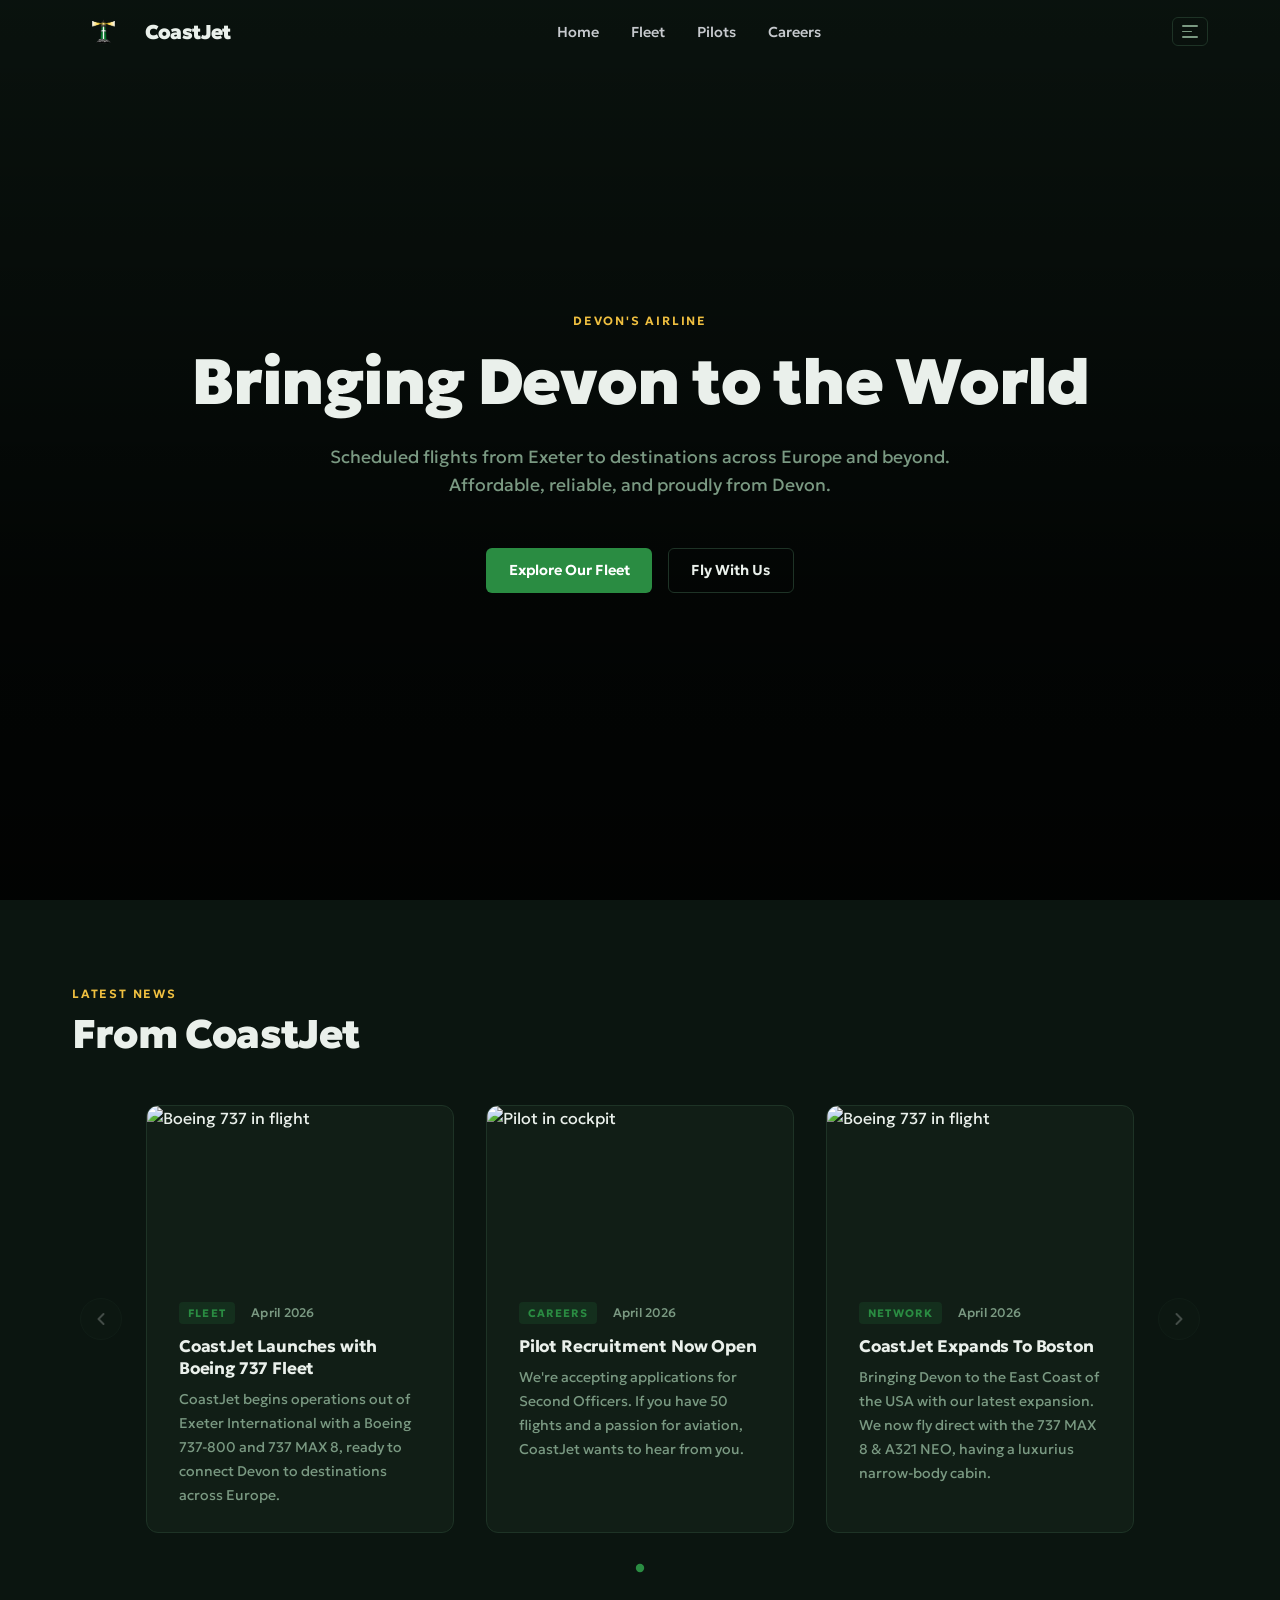
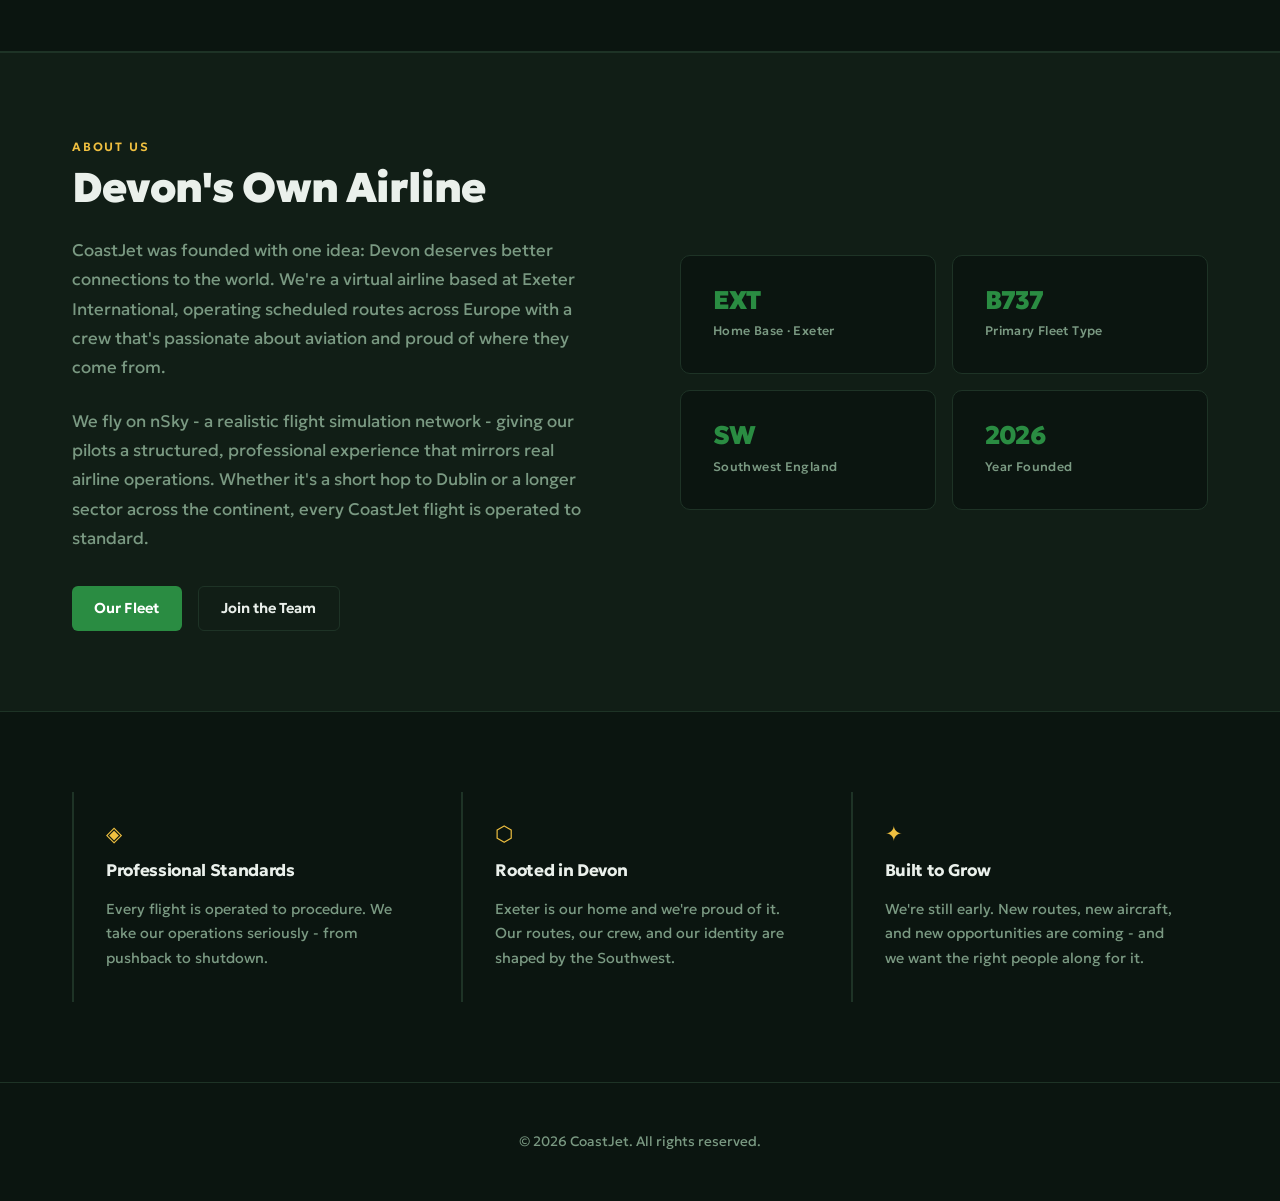
==== index.html @ 6f750b44 "Update index.html" ====
<!DOCTYPE html>
<html lang="en">
<head>
  <meta charset="UTF-8" />
  <meta name="viewport" content="width=device-width, initial-scale=1.0" />
  <title>CoastJet - Devon's Airline</title>

  <!-- Preconnect for faster font load -->
  <link rel="preconnect" href="https://fonts.googleapis.com" />
  <link rel="preconnect" href="https://fonts.gstatic.com" crossorigin />

  <link rel="stylesheet" href="css/style.css" />
  <link rel="icon" href="assets/favicon.jpg" type="image/png" />
</head>
<body>

  <!-- NAV -->
  <header>
    <nav class="nav">
        <div class="container">
            <a href="index.html" class="nav__logo">
            <img src="assets/favicon.jpg" alt="CoastJet Logo" class="nav__logo-img" />
            <span class="nav__logo-text">CoastJet</span>
            </a>

            <!-- HAMBURGER -->
            <button class="nav__toggle" id="navToggle" aria-label="Toggle menu">
            <span></span>
            <span></span>
            <span></span>
            </button>

            <!-- LINKS -->
            <ul class="nav__links" id="navLinks">
            <li><a href="index.html">Home</a></li>
            <li><a href="fleet.html">Fleet</a></li>
            <li><a href="pilots.html">Pilots</a></li>
            <li><a href="careers.html">Careers</a></li>
            </ul>

            <!-- CREW PANEL TRIGGER (subtle — visible on desktop & mobile) -->
            <button class="nav__crew-btn" id="crewToggle" aria-label="Open crew menu" aria-expanded="false">
              <span></span>
              <span></span>
              <span></span>
            </button>
        </div>
    </nav>
  </header>

  <!-- CREW PANEL OVERLAY -->
  <div class="crew-panel" id="crewPanel" aria-hidden="true">
    <div class="crew-panel__inner">
      <div class="crew-panel__header">
        <span class="crew-panel__label">Crew Area</span>
        <button class="crew-panel__close" id="crewClose" aria-label="Close crew menu">
          <svg width="22" height="22" viewBox="0 0 22 22" fill="none" xmlns="http://www.w3.org/2000/svg">
            <path d="M2 2L20 20M20 2L2 20" stroke="currentColor" stroke-width="2" stroke-linecap="round"/>
          </svg>
        </button>
      </div>
      <nav class="crew-panel__nav">
        <a href="sops.html" class="crew-panel__link">
          <span class="crew-panel__link-icon">◈</span>
          <span class="crew-panel__link-text">Standard Operating Procedures</span>
          <span class="crew-panel__link-arrow">→</span>
        </a>
        <!-- Add more crew links here as needed -->
      </nav>
      <p class="crew-panel__note">This area is for CoastJet crew members only.</p>
    </div>
  </div>

  <!-- HERO -->
  <main>
    <section class="hero" style="background-image: url('assets/index_hero.jpg');">
      <div class="hero__overlay"></div>
      <div class="container hero__content">
        <span class="hero__eyebrow">Devon's Airline</span>
        <h1 class="hero__title">Bringing Devon to the World</h1>
        <p class="hero__subtitle">
          Scheduled flights from Exeter to destinations across Europe and beyond.
          Affordable, reliable, and proudly from Devon.
        </p>
        <div class="hero__cta">
          <a href="fleet.html" class="btn btn--primary">Explore Our Fleet</a>
          <a href="careers.html" class="btn btn--outline">Fly With Us</a>
        </div>
      </div>
    </section>
  </main>

    <!-- =============================================
         LATEST NEWS
         To add a new article: copy one <article class="news-card"> block
         and paste it inside <div class="news__track" id="newsTrack">.
         Change the image src, date, category, title, and description.
         Everything else (styling, arrows, behaviour) is automatic.
         ============================================= -->
    <section class="news">
      <div class="news__outer">
        <div class="container news__header-wrap">
          <span class="section__eyebrow">Latest News</span>
          <h2 class="section__title news__title">From CoastJet</h2>
        </div>

        <div class="news__carousel-wrap">
          <!-- PREV ARROW -->
          <button class="news__arrow news__arrow--prev" id="newsPrev" aria-label="Previous article">
            <svg width="20" height="20" viewBox="0 0 20 20" fill="none" xmlns="http://www.w3.org/2000/svg">
              <path d="M12.5 15L7.5 10L12.5 5" stroke="currentColor" stroke-width="2" stroke-linecap="round" stroke-linejoin="round"/>
            </svg>
          </button>

          <!-- TRACK OUTER (masks overflow) -->
          <div class="news__track-outer">
            <div class="news__track" id="newsTrack">

              <!-- ── NEWS CARD ────────────────────────────────────── -->
              <article class="news-card">
                <div class="news-card__img-wrap">
                  <img src="https://www.boeing.com/content/dam/boeing/v2/products/737max/Hero_Mobile_737MAX.jpg" alt="Boeing 737 in flight" class="news-card__img" />
                </div>
                <div class="news-card__body">
                  <div class="news-card__meta">
                    <span class="news-card__category">Fleet</span>
                    <span class="news-card__date">April 2026</span>
                  </div>
                  <h3 class="news-card__title">CoastJet Launches with Boeing 737 Fleet</h3>
                  <p class="news-card__desc">CoastJet begins operations out of Exeter International with a Boeing 737-800 and 737 MAX 8, ready to connect Devon to destinations across Europe.</p>
                </div>
              </article>

              <!-- ── NEWS CARD ────────────────────────────────────── -->
              <article class="news-card">
                <div class="news-card__img-wrap">
                  <img src="https://i0.wp.com/aerocadet.com/blog/wp-content/uploads/2025/02/Screenshot-2025-01-31-at-10.56.49%E2%80%AFAM.png?fit=2228%2C1316&ssl=1" alt="Pilot in cockpit" class="news-card__img" />
                </div>
                <div class="news-card__body">
                  <div class="news-card__meta">
                    <span class="news-card__category">Careers</span>
                    <span class="news-card__date">April 2026</span>
                  </div>
                  <h3 class="news-card__title">Pilot Recruitment Now Open</h3>
                  <p class="news-card__desc">We're accepting applications for Second Officers. If you have 50 flights and a passion for aviation, CoastJet wants to hear from you.</p>
                </div>
              </article>

              <!-- ── NEWS CARD ────────────────────────────────────── -->
              <article class="news-card">
                <div class="news-card__img-wrap">
                  <img src="https://media.cntraveler.com/photos/68f1516faaf26e84aa9f2ed7/4:3/w_1600%2Ch_1200%2Cc_limit/Boston%2520Night%2520Life-GettyImages-2206859926.jpg" alt="Boeing 737 in flight" class="news-card__img" />
                </div>
                <div class="news-card__body">
                  <div class="news-card__meta">
                    <span class="news-card__category">Network</span>
                    <span class="news-card__date">April 2026</span>
                  </div>
                  <h3 class="news-card__title">CoastJet Expands To Boston</h3>
                  <p class="news-card__desc">Bringing Devon to the East Coast of the USA with our latest expansion. We now fly direct with the 737 MAX 8 & A321 NEO, having a luxurius narrow-body cabin.</p>
                </div>
              </article>

              <!-- ── ADD MORE CARDS BELOW — just copy/paste a block above ── -->

            </div>
          </div>

          <!-- NEXT ARROW -->
          <button class="news__arrow news__arrow--next" id="newsNext" aria-label="Next article">
            <svg width="20" height="20" viewBox="0 0 20 20" fill="none" xmlns="http://www.w3.org/2000/svg">
              <path d="M7.5 5L12.5 10L7.5 15" stroke="currentColor" stroke-width="2" stroke-linecap="round" stroke-linejoin="round"/>
            </svg>
          </button>
        </div>

        <!-- DOTS -->
        <div class="news__dots" id="newsDots"></div>
      </div>
    </section>

    <!-- ABOUT COASTJET -->
    <section class="about">
      <div class="container">
        <div class="about__inner">
          <div class="about__text">
            <span class="section__eyebrow">About Us</span>
            <h2 class="about__title">Devon's Own Airline</h2>
            <p class="about__lead">CoastJet was founded with one idea: Devon deserves better connections to the world. We're a virtual airline based at Exeter International, operating scheduled routes across Europe with a crew that's passionate about aviation and proud of where they come from.</p>
            <p class="about__body">We fly on nSky - a realistic flight simulation network - giving our pilots a structured, professional experience that mirrors real airline operations. Whether it's a short hop to Dublin or a longer sector across the continent, every CoastJet flight is operated to standard.</p>
            <div class="about__links">
              <a href="fleet.html" class="btn btn--primary">Our Fleet</a>
              <a href="careers.html" class="btn btn--outline">Join the Team</a>
            </div>
          </div>
          <div class="about__stats">
            <div class="about__stat">
              <span class="about__stat-value">EXT</span>
              <span class="about__stat-label">Home Base · Exeter</span>
            </div>
            <div class="about__stat">
              <span class="about__stat-value">B737</span>
              <span class="about__stat-label">Primary Fleet Type</span>
            </div>
            <div class="about__stat">
              <span class="about__stat-value">SW</span>
              <span class="about__stat-label">Southwest England</span>
            </div>
            <div class="about__stat">
              <span class="about__stat-value">2026</span>
              <span class="about__stat-label">Year Founded</span>
            </div>
          </div>
        </div>
      </div>
    </section>

    <!-- VALUES STRIP -->
    <section class="values">
      <div class="container">
        <div class="values__grid">
          <div class="value-item">
            <span class="value-item__icon">◈</span>
            <h3 class="value-item__title">Professional Standards</h3>
            <p class="value-item__desc">Every flight is operated to procedure. We take our operations seriously - from pushback to shutdown.</p>
          </div>
          <div class="value-item">
            <span class="value-item__icon">⬡</span>
            <h3 class="value-item__title">Rooted in Devon</h3>
            <p class="value-item__desc">Exeter is our home and we're proud of it. Our routes, our crew, and our identity are shaped by the Southwest.</p>
          </div>
          <div class="value-item">
            <span class="value-item__icon">✦</span>
            <h3 class="value-item__title">Built to Grow</h3>
            <p class="value-item__desc">We're still early. New routes, new aircraft, and new opportunities are coming - and we want the right people along for it.</p>
          </div>
        </div>
      </div>
    </section>

  </main>

  <!-- FOOTER -->
  <footer class="footer">
    <div class="container">
      <p>&copy; 2026 CoastJet. All rights reserved.</p>
    </div>
  </footer>

  <script src="js/main.js"></script>
</body>
</html>
---- css/style.css ----
/* =============================================
   GEOLOGICA FONT IMPORT
   ============================================= */
@import url('https://fonts.googleapis.com/css2?family=Geologica:slnt,wght@-10..0,100..900&display=swap');

/* =============================================
   CSS RESET & ROOT VARIABLES
   ============================================= */
*, *::before, *::after {
  box-sizing: border-box;
  margin: 0;
  padding: 0;
}

:root {
  /* Typography */
  --font-primary: 'Geologica', sans-serif;

  /* Font weights */
  --fw-light: 300;
  --fw-regular: 400;
  --fw-medium: 500;
  --fw-semibold: 600;
  --fw-bold: 700;
  --fw-black: 900;

  /* Colours - CoastJet brand palette */
  --color-bg: #0b1510;
  --color-surface: #111e16;
  --color-border: #1e3326;
  --color-accent: #2a8c42;
  --color-accent-alt: #f0c040;
  --color-text: #eaf0eb;
  --color-text-muted: #7a9982;

  /* Spacing scale */
  --space-xs: 0.25rem;
  --space-sm: 0.5rem;
  --space-md: 1rem;
  --space-lg: 1.5rem;
  --space-xl: 2rem;
  --space-2xl: 3rem;
  --space-3xl: 5rem;

  /* Layout & transitions */
  --max-width: 1200px;
  --nav-height: 64px;
  --transition: 200ms ease;
}

/* =============================================
   BASE STYLES
   ============================================= */
html {
  font-size: 16px;
  scroll-behavior: smooth;
  -webkit-font-smoothing: antialiased;
}

body {
  font-family: var(--font-primary);
  font-weight: var(--fw-regular);
  background-color: var(--color-bg);
  color: var(--color-text);
  line-height: 1.6;
  min-height: 100vh;
}

/* Typography scale */
h1, h2, h3, h4, h5, h6 {
  font-family: var(--font-primary);
  font-weight: var(--fw-bold);
  line-height: 1.15;
  letter-spacing: -0.02em;
}
h1 { font-size: clamp(2rem, 5vw, 3.5rem); }
h2 { font-size: clamp(1.5rem, 3.5vw, 2.5rem); }
h3 { font-size: clamp(1.2rem, 2.5vw, 1.75rem); }
h4 { font-size: 1.25rem; }
h5 { font-size: 1.1rem; }
h6 { font-size: 1rem; }

p {
  max-width: 65ch;
  color: var(--color-text-muted);
}

a {
  color: var(--color-accent);
  text-decoration: none;
  transition: opacity var(--transition);
}
a:hover { opacity: 0.75; }

/* Layout helpers */
.container {
  width: 100%;
  max-width: var(--max-width);
  margin-inline: auto;
  padding-inline: var(--space-xl);
}

/* Navigation styles */
.nav {
  position: fixed;
  top: 0; left: 0; right: 0; z-index: 100;
  height: var(--nav-height, 64px);
  background: transparent;
  backdrop-filter: blur(0);
  border-bottom: 1px solid transparent;
  display: flex; align-items: center;
  transition: height 400ms cubic-bezier(0.4, 0, 0.2, 1),
              background 400ms cubic-bezier(0.4, 0, 0.2, 1),
              backdrop-filter 400ms cubic-bezier(0.4, 0, 0.2, 1),
              border-color 400ms cubic-bezier(0.4, 0, 0.2, 1),
              box-shadow 400ms cubic-bezier(0.4, 0, 0.2, 1);
}
.nav.is-scrolled {
  height: var(--nav-height, 52px);
  background: color-mix(in srgb, var(--color-bg) 85%, transparent);
  backdrop-filter: blur(16px);
  border-bottom-color: var(--color-border);
  box-shadow: 0 2px 24px rgba(0,0,0,0.4);
}
.nav .container {
  display: flex; align-items: center; justify-content: space-between;
}
.nav__logo {
  display: flex; align-items: center; gap: 0.6rem; text-decoration: none;
}
.nav__logo-text {
  font-family: var(--font-primary);
  font-weight: var(--fw-black);
  font-size: 1.25rem;
  letter-spacing: -0.03em;
  color: var(--color-text);
  transition: font-size 400ms cubic-bezier(0.4, 0, 0.2, 1);
}
.nav.is-scrolled .nav__logo-text { font-size: 1rem; }
.nav__logo-img {
  height: 42px; width: auto; display: block; object-fit: contain;
  transition: height 400ms cubic-bezier(0.4, 0, 0.2, 1);
}
.nav.is-scrolled .nav__logo-img { height: 28px; }
.nav__links {
  display: flex; gap: var(--space-xl); list-style: none;
}
.nav__links a {
  font-weight: var(--fw-medium); font-size: 0.9rem; color: var(--color-text-muted);
  position: relative; transition: color var(--transition);
}
.nav__links a::after {
  content: ''; position: absolute; bottom: -2px; left: 0;
  width: 100%; height: 1px; background: var(--color-text);
  transform: scaleX(0); transform-origin: left;
  transition: transform 300ms cubic-bezier(0.4, 0, 0.2, 1);
}
.nav__links a:hover::after,
.nav__links a.active::after {
  transform: scaleX(1);
}
.nav:not(.is-scrolled) .nav__links a {
  color: rgba(232, 234, 240, 0.85);
}
.nav__links a:hover,
.nav__links a.active {
  color: var(--color-text);
  opacity: 1;
}

/* Hero section */
.hero {
  position: relative; display: grid; place-items: center; text-align: center;
  min-height: 100vh;
  background-size: cover; background-position: center; background-repeat: no-repeat;
}
.hero__overlay {
  position: absolute; inset: 0;
  background: linear-gradient(to bottom, rgba(0,0,0,0.15) 0%, rgba(0,0,0,0.45) 35%, rgba(0,0,0,0.75) 65%, rgba(0,0,0,0.88) 100%);
  z-index: 0;
}
.hero__content {
  position: relative; z-index: 1; padding-block: var(--space-3xl);
}
.hero__eyebrow {
  display: inline-block; font-size: 0.75rem; font-weight: var(--fw-semibold);
  letter-spacing: 0.15em; text-transform: uppercase; color: var(--color-accent-alt);
  margin-bottom: var(--space-md);
}
.hero__title {
  font-weight: var(--fw-black);
  font-size: clamp(1.8rem, 5vw, 4rem);
  white-space: nowrap; overflow: visible; margin-bottom: var(--space-lg);
}
@media(max-width: 480px){
  .hero__title {
    white-space: normal; font-size: clamp(1.6rem, 7vw, 2.2rem);
  }
}
.hero__subtitle {
  font-size: clamp(0.95rem, 2vw, 1.1rem);
  max-width: 52ch; margin-inline: auto; margin-bottom: var(--space-2xl);
}
.hero__cta {
  display: flex; gap: 1rem; justify-content: center; flex-wrap: wrap;
}

/* Buttons */
.btn {
  display: inline-flex; align-items: center; gap: var(--space-sm);
  padding: 0.65rem 1.4rem; border-radius: 6px; font-family: var(--font-primary);
  font-weight: var(--fw-semibold); font-size: 0.9rem; cursor: pointer; border: none;
  transition: all var(--transition);
}
.btn--primary {
  background: var(--color-accent); color: #fff; position: relative; overflow: hidden;
  transition: transform 250ms ease, box-shadow 250ms ease;
}
.btn--primary::before {
  content: ''; position: absolute; top: 0; left: -75%; width: 50%; height: 100%;
  background: linear-gradient(120deg, transparent 0%, rgba(255,255,255,0.28) 50%, transparent 100%);
  transform: skewX(-15deg); transition: left 500ms ease;
}
.btn--primary:hover::before { left: 140%; }
.btn--primary:hover {
  transform: translateY(-2px); box-shadow: 0 8px 24px rgba(42, 140, 66, 0.45); color: #fff; opacity: 1;
}
.btn--primary:active { transform: translateY(0); box-shadow: none; }
.nav .btn--primary::before { display: none; }
.nav .btn--primary:hover {
  transform: none; box-shadow: none; opacity: 0.85;
}
.btn--outline {
  background: transparent; color: var(--color-text);
  border: 1px solid var(--color-border); position: relative; overflow: hidden;
  transition: color 300ms ease, border-color 300ms ease, transform 250ms ease;
}
.btn--outline::before {
  content: ''; position: absolute; inset: 0; background: var(--color-accent);
  transform: scaleX(0); transform-origin: left; transition: transform 300ms cubic-bezier(0.4, 0, 0.2, 1); z-index: -1;
}
.btn--outline:hover::before { transform: scaleX(1); }
.btn--outline:hover {
  color: #fff; border-color: var(--color-accent); opacity: 1; transform: translateY(-2px);
}
.btn--outline:active { transform: translateY(0); }

/* Nav inner pages */
.nav--solid {
  height: var(--nav-height, 52px);
  background: color-mix(in srgb, var(--color-bg) 85%, transparent);
  backdrop-filter: blur(16px);
  border-bottom-color: var(--color-border);
  box-shadow: 0 2px 24px rgba(0,0,0,0.4);
}
.nav--solid .nav__logo-img { height: 28px; }
.nav--solid .nav__logo-text { font-size: 1rem; }

.roles__search-wrap {
  margin-bottom: var(--space-2xl);
}
.roles__search {
  width: 100%; max-width: 480px; padding: 0.75rem 1.2rem; background: var(--color-surface);
  border: 1px solid var(--color-border); border-radius: 8px; font-family: var(--font-primary);
  font-size: 0.95rem; color: var(--color-text); outline: none; transition: border-color 300ms ease, box-shadow 300ms ease;
}
.roles__search::placeholder { color: var(--color-text-muted); }
.roles__search:focus {
  border-color: var(--color-accent);
  box-shadow: 0 0 0 3px color-mix(in srgb, var(--color-accent) 20%, transparent);
}
.roles__empty {
  color: var(--color-text-muted); font-size: 0.95rem; padding-block: var(--space-xl);
}
.roles__empty a { color: var(--color-accent); }

/* Careers Page - section labels & titles */
.section__eyebrow {
  display: inline-block; font-size: 0.75rem; font-weight: var(--fw-semibold);
  letter-spacing: 0.15em; text-transform: uppercase; color: var(--color-accent-alt); margin-bottom: var(--space-sm);
}
.section__title {
  font-size: clamp(1.6rem, 3.5vw, 2.5rem); font-weight: var(--fw-black); margin-bottom: var(--space-2xl); color: var(--color-text);
}

/* Careers intro banner */
.careers-intro {
  padding-block: var(--space-3xl); background: var(--color-surface); border-bottom: 1px solid var(--color-border);
}
.careers-intro__box {
  max-width: 720px; margin-inline: auto; text-align: center;
}
.careers-intro__list {
  list-style: none; display: flex; flex-direction: column; gap: var(--space-sm); margin-bottom: var(--space-xl);
}
.careers-intro__list li {
  color: var(--color-text-muted); font-size: 1rem; padding: var(--space-sm) 0; border-bottom: 1px solid var(--color-border);
}
.careers-intro__list li::before {
  content: '✓'; color: var(--color-accent); font-weight: var(--fw-bold); margin-right: var(--space-sm);
}

/* Role cards & grid */
.roles {
  padding-block: var(--space-3xl);
}
.roles__grid {
  display: grid; grid-template-columns: repeat(auto-fill, minmax(300px, 1fr)); gap: var(--space-xl);
}
.role-card {
  background: var(--color-surface); border: 1px solid var(--color-border); border-radius: 10px; padding: var(--space-xl);
  display: flex; flex-direction: column; gap: var(--space-md); transition: border-color 300ms ease, transform 300ms ease;
}
.role-card:hover { border-color: var(--color-accent); transform: translateY(-3px); }
.role-card--closed { opacity: 0.6; }
.role-card--closed:hover { border-color: var(--color-border); transform: none; }
.role-card__header { display: flex; flex-direction: column; gap: var(--space-sm); }
.role-card__badge {
  display: inline-block; font-size: 0.7rem; font-weight: var(--fw-bold); letter-spacing: 0.1em;
  text-transform: uppercase; padding: 0.2rem 0.6rem; border-radius: 4px; width: fit-content;
}
.role-card__badge--open {
  background: color-mix(in srgb, var(--color-accent) 20%, transparent);
  color: var(--color-accent);
  border: 1px solid, color-mix(in srgb, var(--color-accent) 40%, transparent);
}
.role-card__badge--closed {
  background: color-mix(in srgb, var(--color-text-muted) 15%, transparent);
  color: var(--color-text-muted);
  border: 1px solid, color-mix(in srgb, var(--color-text-muted) 30%, transparent);
}
.role-card__title {
  font-size: 1.4rem; font-weight: var(--fw-bold); color: var(--color-text);
}
.role-card__meta {
  display: flex; flex-direction: column; gap: 0.3rem; padding: var(--space-md);
  background: color-mix(in srgb, var(--color-border) 50%, transparent);
  border-radius: 6px; font-size: 0.85rem; color: var(--color-text-muted);
}
.role-card__meta strong { color: var(--color-text); }
.role-card__desc {
  font-size: 0.95rem; line-height: 1.7; color: var(--color-text-muted);
  flex: 1; max-width: none;
}
.role-card .btn { margin-top: auto; align-self: flex-start; }
.role-card .btn[disabled] {
  opacity: 0.4; cursor: not-allowed; pointer-events: none;
}

/* Why Fly With CoastJet */
.why-fly {
  padding-block: var(--space-3xl); background: var(--color-bg);
}
.why-fly__grid {
  display: grid; grid-template-columns: repeat(auto-fill, minmax(260px, 1fr)); gap: var(--space-xl);
}
.why-card {
  background: var(--color-surface); border: 1px solid var(--color-border); border-radius: 10px; padding: var(--space-xl);
  display: flex; flex-direction: column; gap: var(--space-md); transition: border-color 300ms ease, transform 300ms ease;
}
.why-card:hover { border-color: var(--color-accent); transform: translateY(-3px); }
.why-card__icon {
  font-size: 1.5rem; color: var(--color-accent-alt); line-height: 1;
}
.why-card__title {
  font-size: 1.1rem; font-weight: var(--fw-bold); color: var(--color-text);
}
.why-card__desc {
  font-size: 0.9rem; line-height: 1.7; color: var(--color-text-muted);
}

/* Career Path Section */
.career-path {
  padding-block: var(--space-3xl);
  background: var(--color-surface);
  border-top: 1px solid var(--color-border);
  border-bottom: 1px solid var(--color-border);
}
.career-path__intro {
  font-size: 1rem; color: var(--color-text-muted); max-width: 60ch; margin-bottom: var(--space-3xl);
}
.path__track {
  display: flex; flex-direction: column; gap: 0; max-width: 680px;
}
.path__step {
  display: flex; gap: var(--space-xl); align-items: flex-start;
}
.path__step-marker {
  flex-shrink: 0; width: 52px; height: 52px; border-radius: 50%;
  background: color-mix(in srgb, var(--color-accent) 15%, transparent);
  border: 1px solid var(--color-accent);
  display: flex; align-items: center; justify-content: center;
  font-size: 0.75rem; font-weight: var(--fw-black); letter-spacing: 0.05em; color: var(--color-accent);
  margin-top: 0.25rem;
}
.path__step-content {
  padding-bottom: var(--space-2xl);
}
.path__step-title {
  font-size: 1.3rem; font-weight: var(--fw-bold); color: var(--color-text); margin-bottom: var(--space-sm);
}
.path__step-desc {
  font-size: 0.95rem; line-height: 1.7; color: var(--color-text-muted); max-width: 52ch; margin-bottom: var(--space-md);
}
.path__step-tag {
  display: inline-block; font-size: 0.7rem; font-weight: var(--fw-bold); letter-spacing: 0.1em;
  text-transform: uppercase; padding: 0.2rem 0.65rem;
  border-radius: 4px;
  background: color-mix(in srgb, var(--color-accent-alt) 15%, transparent);
  color: var(--color-accent-alt);
  border: 1px solid color-mix(in srgb, var(--color-accent-alt) 35%, transparent);
}
.path__connector {
  width: 1px; height: 2rem; background: var(--color-border);
  margin-left: 25px; margin-block: -0.5rem;
}
/* Grow With Us CTA */
.grow-cta {
  padding-block: var(--space-3xl);
  background: var(--color-bg);
}
.grow-cta__inner {
  display: flex; flex-direction: column; gap: var(--space-2xl); align-items: flex-start;
  max-width: 720px; margin-inline: auto; padding: var(--space-3xl);
  background: var(--color-surface);
  border: 1px solid var(--color-border);
  border-radius: 14px; position: relative; overflow: hidden;
}
.grow-cta__inner::before {
  content: ''; position: absolute; top: -60px; right: -60px; width: 200px; height: 200px;
  background: radial-gradient(circle, color-mix(in srgb, var(--color-accent) 20%, transparent), transparent 70%);
  pointer-events: none;
}
.grow-cta__title {
  font-size: clamp(1.8rem, 4vw, 2.6rem);
  font-weight: var(--fw-black); color: var(--color-text); margin-bottom: var(--space-md);
}
.grow-cta__desc {
  font-size: 1rem; line-height: 1.75; color: var(--color-text-muted); max-width: 56ch;
}
.grow-cta__actions {
  display: flex; gap: var(--space-md); flex-wrap: wrap;
}
@media(max-width: 600px){
  .grow-cta__inner {
    padding: var(--space-xl);
  }
  .path__step { gap: var(--space-md); }
}

/* Fleet Page */
.fleet-family {
  padding-block: var(--space-3xl);
  background: var(--color-bg);
  border-bottom: 1px solid var(--color-border);
}
.fleet-family--alt { background: var(--color-surface); }
.fleet-family--future { background: var(--color-bg); }

.fleet-family__header {
  display: flex; align-items: flex-start; justify-content: space-between; gap: var(--space-xl); margin-bottom: var(--space-3xl);
}
.fleet-family__title {
  font-size: clamp(1.6rem, 3.5vw, 2.4rem);
  font-weight: var(--fw-black);
  color: var(--color-text);
  margin-bottom: var(--space-sm);
  letter-spacing: -0.02em;
}
.fleet-family__intro {
  font-size: 0.95rem; color: var(--color-text-muted); max-width: 52ch;
}
.fleet-family__status {
  flex-shrink: 0; font-size: 0.7rem; font-weight: var(--fw-bold); letter-spacing: 0.1em; text-transform: uppercase;
  padding: 0.3rem 0.8rem; border-radius: 4px; margin-top: 0.25rem;
}
.fleet-family__status--active {
  background: color-mix(in srgb, var(--color-accent) 20%, transparent);
  color: var(--color-accent);
  border: 1px solid color-mix(in srgb, var(--color-accent) 40%, transparent);
}
.fleet-family__status--planned {
  background: color-mix(in srgb, var(--color-accent-alt) 15%, transparent);
  color: var(--color-accent-alt);
  border: 1px solid color-mix(in srgb, var(--color-accent-alt) 35%, transparent);
}

.fleet-aircraft {
  display: grid; grid-template-columns: 200px 1fr auto; gap: var(--space-xl) var(--space-2xl); align-items: start; padding-block: var(--space-2xl);
}
@media(max-width: 800px){
  .fleet-aircraft { grid-template-columns: 1fr; gap: var(--space-md); }
}
.fleet-aircraft__divider { height: 1px; background: var(--color-border); }
.fleet-aircraft__identity {
  display: flex; flex-direction: column; gap: var(--space-sm); padding-top: 0.15rem;
}
.fleet-aircraft__name {
  font-size: 1.5rem; font-weight: var(--fw-black); color: var(--color-text);
  letter-spacing: -0.02em; line-height: 1.1;
}
.fleet-aircraft__role {
  font-size: 0.72rem; font-weight: var(--fw-semibold); letter-spacing: 0.1em; text-transform: uppercase; color: var(--color-text-muted);
}
.fleet-aircraft__desc {
  font-size: 0.95rem; line-height: 1.75; color: var(--color-text-muted); max-width: 56ch;
}
.fleet-aircraft__specs {
  display: flex; flex-direction: column; gap: var(--space-md); min-width: 140px;
}
.fleet-aircraft__spec {
  display: flex; flex-direction: column; gap: 2px; padding-left: var(--space-md); border-left: 2px solid var(--color-border);
}
.fleet-aircraft__spec span {
  font-size: 1rem; font-weight: var(--fw-bold); color: var(--color-text); line-height: 1.2;
}
.fleet-aircraft__spec small {
  font-size: 0.68rem; font-weight: var(--fw-medium); letter-spacing: 0.08em; text-transform: uppercase; color: var(--color-text-muted);
}

/* About Section */
.about {
  padding-block: var(--space-3xl);
  background: var(--color-surface);
  border-top: 1px solid var(--color-border);
  border-bottom: 1px solid var(--color-border);
}
.about__inner {
  display: grid; grid-template-columns: 1fr 1fr; gap: var(--space-3xl); align-items: center;
}
@media(max-width: 768px){
  .about__inner { grid-template-columns: 1fr; }
}
.about__title {
  font-size: clamp(1.8rem, 4vw, 2.6rem);
  font-weight: var(--fw-black);
  color: var(--color-text);
  margin-bottom: var(--space-lg);
}
.about__lead, .about__body {
  font-size: 1.05rem; line-height: 1.75; color: var(--color-text-muted); max-width: 56ch; margin-bottom: var(--space-lg);
}
.about__body { margin-bottom: var(--space-xl); }
.about__links {
  display: flex; gap: var(--space-md); flex-wrap: wrap;
}

/* Stats Panel */
.about__stats {
  display: grid; grid-template-columns: 1fr 1fr; gap: var(--space-md);
}
.about__stat {
  background: var(--color-bg); border: 1px solid var(--color-border); border-radius: 10px; padding: var(--space-xl);
  display: flex; flex-direction: column; gap: var(--space-sm); transition: border-color 300ms ease;
}
.about__stat:hover { border-color: var(--color-accent); }
.about__stat-value {
  font-size: 1.6rem; font-weight: var(--fw-black); letter-spacing: -0.03em; color: var(--color-accent); line-height: 1;
}
.about__stat-label {
  font-size: 0.78rem; font-weight: var(--fw-medium); color: var(--color-text-muted); letter-spacing: 0.03em;
}

/* Values Strip */
.values {
  padding-block: var(--space-3xl); background: var(--color-bg);
}
.values__grid {
  display: grid; grid-template-columns: repeat(3, 1fr); gap: var(--space-xl);
}
@media(max-width: 680px){
  .values__grid { grid-template-columns: 1fr; }
}
.value-item {
  display: flex; flex-direction: column; gap: var(--space-md);
  padding: var(--space-xl); border-left: 2px solid var(--color-border);
  transition: border-color 300ms ease;
}
.value-item:hover { border-left-color: var(--color-accent); }
.value-item__icon {
  font-size: 1.3rem; color: var(--color-accent-alt); line-height: 1;
}
.value-item__title {
  font-size: 1.05rem; font-weight: var(--fw-bold); color: var(--color-text);
}
.value-item__desc {
  font-size: 0.9rem; line-height: 1.7; color: var(--color-text-muted);
}

/* Pilots Page map & form */
.live-map-section { padding-block: var(--space-3xl); background: var(--color-bg); border-bottom: 1px solid var(--color-border); }
.live-map__desc { font-size: 1rem; color: var(--color-text-muted); max-width: 56ch; margin-bottom: var(--space-2xl); }
.api-key-form {
  max-width: 600px; margin-bottom: var(--space-2xl);
}
.api-key-form__label {
  display: block; font-size: 0.8rem; font-weight: var(--fw-semibold); letter-spacing: 0.08em; text-transform: uppercase; color: var(--color-text-muted); margin-bottom: var(--space-sm);
}
.api-key-form__row {
  display: flex; gap: var(--space-sm);
}
.api-key-form__input {
  flex: 1; padding: 0.75rem 1.1rem; background: var(--color-surface); border: 1px solid var(--color-border); border-radius: 8px; font-family: var(--font-primary); font-size: 0.9rem; color: var(--color-text); outline: none; transition: border-color 300ms ease, box-shadow 300ms ease;
}
.api-key-form__input::placeholder { color: var(--color-text-muted); }
.api-key-form__input:focus {
  border-color: var(--color-accent);
  box-shadow: 0 0 0 3px color-mix(in srgb, var(--color-accent) 20%, transparent);
}
.live-map__wrap {
  border: 1px solid var(--color-border); border-radius: 10px; overflow: hidden;
}
.live-map__toolbar {
  display: flex; align-items: center; justify-content: space-between; padding: var(--space-md) var(--space-lg); background: var(--color-surface); border-bottom: 1px solid var(--color-border);
}
.live-map__toolbar-label {
  font-size: 0.8rem; font-weight: var(--fw-semibold); letter-spacing: 0.06em; text-transform: uppercase; color: var(--color-text-muted); display: flex; align-items: center; gap: var(--space-sm);
}
.live-map__toolbar-label::before {
  content: ''; display: inline-block; width: 7px; height: 7px; border-radius: 50%; background: var(--color-accent); box-shadow: 0 0 6px var(--color-accent); animation: pulse-dot 2s ease-in-out infinite;
}
@keyframes pulse-dot {
  0%, 100% { opacity: 1; }
  50% { opacity: 0.4; }
}
.live-map__toolbar-controls {
  display: flex; gap: 2px; background: var(--color-bg); border: 1px solid var(--color-border); border-radius: 6px; padding: 2px;
}
.map-toggle-btn {
  padding: 0.3rem 0.75rem; border-radius: 4px; font-family: var(--font-primary); font-size: 0.78rem; font-weight: var(--fw-semibold); cursor: pointer; border: none; background: transparent; color: var(--color-text-muted); transition: all 200ms ease;
}
.map-toggle-btn.active {
  background: var(--color-accent); color: #fff;
}
.live-map__iframe {
  display: block; width: 100%; height: 560px; border: none; background: var(--color-bg);
}
.roster-section { padding-block: var(--space-3xl); background: var(--color-surface); }
.roster-intro { font-size: 1rem; color: var(--color-text-muted); max-width: 58ch; margin-bottom: var(--space-2xl); }
.roster-coming-soon {
  display: flex; align-items: flex-start; gap: var(--space-md); padding: var(--space-xl);
  background: var(--color-bg); border: 1px solid var(--color-border); border-radius: 10px; max-width: 480px;
}
.roster-coming-soon__icon {
  color: var(--color-accent-alt); font-size: 1.1rem; flex-shrink: 0; margin-top: 0.1rem;
}
.roster-coming-soon p {
  font-size: 0.95rem; color: var(--color-text-muted);
}
.roster-coming-soon a { color: var(--color-accent); }

/* =============================================
   CREW BUTTON (nav)
   ============================================= */

/* The three-line crew trigger — sits right of nav links on desktop,
   right of the main hamburger on mobile */
.nav__crew-btn {
  display: flex;
  flex-direction: column;
  gap: 4px;
  background: none;
  border: 1px solid var(--color-border);
  border-radius: 6px;
  padding: 7px 9px;
  cursor: pointer;
  z-index: 200;
  margin-left: var(--space-lg);
  transition: border-color 250ms ease, background 250ms ease;
}
.nav__crew-btn span {
  display: block;
  width: 16px;
  height: 1.5px;
  background: var(--color-text-muted);
  border-radius: 2px;
  transition: background 250ms ease, transform 250ms ease, width 250ms ease;
}
/* Middle line shorter — gives it a distinct look vs main hamburger */
.nav__crew-btn span:nth-child(2) { width: 10px; }
.nav__crew-btn:hover {
  border-color: var(--color-accent);
  background: color-mix(in srgb, var(--color-accent) 10%, transparent);
}
.nav__crew-btn:hover span { background: var(--color-accent); }
.nav__crew-btn.active span:nth-child(1) { transform: translateY(5.5px) rotate(45deg); width: 16px; }
.nav__crew-btn.active span:nth-child(2) { opacity: 0; }
.nav__crew-btn.active span:nth-child(3) { transform: translateY(-5.5px) rotate(-45deg); width: 16px; }

/* =============================================
   CREW PANEL OVERLAY
   ============================================= */
.crew-panel {
  position: fixed;
  inset: 0;
  z-index: 300;
  display: none; /* JS switches to flex before adding .open */
  align-items: flex-start;
  justify-content: flex-end;
  pointer-events: none;
  opacity: 0;
  transition: opacity 350ms cubic-bezier(0.4, 0, 0.2, 1);
}
.crew-panel.is-visible {
  display: flex;
}
/* Semi-transparent backdrop */
.crew-panel::before {
  content: '';
  position: absolute;
  inset: 0;
  background: rgba(0, 0, 0, 0.55);
  backdrop-filter: blur(3px);
  opacity: 0;
  transition: opacity 350ms ease;
}
.crew-panel.open {
  pointer-events: all;
  opacity: 1;
}
.crew-panel.open::before { opacity: 1; }

/* Slide-in panel from right */
.crew-panel__inner {
  position: relative;
  z-index: 1;
  width: min(380px, 90vw);
  height: 100%;
  background: var(--color-surface);
  border-left: 1px solid var(--color-border);
  display: flex;
  flex-direction: column;
  padding: var(--space-2xl) var(--space-xl);
  transform: translateX(100%);
  transition: transform 380ms cubic-bezier(0.4, 0, 0.2, 1);
  overflow-y: auto;
}
.crew-panel.open .crew-panel__inner {
  transform: translateX(0);
}

/* Panel header */
.crew-panel__header {
  display: flex;
  align-items: center;
  justify-content: space-between;
  margin-bottom: var(--space-3xl);
  padding-top: var(--space-xl); /* clear nav */
}
.crew-panel__label {
  font-size: 0.7rem;
  font-weight: var(--fw-bold);
  letter-spacing: 0.18em;
  text-transform: uppercase;
  color: var(--color-accent-alt);
}
.crew-panel__close {
  background: none;
  border: 1px solid var(--color-border);
  border-radius: 6px;
  color: var(--color-text-muted);
  width: 36px;
  height: 36px;
  display: flex;
  align-items: center;
  justify-content: center;
  cursor: pointer;
  transition: border-color 200ms ease, color 200ms ease, background 200ms ease;
}
.crew-panel__close:hover {
  border-color: var(--color-text);
  color: var(--color-text);
  background: color-mix(in srgb, var(--color-border) 40%, transparent);
}

/* Panel nav links */
.crew-panel__nav {
  display: flex;
  flex-direction: column;
  gap: var(--space-sm);
  flex: 1;
}
.crew-panel__link {
  display: flex;
  align-items: center;
  gap: var(--space-md);
  padding: var(--space-lg) var(--space-md);
  border: 1px solid var(--color-border);
  border-radius: 10px;
  text-decoration: none;
  color: var(--color-text);
  background: var(--color-bg);
  transition: border-color 250ms ease, background 250ms ease, transform 250ms ease;
}
.crew-panel__link:hover {
  border-color: var(--color-accent);
  background: color-mix(in srgb, var(--color-accent) 8%, transparent);
  transform: translateX(4px);
  opacity: 1;
}
.crew-panel__link--active {
  border-color: var(--color-accent);
  background: color-mix(in srgb, var(--color-accent) 12%, transparent);
}
.crew-panel__link-icon {
  font-size: 1rem;
  color: var(--color-accent-alt);
  flex-shrink: 0;
}
.crew-panel__link-text {
  flex: 1;
  font-size: 0.95rem;
  font-weight: var(--fw-semibold);
  line-height: 1.3;
}
.crew-panel__link-arrow {
  color: var(--color-text-muted);
  font-size: 1rem;
  flex-shrink: 0;
  transition: transform 250ms ease, color 250ms ease;
}
.crew-panel__link:hover .crew-panel__link-arrow {
  transform: translateX(3px);
  color: var(--color-accent);
}

/* Panel footer note */
.crew-panel__note {
  font-size: 0.78rem;
  color: var(--color-text-muted);
  border-top: 1px solid var(--color-border);
  padding-top: var(--space-lg);
  margin-top: var(--space-xl);
  max-width: none;
}

/* =============================================
   SOP PAGE STYLES
   ============================================= */
.sops-hero {
  position: relative;
  display: grid;
  place-items: center;
  text-align: center;
  min-height: 42vh;
  background: var(--color-bg);
  border-bottom: 1px solid var(--color-border);
  padding-top: var(--nav-height);
}
.sops-hero::after {
  content: '';
  position: absolute;
  inset: 0;
  background: radial-gradient(ellipse at 60% 40%,
    color-mix(in srgb, var(--color-accent) 12%, transparent) 0%,
    transparent 65%);
  pointer-events: none;
}
.sops-hero__overlay {
  position: absolute;
  inset: 0;
  background: linear-gradient(to bottom, transparent 0%, rgba(0,0,0,0.25) 100%);
}
.sops-hero__content {
  position: relative;
  z-index: 1;
  padding-block: var(--space-3xl);
}

.sops-doc-section {
  padding-block: var(--space-3xl);
  background: var(--color-surface);
}
.sops-doc-header {
  margin-bottom: var(--space-2xl);
}
.sops-doc-intro {
  font-size: 1rem;
  color: var(--color-text-muted);
  max-width: 62ch;
  line-height: 1.75;
}

/* Document frame wrapper */
.sops-doc-wrap {
  border: 1px solid var(--color-border);
  border-radius: 12px;
  overflow: hidden;
}
.sops-doc-toolbar {
  display: flex;
  align-items: center;
  justify-content: space-between;
  padding: var(--space-md) var(--space-lg);
  background: var(--color-bg);
  border-bottom: 1px solid var(--color-border);
}
.sops-doc-toolbar__label {
  font-size: 0.8rem;
  font-weight: var(--fw-semibold);
  letter-spacing: 0.06em;
  text-transform: uppercase;
  color: var(--color-text-muted);
  display: flex;
  align-items: center;
  gap: var(--space-sm);
}
.sops-doc-toolbar__dot {
  display: inline-block;
  width: 7px;
  height: 7px;
  border-radius: 50%;
  background: var(--color-accent-alt);
}
.sops-doc-toolbar__open {
  font-size: 0.82rem;
  padding: 0.4rem 0.9rem;
}

/* Embed area */
.sops-doc-embed-wrap {
  position: relative;
  width: 100%;
  min-height: 700px;
  background: var(--color-bg);
}
.sops-doc-iframe {
  display: block;
  width: 100%;
  height: 700px;
  border: none;
  background: transparent;
}

/* Placeholder shown until src is set */
.sops-doc-placeholder {
  position: absolute;
  inset: 0;
  display: flex;
  flex-direction: column;
  align-items: center;
  justify-content: center;
  gap: var(--space-lg);
  background: var(--color-bg);
}
.sops-doc-placeholder.hidden { display: none; }
.sops-doc-placeholder__icon {
  font-size: 2.5rem;
  color: var(--color-border);
}
.sops-doc-placeholder__text {
  text-align: center;
  font-size: 0.95rem;
  color: var(--color-text-muted);
  max-width: 28ch;
  line-height: 1.7;
}

/* =============================================
   NEWS CAROUSEL
   ============================================= */
.news {
  padding-block: var(--space-3xl);
  background: var(--color-bg);
  border-bottom: 1px solid var(--color-border);
  overflow: hidden; /* prevent horizontal bleed */
}

.news__outer {
  width: 100%;
}

.news__header-wrap {
  margin-bottom: var(--space-2xl);
}

.news__title {
  margin-bottom: 0; /* section already has spacing */
}

/* Carousel wrapper: arrows sit flush on the edges */
.news__carousel-wrap {
  display: flex;
  align-items: center;
  gap: 0;
  position: relative;
  padding-inline: var(--space-3xl); /* space for arrows */
  max-width: calc(var(--max-width) + 6rem);
  margin-inline: auto;
}

/* Track outer — clips the sliding track */
.news__track-outer {
  flex: 1;
  overflow: hidden;
}

/* The sliding track */
.news__track {
  display: flex;
  gap: var(--space-xl);
  transition: transform 420ms cubic-bezier(0.4, 0, 0.2, 1);
  will-change: transform;
}

/* ── News Card ── */
.news-card {
  /* Width: show exactly 3 cards, accounting for gaps */
  flex: 0 0 calc((100% - 2 * var(--space-xl)) / 3);
  min-width: 0;
  background: var(--color-surface);
  border: 1px solid var(--color-border);
  border-radius: 12px;
  overflow: hidden;
  display: flex;
  flex-direction: column;
  transition: border-color 300ms ease, transform 300ms ease;
}
.news-card:hover {
  border-color: var(--color-accent);
  transform: translateY(-4px);
}

/* Image */
.news-card__img-wrap {
  width: 100%;
  aspect-ratio: 16 / 9;
  overflow: hidden;
  flex-shrink: 0;
}
.news-card__img {
  width: 100%;
  height: 100%;
  object-fit: cover;
  display: block;
  transition: transform 500ms ease;
}
.news-card:hover .news-card__img {
  transform: scale(1.04);
}

/* Body */
.news-card__body {
  padding: var(--space-lg) var(--space-xl);
  display: flex;
  flex-direction: column;
  gap: var(--space-sm);
  flex: 1;
}

.news-card__meta {
  display: flex;
  align-items: center;
  gap: var(--space-md);
}

.news-card__category {
  font-size: 0.68rem;
  font-weight: var(--fw-bold);
  letter-spacing: 0.12em;
  text-transform: uppercase;
  color: var(--color-accent);
  background: color-mix(in srgb, var(--color-accent) 15%, transparent);
  padding: 0.15rem 0.55rem;
  border-radius: 4px;
}

.news-card__date {
  font-size: 0.78rem;
  font-weight: var(--fw-medium);
  color: var(--color-text-muted);
  letter-spacing: 0.02em;
}

.news-card__title {
  font-size: 1.05rem;
  font-weight: var(--fw-bold);
  color: var(--color-text);
  line-height: 1.3;
  letter-spacing: -0.01em;
  margin-top: var(--space-xs);
}

.news-card__desc {
  font-size: 0.88rem;
  line-height: 1.7;
  color: var(--color-text-muted);
  max-width: none;
  margin: 0;
}

/* ── Arrow Buttons ── */
.news__arrow {
  flex-shrink: 0;
  width: 42px;
  height: 42px;
  border-radius: 50%;
  border: 1px solid var(--color-border);
  background: var(--color-surface);
  color: var(--color-text);
  display: flex;
  align-items: center;
  justify-content: center;
  cursor: pointer;
  transition: background 250ms ease, border-color 250ms ease, color 250ms ease, transform 200ms ease;
  z-index: 2;
}
.news__arrow:hover:not(:disabled) {
  background: var(--color-accent);
  border-color: var(--color-accent);
  color: #fff;
  transform: scale(1.08);
}
.news__arrow:disabled {
  opacity: 0.25;
  cursor: not-allowed;
}

.news__arrow--prev { margin-right: var(--space-lg); }
.news__arrow--next { margin-left: var(--space-lg); }

/* ── Dots ── */
.news__dots {
  display: flex;
  justify-content: center;
  gap: var(--space-sm);
  margin-top: var(--space-xl);
}
.news__dot {
  width: 6px;
  height: 6px;
  border-radius: 50%;
  background: var(--color-border);
  border: none;
  padding: 0;
  cursor: pointer;
  transition: background 250ms ease, transform 250ms ease;
}
.news__dot.active {
  background: var(--color-accent);
  transform: scale(1.4);
}

/* ── Responsive ── */
@media (max-width: 900px) {
  .news-card {
    /* Show 2 cards */
    flex: 0 0 calc((100% - var(--space-xl)) / 2);
  }
}

@media (max-width: 560px) {
  .news__carousel-wrap {
    padding-inline: var(--space-xl);
  }
  .news-card {
    /* Show 1 card */
    flex: 0 0 100%;
  }
  .news__arrow--prev { margin-right: var(--space-sm); }
  .news__arrow--next { margin-left: var(--space-sm); }
}

/* Footer */
.footer {
  padding-block: var(--space-2xl); border-top: 1px solid var(--color-border); text-align: center;
}
.footer p {
  font-size: 0.85rem; color: var(--color-text-muted); margin-inline: auto;
}

/* =============================================
   MOBILE NAV
   ============================================= */

.nav__toggle {
  display: none;
  flex-direction: column;
  gap: 5px;
  background: none;
  border: none;
  cursor: pointer;
  z-index: 200;
}

.nav__toggle span {
  width: 22px;
  height: 2px;
  background: var(--color-text);
  transition: all 300ms ease;
}

/* Animate into X */
.nav__toggle.active span:nth-child(1) {
  transform: translateY(7px) rotate(45deg);
}
.nav__toggle.active span:nth-child(2) {
  opacity: 0;
}
.nav__toggle.active span:nth-child(3) {
  transform: translateY(-7px) rotate(-45deg);
}

/* Mobile Site */
@media (max-width: 768px) {

  .nav__toggle {
    display: flex;
  }

  .nav__links {
    position: fixed; /* 🔥 key change */
    top: var(--nav-height);
    left: 0;
    right: 0;

    height: calc(100vh - var(--nav-height)); /* full screen */
    overflow-y: auto; /* 🔥 enables scrolling */

    flex-direction: column;
    background: var(--color-bg);

    border-top: 1px solid var(--color-border);

    transform: translateY(-100%);
    transition: transform 300ms ease;

    -webkit-overflow-scrolling: touch; /* 🔥 smooth iOS scrolling */
  }

  .nav__links.open {
    transform: translateY(0);
  }

  .nav__links li {
    padding: var(--space-lg) var(--space-xl);
  }

  .nav__links a {
    display: block;
    font-size: 1.1rem;
  }
}

/* =============================================
   MOBILE NAV FIX (OVERRIDES)
   ============================================= */

@media (max-width: 768px) {

  /* Force menu to sit under nav, not over it */
  .nav__links {
    top: 0 !important;
    height: 100vh !important;
    padding-top: var(--nav-height) !important;

    overflow-y: auto !important;
    -webkit-overflow-scrolling: touch;

    z-index: 90 !important; /* below nav */
  }

}

/* =============================================
   NAV LINK SMOOTH UNDERLINE (FIXED)
   ============================================= */

.nav__links a {
  position: relative;
  text-decoration: none;
}

.nav__links a::after {
  content: '';
  position: absolute;
  left: 0;
  bottom: -4px;

  width: 100%;
  height: 2px;
  background: var(--color-text);

  transform: scaleX(0);
  transform-origin: left;

  transition: transform 300ms cubic-bezier(0.4, 0, 0.2, 1);
}

/* Hover in */
.nav__links a:hover::after,
.nav__links a.active::after {
  transform: scaleX(1);
}

/* Smooth reverse (key part) */
.nav__links a::after {
  transform-origin: right;
}
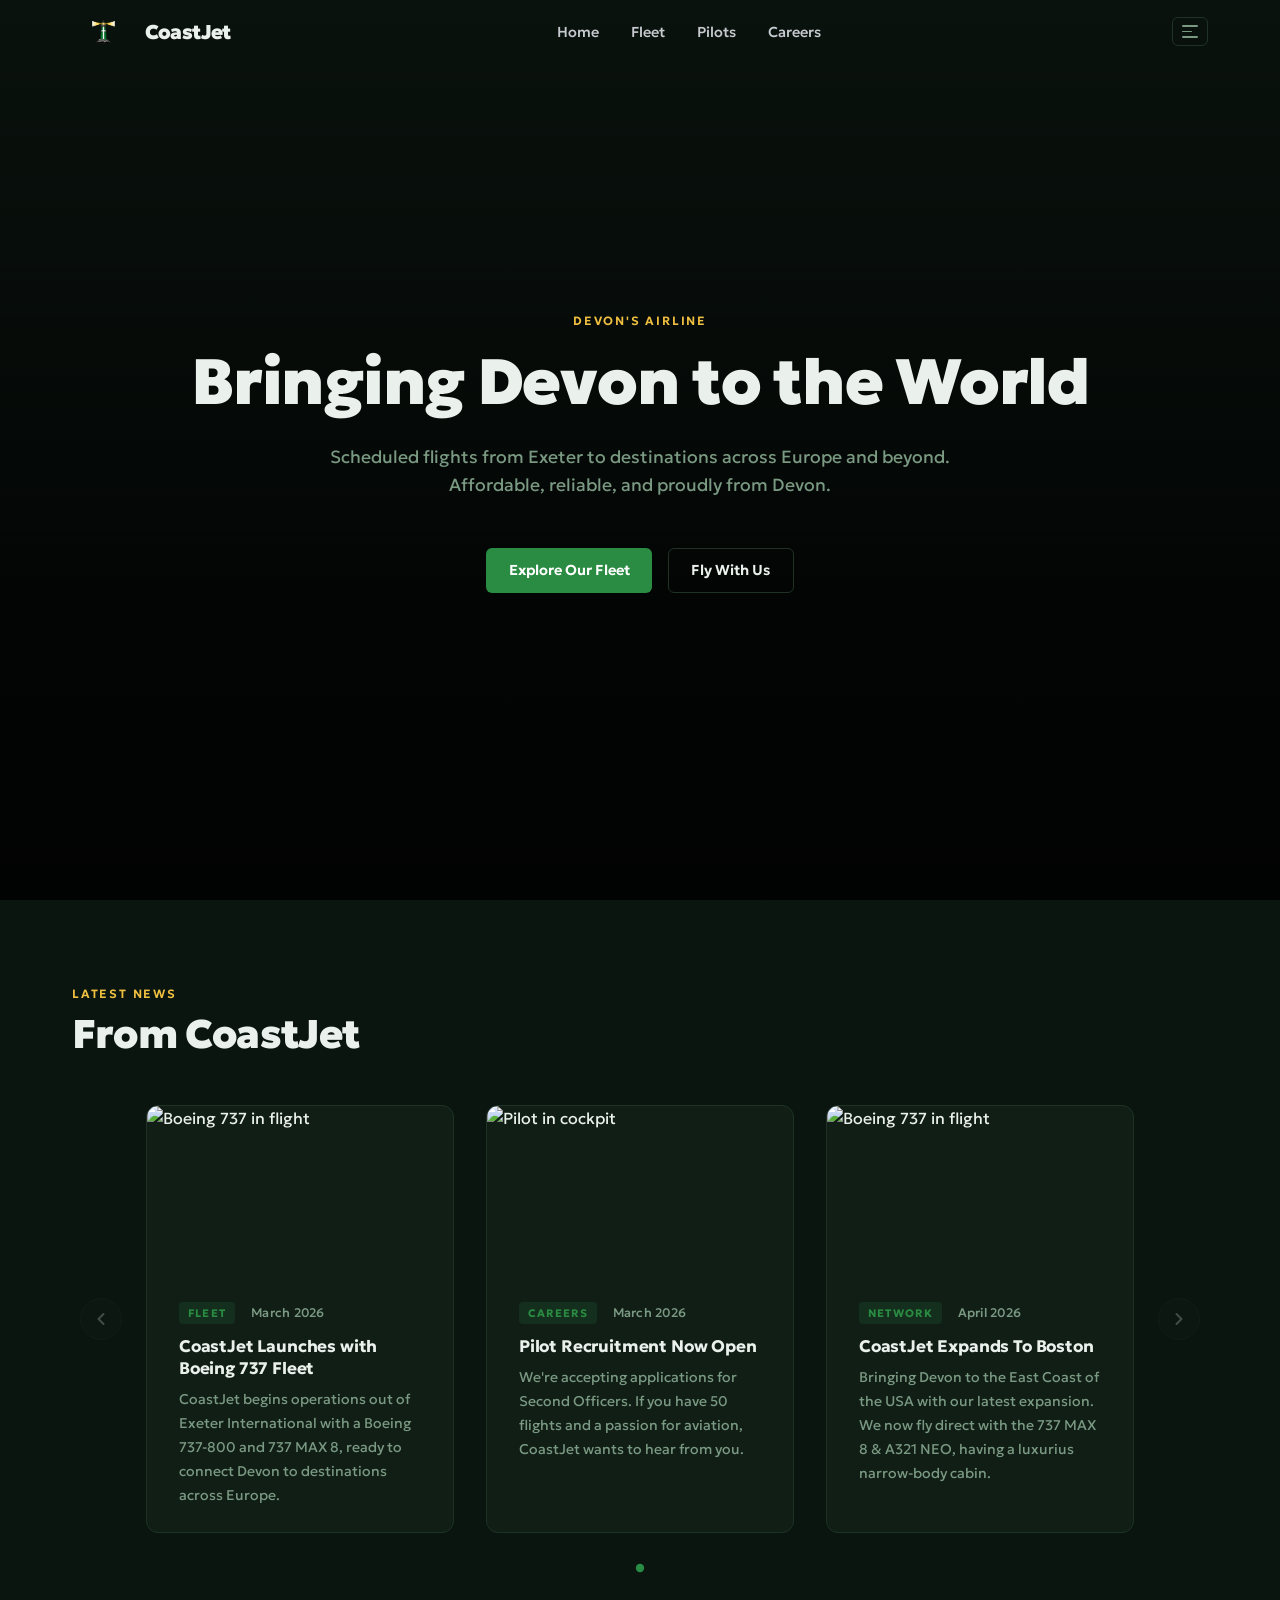
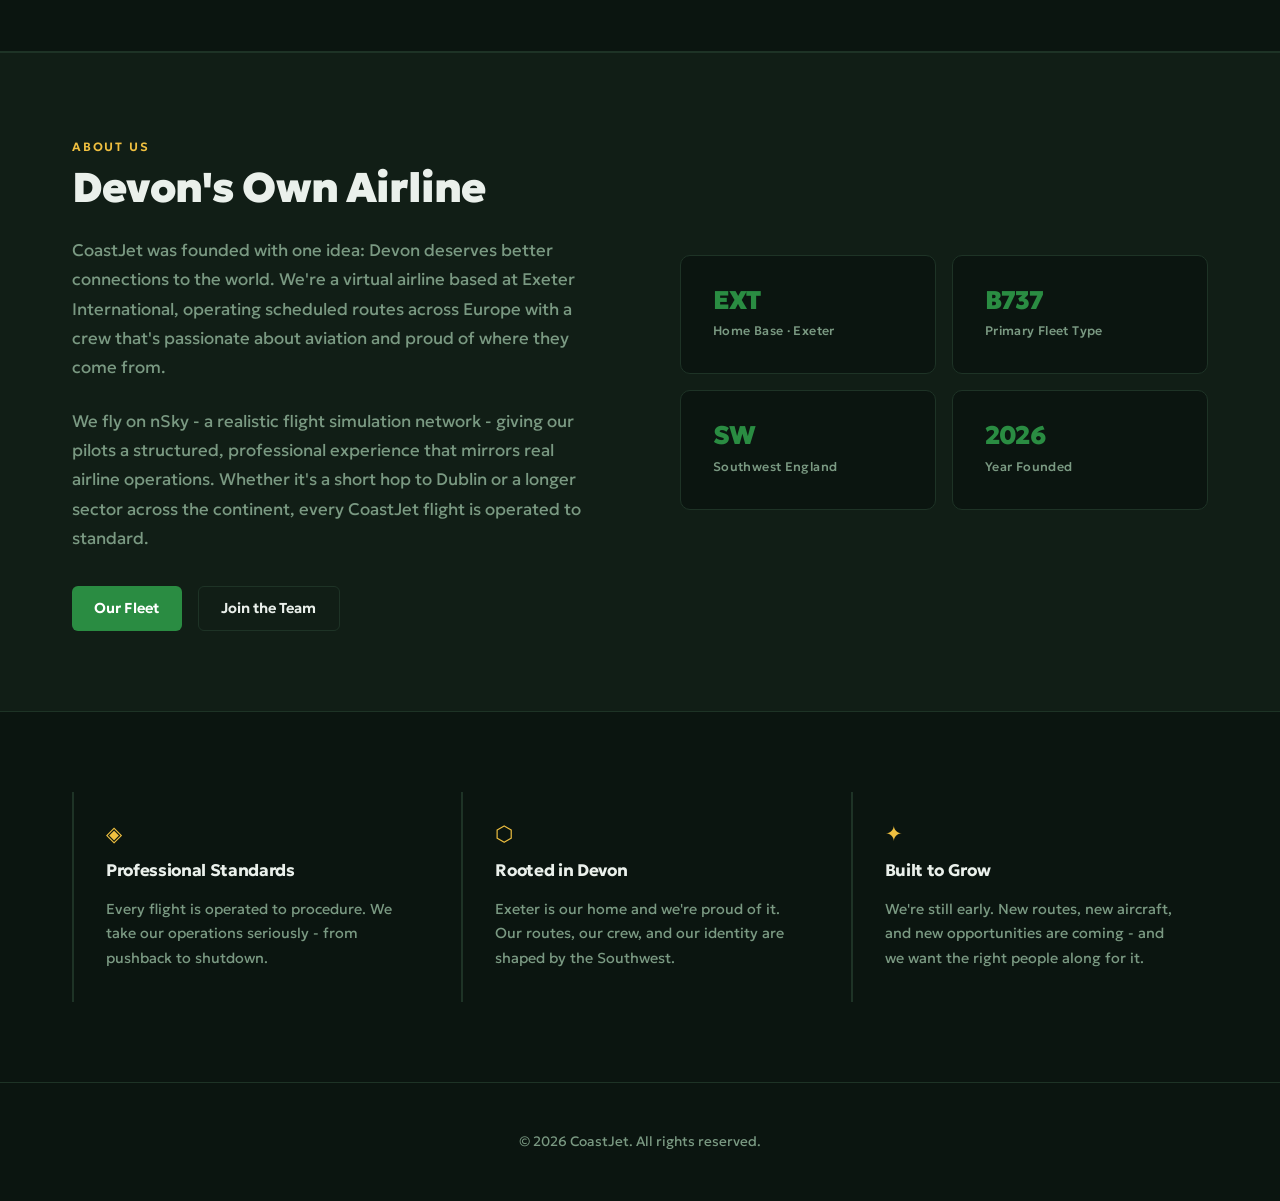
==== commit b37d3f01: "Update index.html" ====
--- a/index.html
+++ b/index.html
@@ -124,7 +124,7 @@
                 <div class="news-card__body">
                   <div class="news-card__meta">
                     <span class="news-card__category">Fleet</span>
-                    <span class="news-card__date">April 2026</span>
+                    <span class="news-card__date">March 2026</span>
                   </div>
                   <h3 class="news-card__title">CoastJet Launches with Boeing 737 Fleet</h3>
                   <p class="news-card__desc">CoastJet begins operations out of Exeter International with a Boeing 737-800 and 737 MAX 8, ready to connect Devon to destinations across Europe.</p>
@@ -139,7 +139,7 @@
                 <div class="news-card__body">
                   <div class="news-card__meta">
                     <span class="news-card__category">Careers</span>
-                    <span class="news-card__date">April 2026</span>
+                    <span class="news-card__date">March 2026</span>
                   </div>
                   <h3 class="news-card__title">Pilot Recruitment Now Open</h3>
                   <p class="news-card__desc">We're accepting applications for Second Officers. If you have 50 flights and a passion for aviation, CoastJet wants to hear from you.</p>
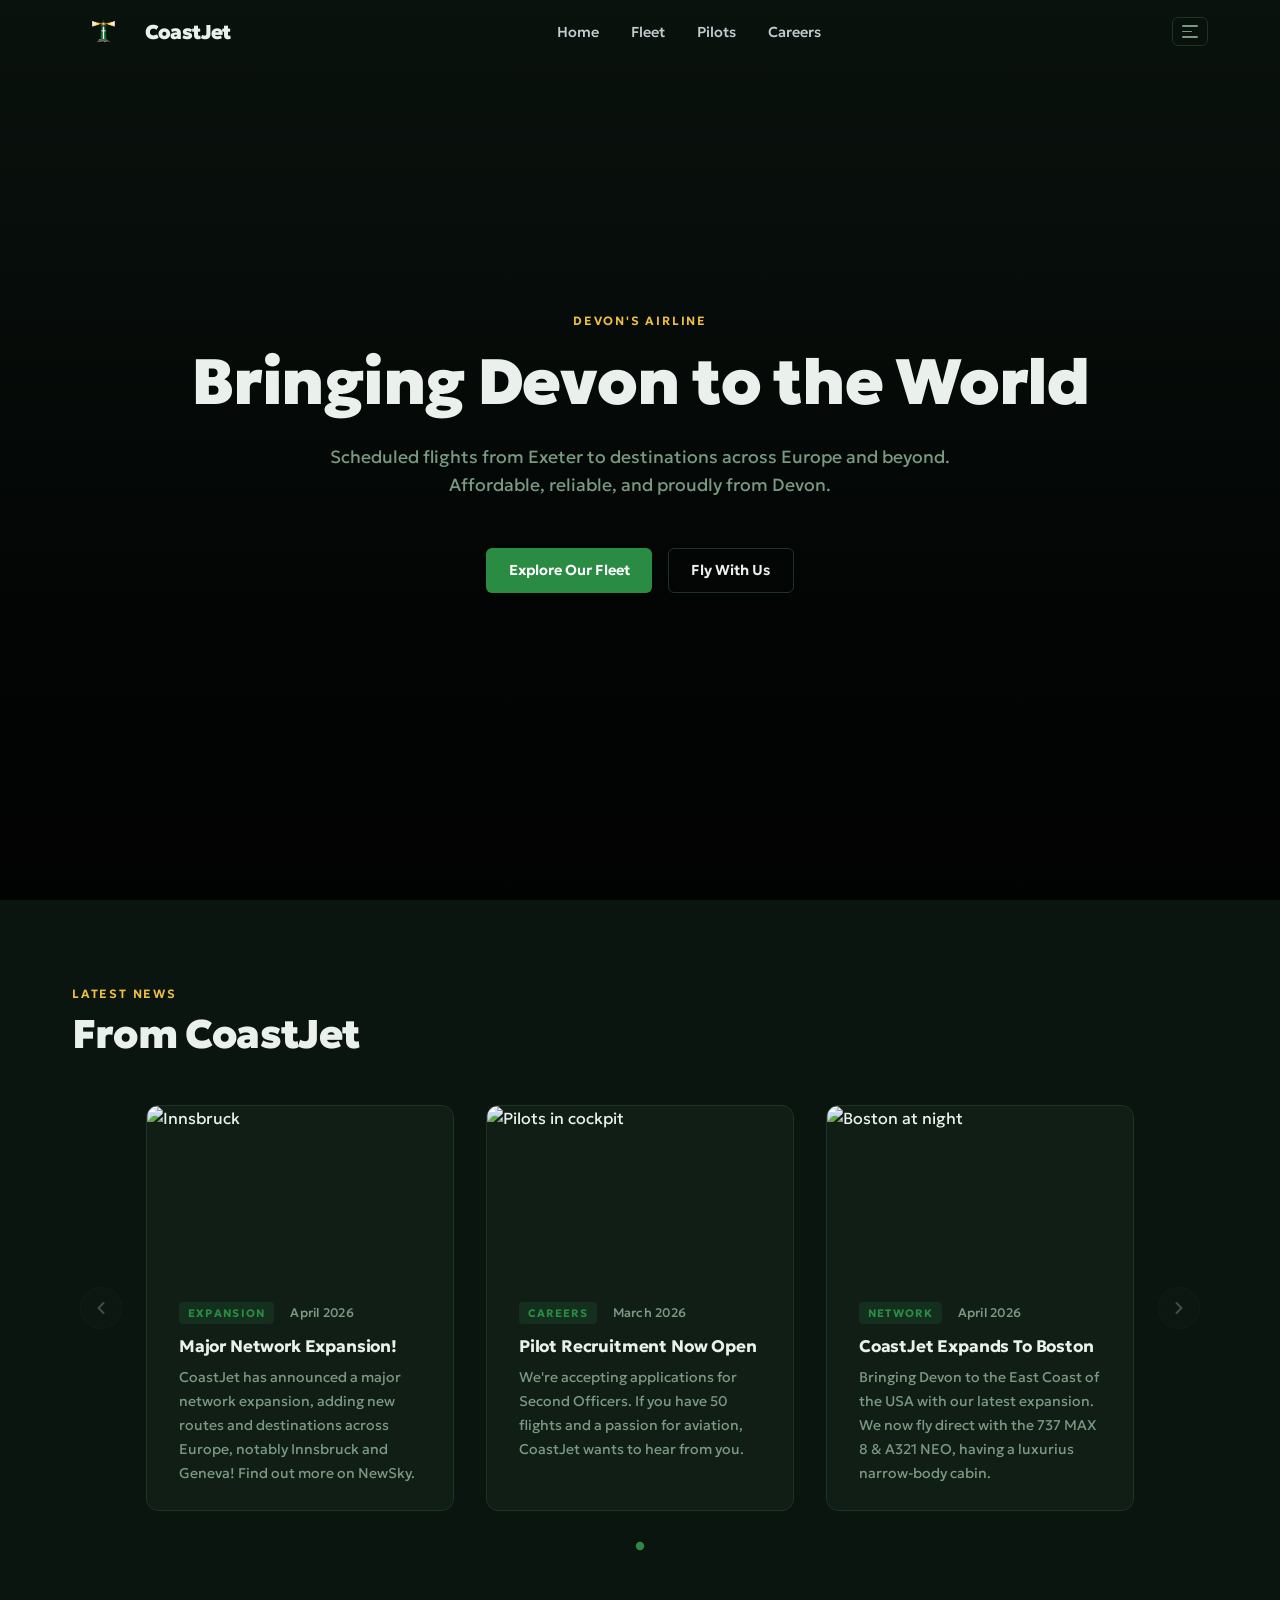
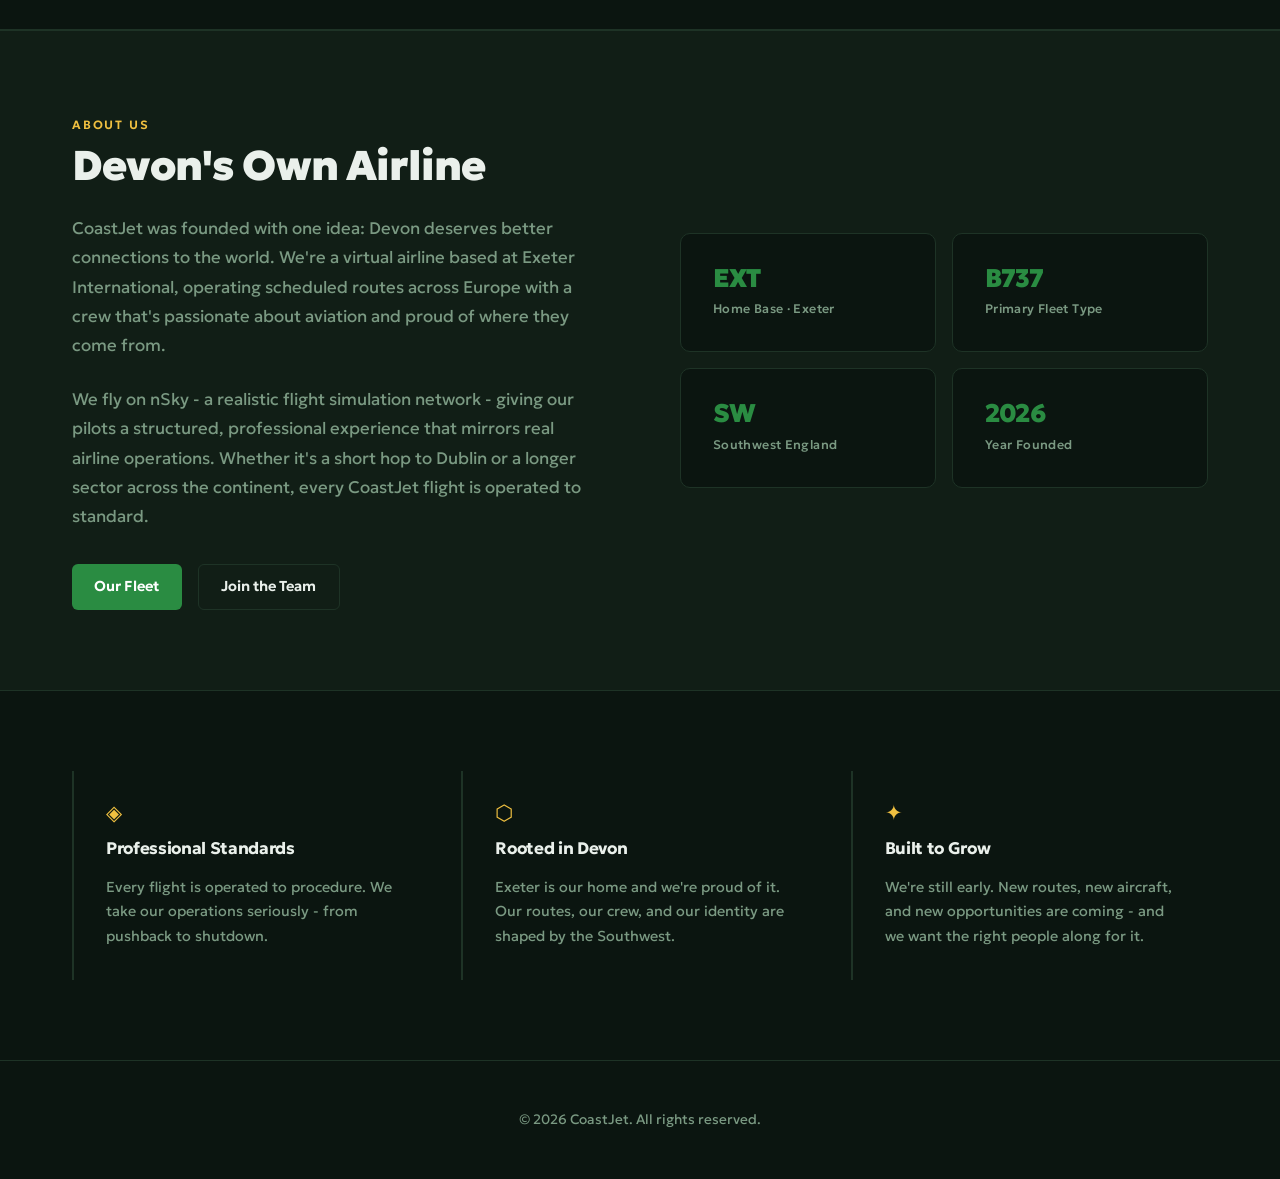
==== commit ea59ccfd: "New news updates" ====
--- a/index.html
+++ b/index.html
@@ -119,22 +119,22 @@
               <!-- ── NEWS CARD ────────────────────────────────────── -->
               <article class="news-card">
                 <div class="news-card__img-wrap">
-                  <img src="https://www.boeing.com/content/dam/boeing/v2/products/737max/Hero_Mobile_737MAX.jpg" alt="Boeing 737 in flight" class="news-card__img" />
+                  <img src="https://cdn.audleytravel.com/1080/771/79/15988512-innsbruck-at-the-base-of-the-alps.webp" alt="Innsbruck" class="news-card__img" />
                 </div>
                 <div class="news-card__body">
                   <div class="news-card__meta">
-                    <span class="news-card__category">Fleet</span>
-                    <span class="news-card__date">March 2026</span>
+                    <span class="news-card__category">Expansion</span>
+                    <span class="news-card__date">April 2026</span>
                   </div>
-                  <h3 class="news-card__title">CoastJet Launches with Boeing 737 Fleet</h3>
-                  <p class="news-card__desc">CoastJet begins operations out of Exeter International with a Boeing 737-800 and 737 MAX 8, ready to connect Devon to destinations across Europe.</p>
+                  <h3 class="news-card__title">Major Network Expansion!</h3>
+                  <p class="news-card__desc">CoastJet has announced a major network expansion, adding new routes and destinations across Europe, notably Innsbruck and Geneva! Find out more on NewSky.</p>
                 </div>
               </article>
 
               <!-- ── NEWS CARD ────────────────────────────────────── -->
               <article class="news-card">
                 <div class="news-card__img-wrap">
-                  <img src="https://i0.wp.com/aerocadet.com/blog/wp-content/uploads/2025/02/Screenshot-2025-01-31-at-10.56.49%E2%80%AFAM.png?fit=2228%2C1316&ssl=1" alt="Pilot in cockpit" class="news-card__img" />
+                  <img src="https://i0.wp.com/aerocadet.com/blog/wp-content/uploads/2025/02/Screenshot-2025-01-31-at-10.56.49%E2%80%AFAM.png?fit=2228%2C1316&ssl=1" alt="Pilots in cockpit" class="news-card__img" />
                 </div>
                 <div class="news-card__body">
                   <div class="news-card__meta">
@@ -149,7 +149,7 @@
               <!-- ── NEWS CARD ────────────────────────────────────── -->
               <article class="news-card">
                 <div class="news-card__img-wrap">
-                  <img src="https://media.cntraveler.com/photos/68f1516faaf26e84aa9f2ed7/4:3/w_1600%2Ch_1200%2Cc_limit/Boston%2520Night%2520Life-GettyImages-2206859926.jpg" alt="Boeing 737 in flight" class="news-card__img" />
+                  <img src="https://media.cntraveler.com/photos/68f1516faaf26e84aa9f2ed7/4:3/w_1600%2Ch_1200%2Cc_limit/Boston%2520Night%2520Life-GettyImages-2206859926.jpg" alt="Boston at night" class="news-card__img" />
                 </div>
                 <div class="news-card__body">
                   <div class="news-card__meta">
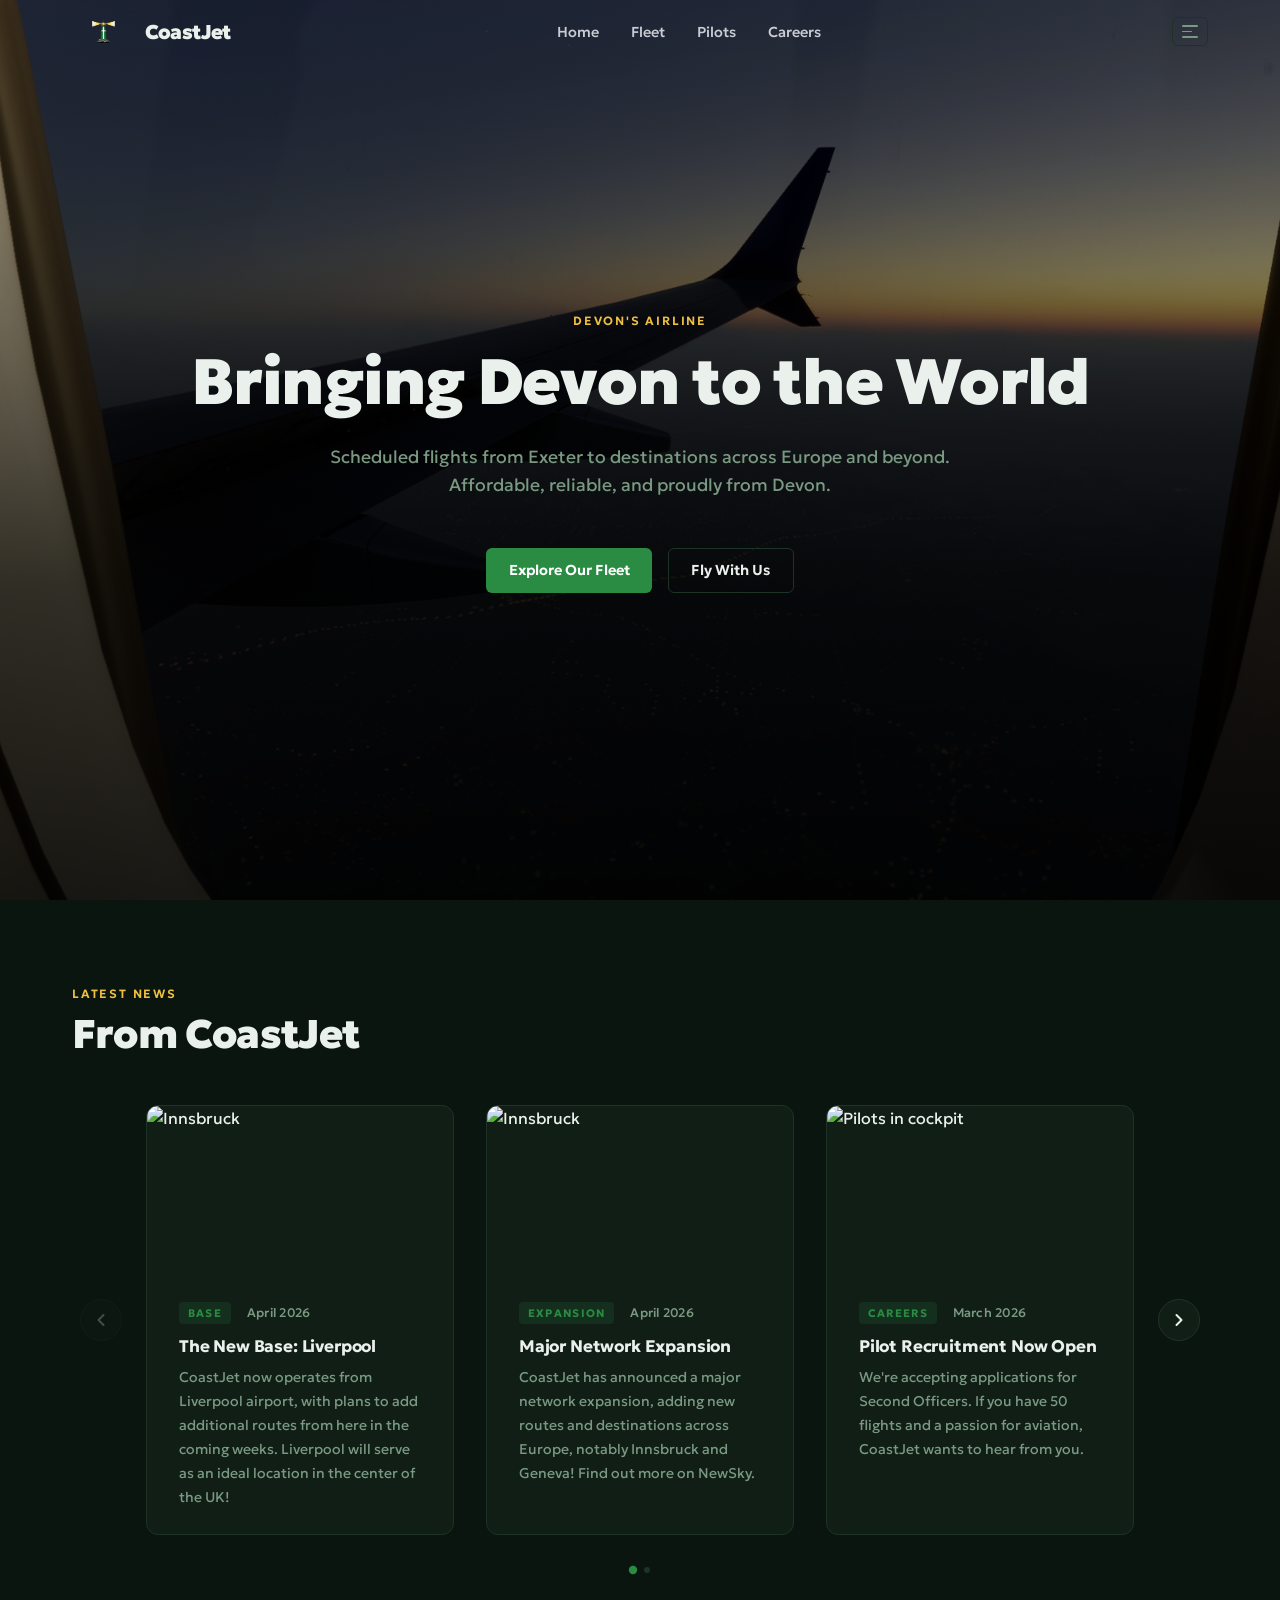
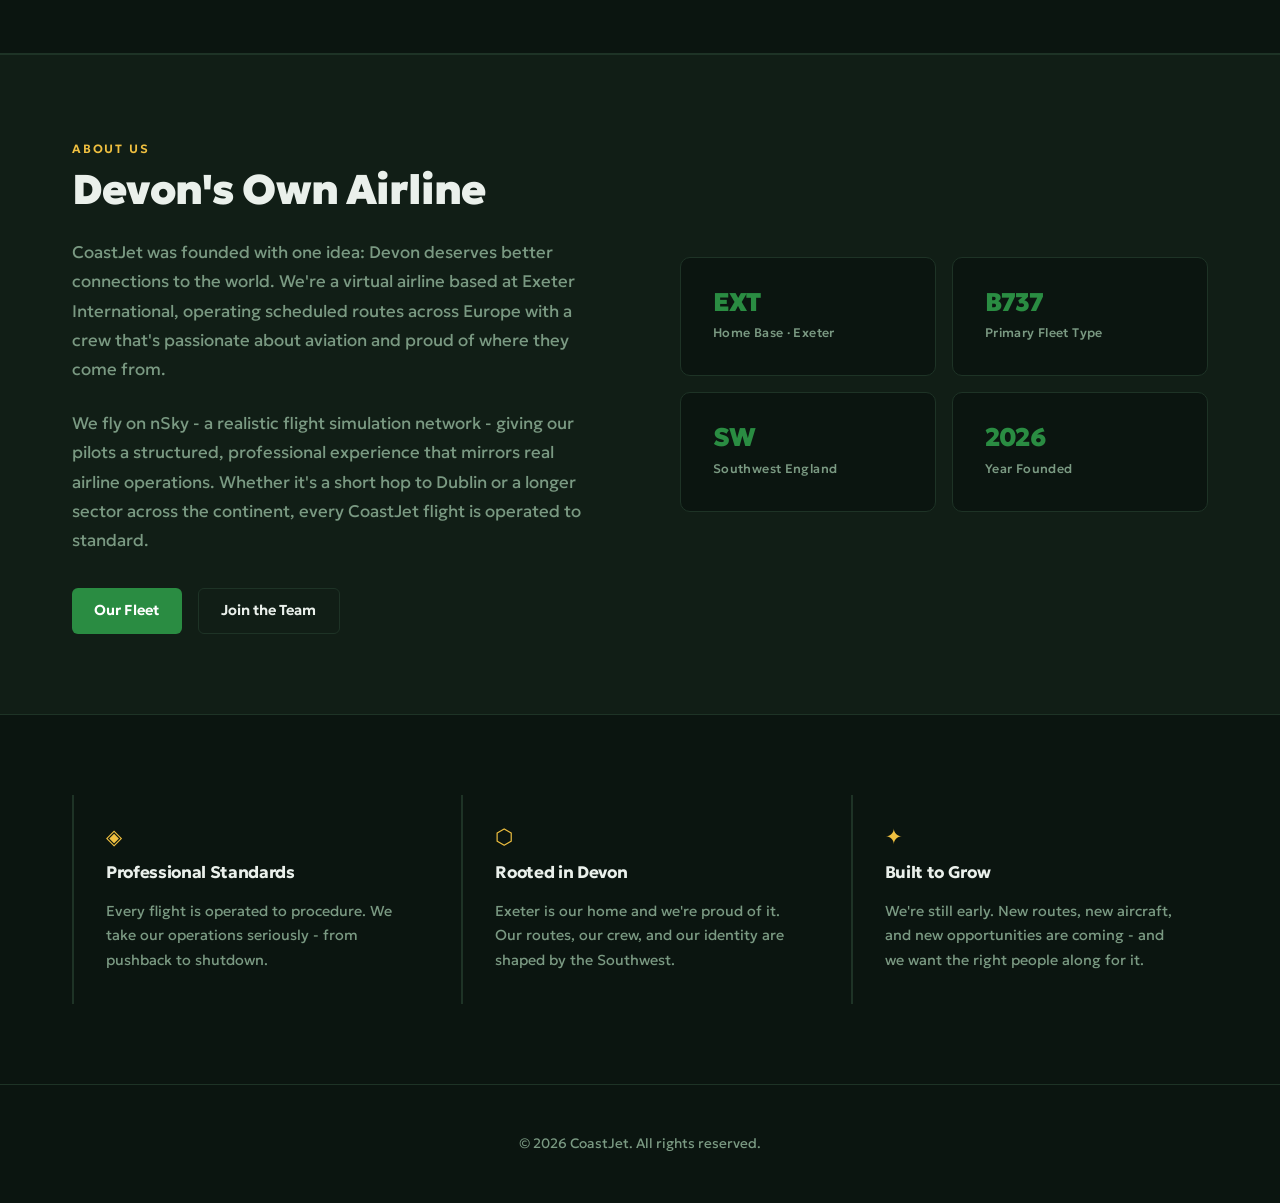
==== commit d853b7d5: "Add news article for EGGP base" ====
--- a/index.html
+++ b/index.html
@@ -123,10 +123,25 @@
                 </div>
                 <div class="news-card__body">
                   <div class="news-card__meta">
+                    <span class="news-card__category">Base</span>
+                    <span class="news-card__date">April 2026</span>
+                  </div>
+                  <h3 class="news-card__title">The New Base: Liverpool</h3>
+                  <p class="news-card__desc">CoastJet now operates from Liverpool airport, with plans to add additional routes from here in the coming weeks. Liverpool will serve as an ideal location in the center of the UK!</p>
+                </div>
+              </article>
+              
+              <!-- ── NEWS CARD ────────────────────────────────────── -->
+              <article class="news-card">
+                <div class="news-card__img-wrap">
+                  <img src="https://cdn.audleytravel.com/1080/771/79/15988512-innsbruck-at-the-base-of-the-alps.webp" alt="Innsbruck" class="news-card__img" />
+                </div>
+                <div class="news-card__body">
+                  <div class="news-card__meta">
                     <span class="news-card__category">Expansion</span>
                     <span class="news-card__date">April 2026</span>
                   </div>
-                  <h3 class="news-card__title">Major Network Expansion!</h3>
+                  <h3 class="news-card__title">Major Network Expansion</h3>
                   <p class="news-card__desc">CoastJet has announced a major network expansion, adding new routes and destinations across Europe, notably Innsbruck and Geneva! Find out more on NewSky.</p>
                 </div>
               </article>
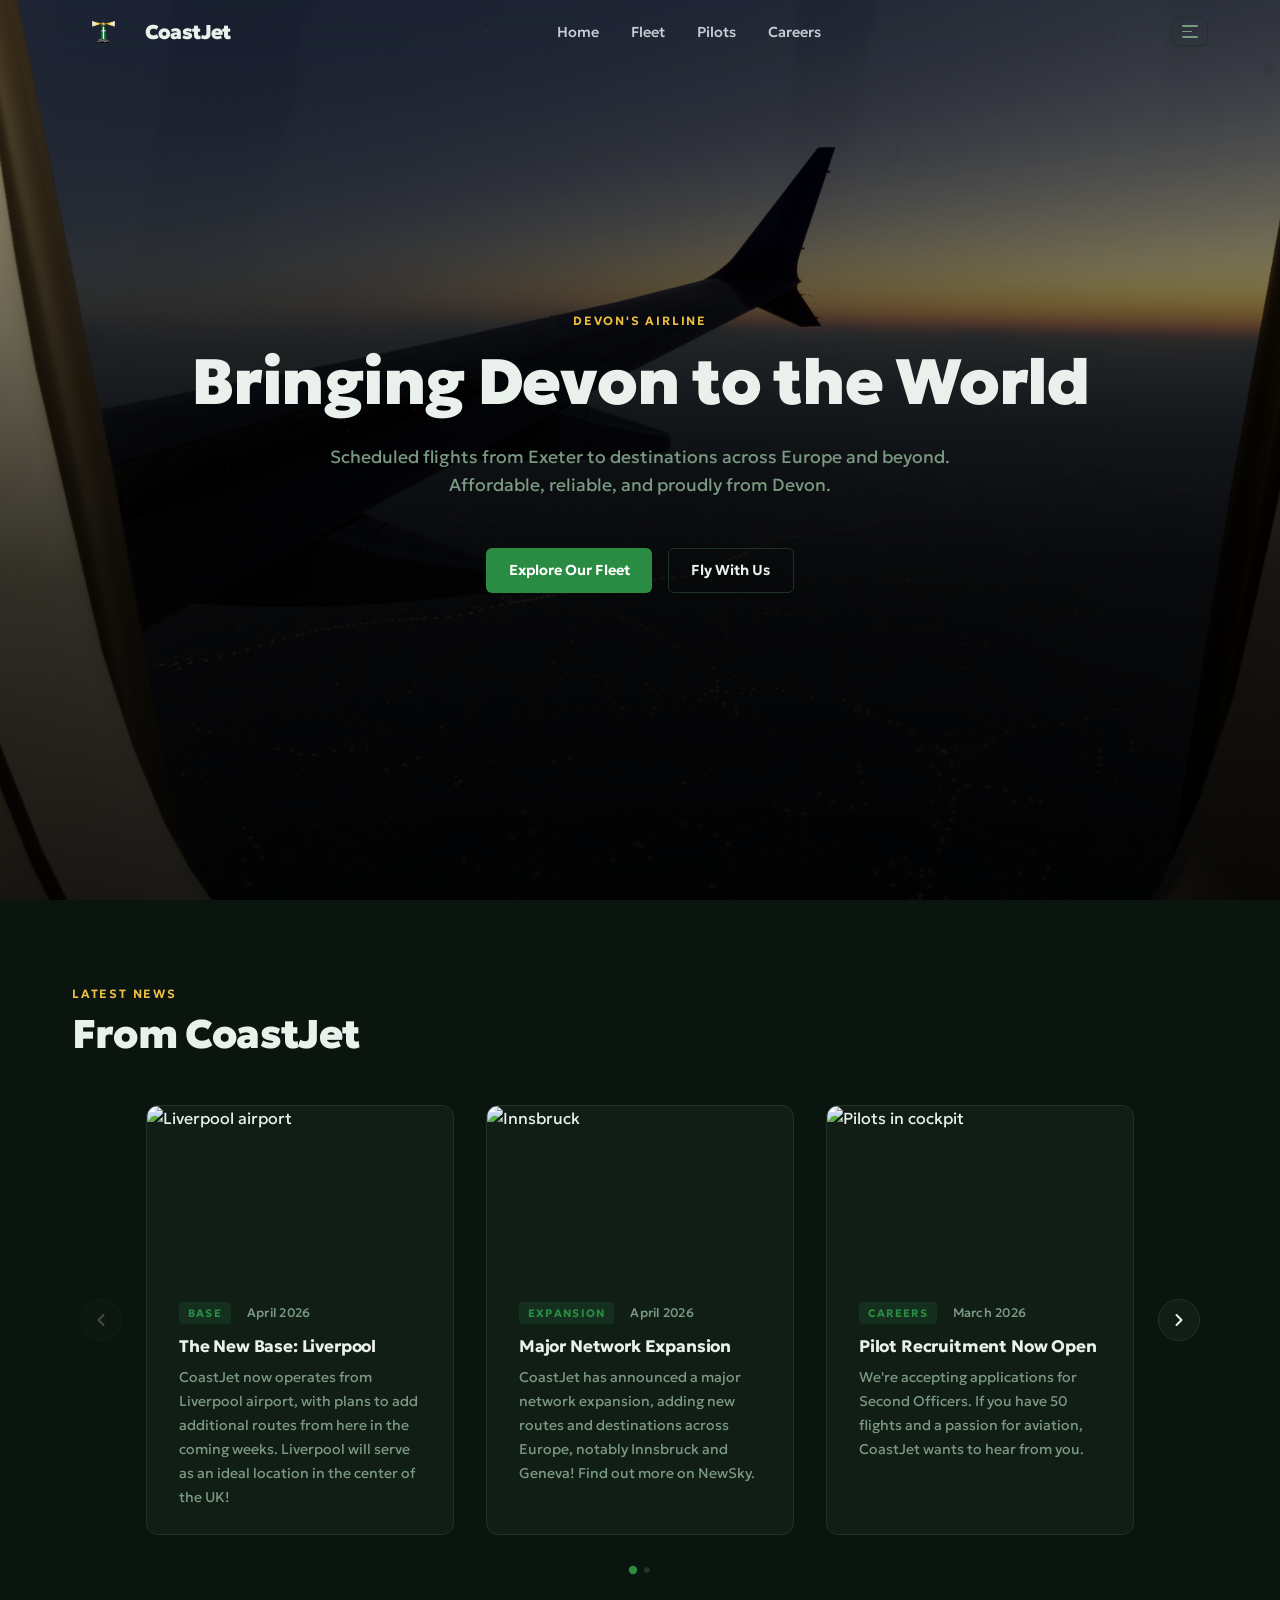
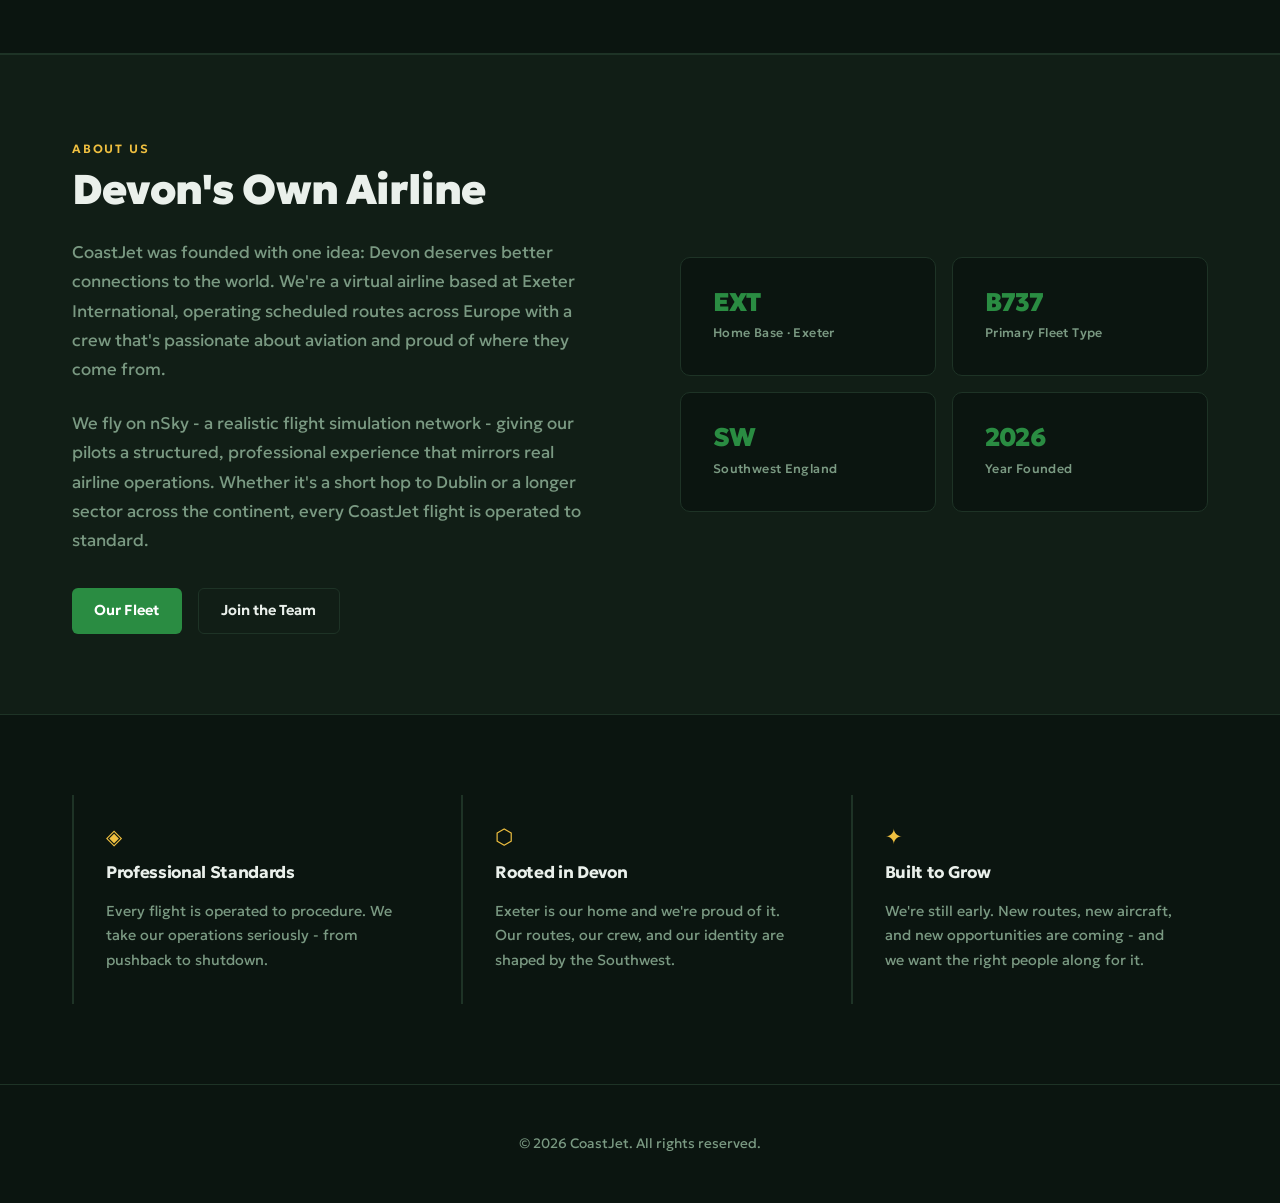
==== commit f915e81f: "Update index.html" ====
--- a/index.html
+++ b/index.html
@@ -119,7 +119,7 @@
               <!-- ── NEWS CARD ────────────────────────────────────── -->
               <article class="news-card">
                 <div class="news-card__img-wrap">
-                  <img src="https://cdn.audleytravel.com/1080/771/79/15988512-innsbruck-at-the-base-of-the-alps.webp" alt="Innsbruck" class="news-card__img" />
+                  <img src="https://upload.wikimedia.org/wikipedia/commons/7/71/Liverpool_John_Lennon_Airport_%28Terminal_Exterior%29.jpg" alt="Liverpool airport" class="news-card__img" />
                 </div>
                 <div class="news-card__body">
                   <div class="news-card__meta">
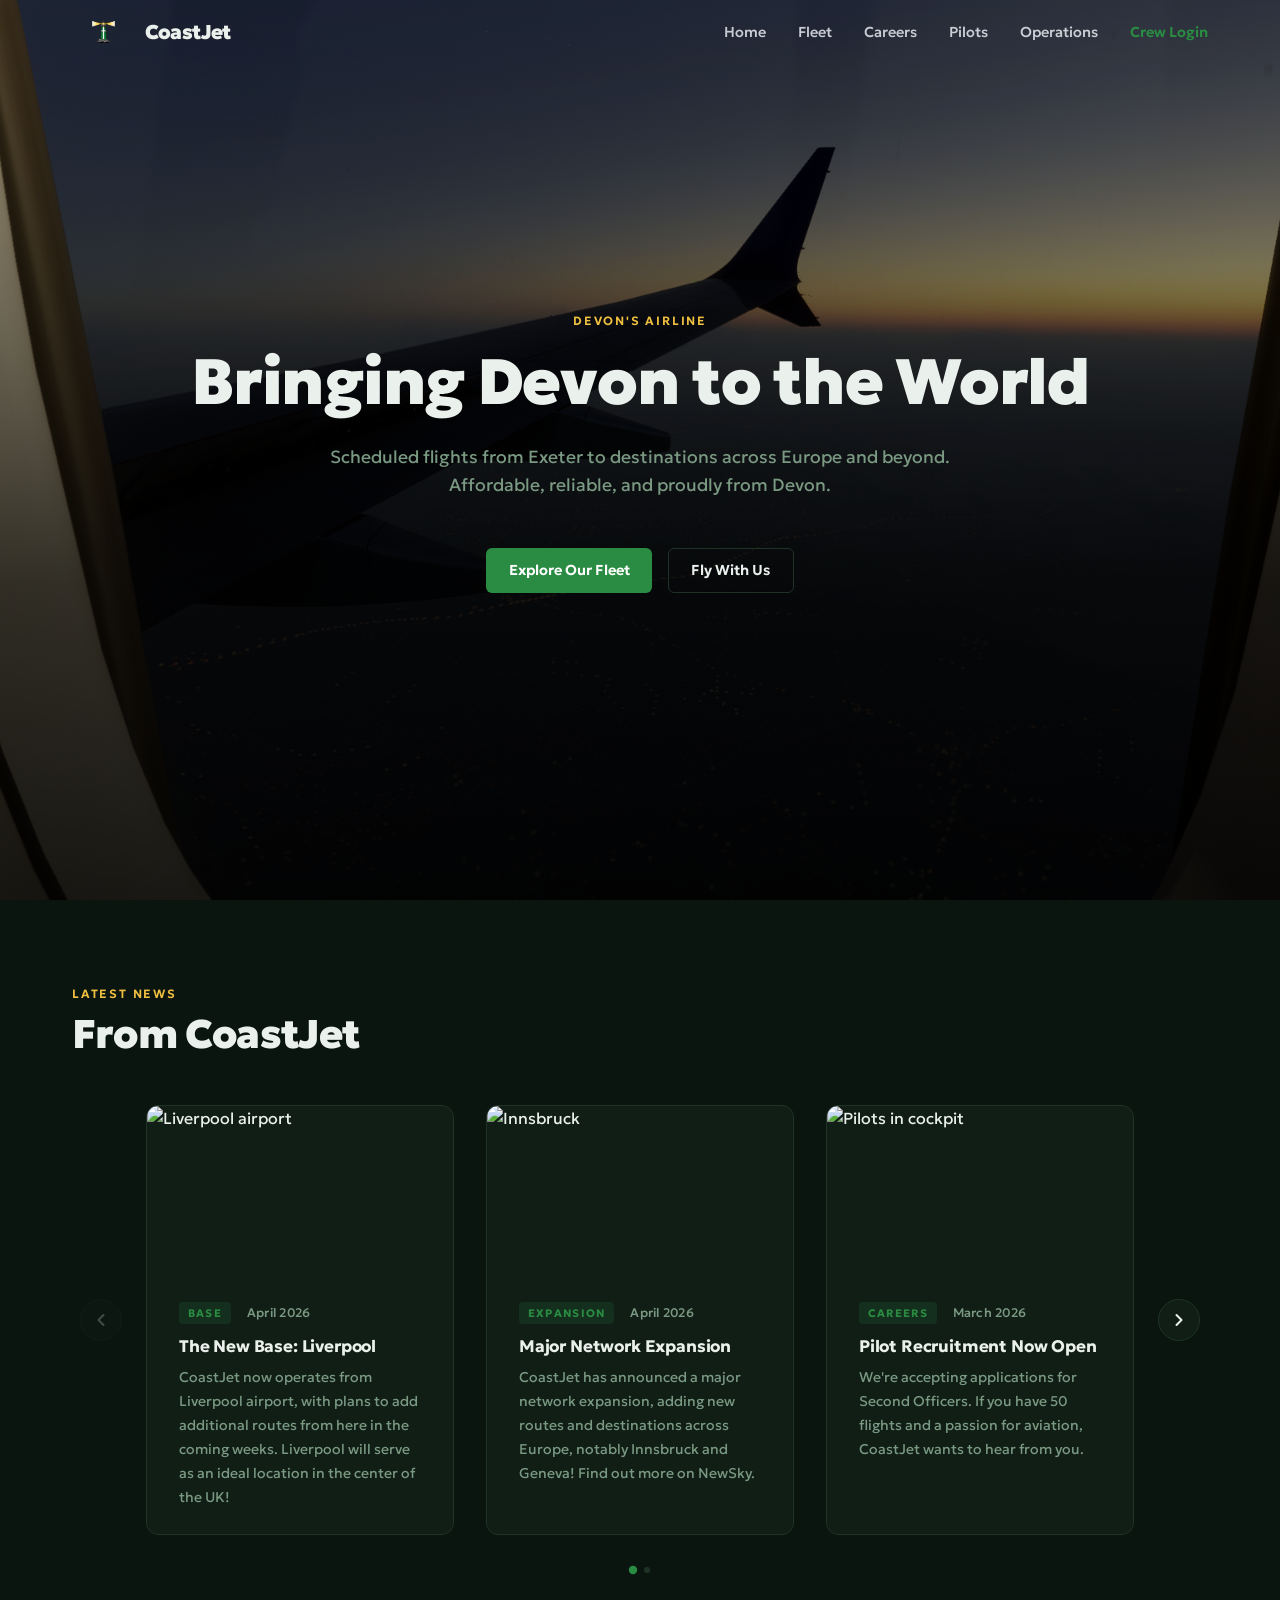
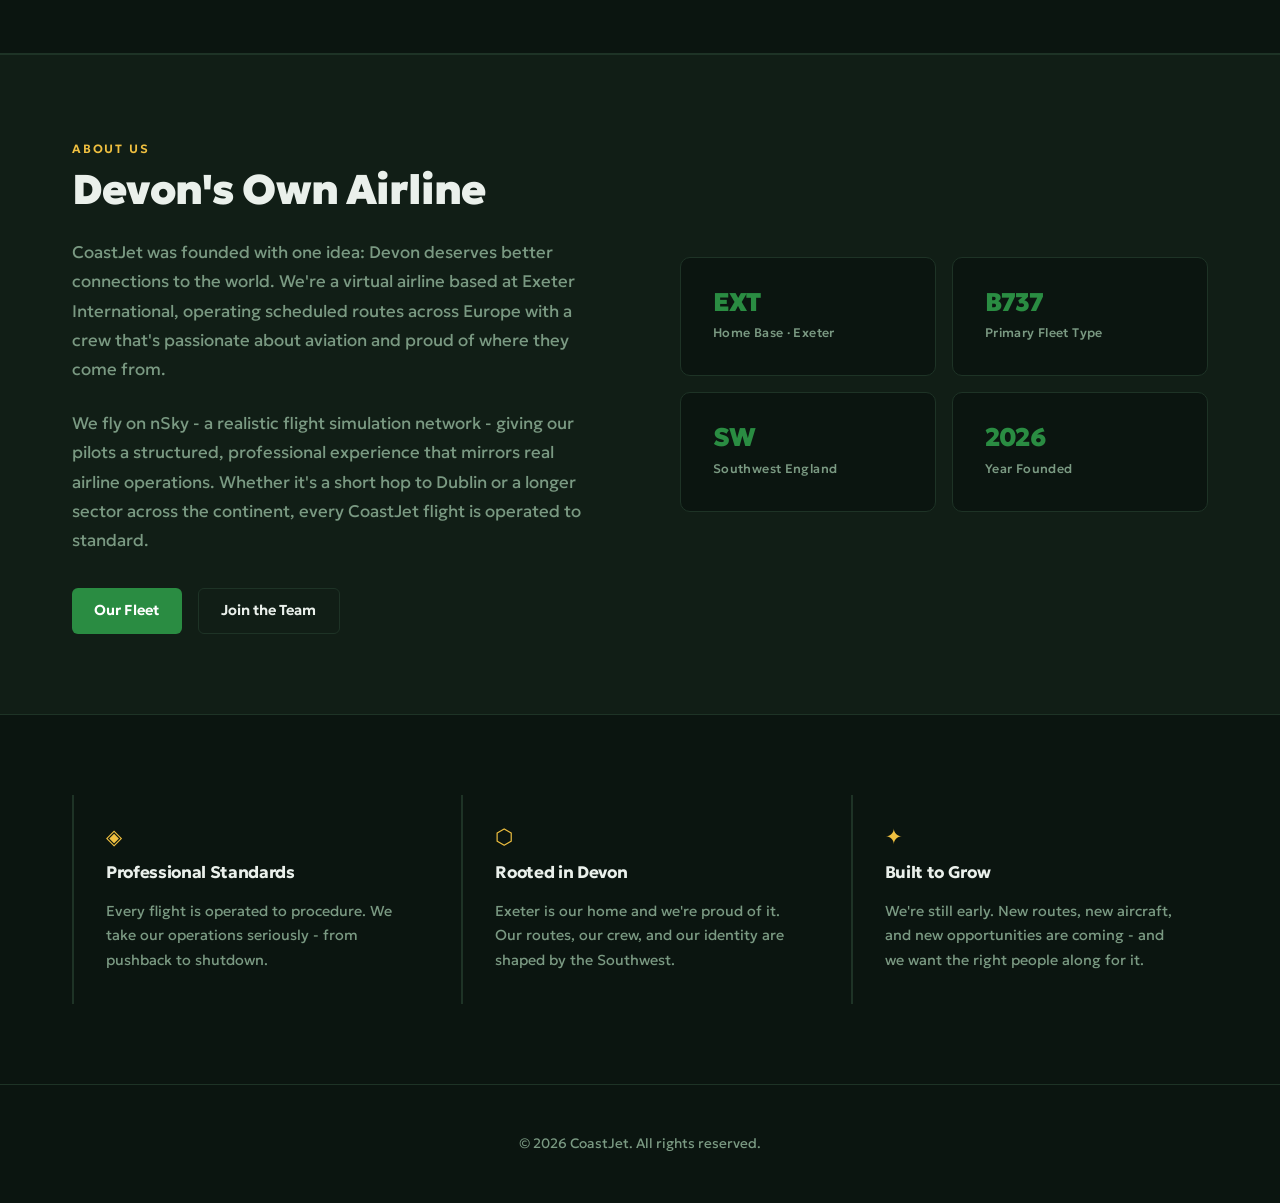
==== commit f8bda4f8: "Rebuild nav v1 with operations dropdown and crew login pages" ====
--- a/index.html
+++ b/index.html
@@ -1,267 +1,245 @@
-<!DOCTYPE html>
-<html lang="en">
-<head>
-  <meta charset="UTF-8" />
-  <meta name="viewport" content="width=device-width, initial-scale=1.0" />
-  <title>CoastJet - Devon's Airline</title>
-
-  <!-- Preconnect for faster font load -->
-  <link rel="preconnect" href="https://fonts.googleapis.com" />
-  <link rel="preconnect" href="https://fonts.gstatic.com" crossorigin />
-
-  <link rel="stylesheet" href="css/style.css" />
-  <link rel="icon" href="assets/favicon.jpg" type="image/png" />
-</head>
-<body>
-
-  <!-- NAV -->
-  <header>
-    <nav class="nav">
-        <div class="container">
-            <a href="index.html" class="nav__logo">
-            <img src="assets/favicon.jpg" alt="CoastJet Logo" class="nav__logo-img" />
-            <span class="nav__logo-text">CoastJet</span>
-            </a>
-
-            <!-- HAMBURGER -->
-            <button class="nav__toggle" id="navToggle" aria-label="Toggle menu">
-            <span></span>
-            <span></span>
-            <span></span>
-            </button>
-
-            <!-- LINKS -->
-            <ul class="nav__links" id="navLinks">
-            <li><a href="index.html">Home</a></li>
-            <li><a href="fleet.html">Fleet</a></li>
-            <li><a href="pilots.html">Pilots</a></li>
-            <li><a href="careers.html">Careers</a></li>
-            </ul>
-
-            <!-- CREW PANEL TRIGGER (subtle — visible on desktop & mobile) -->
-            <button class="nav__crew-btn" id="crewToggle" aria-label="Open crew menu" aria-expanded="false">
-              <span></span>
-              <span></span>
-              <span></span>
-            </button>
-        </div>
-    </nav>
-  </header>
-
-  <!-- CREW PANEL OVERLAY -->
-  <div class="crew-panel" id="crewPanel" aria-hidden="true">
-    <div class="crew-panel__inner">
-      <div class="crew-panel__header">
-        <span class="crew-panel__label">Crew Area</span>
-        <button class="crew-panel__close" id="crewClose" aria-label="Close crew menu">
-          <svg width="22" height="22" viewBox="0 0 22 22" fill="none" xmlns="http://www.w3.org/2000/svg">
-            <path d="M2 2L20 20M20 2L2 20" stroke="currentColor" stroke-width="2" stroke-linecap="round"/>
-          </svg>
-        </button>
-      </div>
-      <nav class="crew-panel__nav">
-        <a href="sops.html" class="crew-panel__link">
-          <span class="crew-panel__link-icon">◈</span>
-          <span class="crew-panel__link-text">Standard Operating Procedures</span>
-          <span class="crew-panel__link-arrow">→</span>
-        </a>
-        <!-- Add more crew links here as needed -->
-      </nav>
-      <p class="crew-panel__note">This area is for CoastJet crew members only.</p>
-    </div>
-  </div>
-
-  <!-- HERO -->
-  <main>
-    <section class="hero" style="background-image: url('assets/index_hero.jpg');">
-      <div class="hero__overlay"></div>
-      <div class="container hero__content">
-        <span class="hero__eyebrow">Devon's Airline</span>
-        <h1 class="hero__title">Bringing Devon to the World</h1>
-        <p class="hero__subtitle">
-          Scheduled flights from Exeter to destinations across Europe and beyond.
-          Affordable, reliable, and proudly from Devon.
-        </p>
-        <div class="hero__cta">
-          <a href="fleet.html" class="btn btn--primary">Explore Our Fleet</a>
-          <a href="careers.html" class="btn btn--outline">Fly With Us</a>
-        </div>
-      </div>
-    </section>
-  </main>
-
-    <!-- =============================================
-         LATEST NEWS
-         To add a new article: copy one <article class="news-card"> block
-         and paste it inside <div class="news__track" id="newsTrack">.
-         Change the image src, date, category, title, and description.
-         Everything else (styling, arrows, behaviour) is automatic.
-         ============================================= -->
-    <section class="news">
-      <div class="news__outer">
-        <div class="container news__header-wrap">
-          <span class="section__eyebrow">Latest News</span>
-          <h2 class="section__title news__title">From CoastJet</h2>
-        </div>
-
-        <div class="news__carousel-wrap">
-          <!-- PREV ARROW -->
-          <button class="news__arrow news__arrow--prev" id="newsPrev" aria-label="Previous article">
-            <svg width="20" height="20" viewBox="0 0 20 20" fill="none" xmlns="http://www.w3.org/2000/svg">
-              <path d="M12.5 15L7.5 10L12.5 5" stroke="currentColor" stroke-width="2" stroke-linecap="round" stroke-linejoin="round"/>
-            </svg>
-          </button>
-
-          <!-- TRACK OUTER (masks overflow) -->
-          <div class="news__track-outer">
-            <div class="news__track" id="newsTrack">
-
-              <!-- ── NEWS CARD ────────────────────────────────────── -->
-              <article class="news-card">
-                <div class="news-card__img-wrap">
-                  <img src="https://upload.wikimedia.org/wikipedia/commons/7/71/Liverpool_John_Lennon_Airport_%28Terminal_Exterior%29.jpg" alt="Liverpool airport" class="news-card__img" />
-                </div>
-                <div class="news-card__body">
-                  <div class="news-card__meta">
-                    <span class="news-card__category">Base</span>
-                    <span class="news-card__date">April 2026</span>
-                  </div>
-                  <h3 class="news-card__title">The New Base: Liverpool</h3>
-                  <p class="news-card__desc">CoastJet now operates from Liverpool airport, with plans to add additional routes from here in the coming weeks. Liverpool will serve as an ideal location in the center of the UK!</p>
-                </div>
-              </article>
-              
-              <!-- ── NEWS CARD ────────────────────────────────────── -->
-              <article class="news-card">
-                <div class="news-card__img-wrap">
-                  <img src="https://cdn.audleytravel.com/1080/771/79/15988512-innsbruck-at-the-base-of-the-alps.webp" alt="Innsbruck" class="news-card__img" />
-                </div>
-                <div class="news-card__body">
-                  <div class="news-card__meta">
-                    <span class="news-card__category">Expansion</span>
-                    <span class="news-card__date">April 2026</span>
-                  </div>
-                  <h3 class="news-card__title">Major Network Expansion</h3>
-                  <p class="news-card__desc">CoastJet has announced a major network expansion, adding new routes and destinations across Europe, notably Innsbruck and Geneva! Find out more on NewSky.</p>
-                </div>
-              </article>
-
-              <!-- ── NEWS CARD ────────────────────────────────────── -->
-              <article class="news-card">
-                <div class="news-card__img-wrap">
-                  <img src="https://i0.wp.com/aerocadet.com/blog/wp-content/uploads/2025/02/Screenshot-2025-01-31-at-10.56.49%E2%80%AFAM.png?fit=2228%2C1316&ssl=1" alt="Pilots in cockpit" class="news-card__img" />
-                </div>
-                <div class="news-card__body">
-                  <div class="news-card__meta">
-                    <span class="news-card__category">Careers</span>
-                    <span class="news-card__date">March 2026</span>
-                  </div>
-                  <h3 class="news-card__title">Pilot Recruitment Now Open</h3>
-                  <p class="news-card__desc">We're accepting applications for Second Officers. If you have 50 flights and a passion for aviation, CoastJet wants to hear from you.</p>
-                </div>
-              </article>
-
-              <!-- ── NEWS CARD ────────────────────────────────────── -->
-              <article class="news-card">
-                <div class="news-card__img-wrap">
-                  <img src="https://media.cntraveler.com/photos/68f1516faaf26e84aa9f2ed7/4:3/w_1600%2Ch_1200%2Cc_limit/Boston%2520Night%2520Life-GettyImages-2206859926.jpg" alt="Boston at night" class="news-card__img" />
-                </div>
-                <div class="news-card__body">
-                  <div class="news-card__meta">
-                    <span class="news-card__category">Network</span>
-                    <span class="news-card__date">April 2026</span>
-                  </div>
-                  <h3 class="news-card__title">CoastJet Expands To Boston</h3>
-                  <p class="news-card__desc">Bringing Devon to the East Coast of the USA with our latest expansion. We now fly direct with the 737 MAX 8 & A321 NEO, having a luxurius narrow-body cabin.</p>
-                </div>
-              </article>
-
-              <!-- ── ADD MORE CARDS BELOW — just copy/paste a block above ── -->
-
-            </div>
-          </div>
-
-          <!-- NEXT ARROW -->
-          <button class="news__arrow news__arrow--next" id="newsNext" aria-label="Next article">
-            <svg width="20" height="20" viewBox="0 0 20 20" fill="none" xmlns="http://www.w3.org/2000/svg">
-              <path d="M7.5 5L12.5 10L7.5 15" stroke="currentColor" stroke-width="2" stroke-linecap="round" stroke-linejoin="round"/>
-            </svg>
-          </button>
-        </div>
-
-        <!-- DOTS -->
-        <div class="news__dots" id="newsDots"></div>
-      </div>
-    </section>
-
-    <!-- ABOUT COASTJET -->
-    <section class="about">
-      <div class="container">
-        <div class="about__inner">
-          <div class="about__text">
-            <span class="section__eyebrow">About Us</span>
-            <h2 class="about__title">Devon's Own Airline</h2>
-            <p class="about__lead">CoastJet was founded with one idea: Devon deserves better connections to the world. We're a virtual airline based at Exeter International, operating scheduled routes across Europe with a crew that's passionate about aviation and proud of where they come from.</p>
-            <p class="about__body">We fly on nSky - a realistic flight simulation network - giving our pilots a structured, professional experience that mirrors real airline operations. Whether it's a short hop to Dublin or a longer sector across the continent, every CoastJet flight is operated to standard.</p>
-            <div class="about__links">
-              <a href="fleet.html" class="btn btn--primary">Our Fleet</a>
-              <a href="careers.html" class="btn btn--outline">Join the Team</a>
-            </div>
-          </div>
-          <div class="about__stats">
-            <div class="about__stat">
-              <span class="about__stat-value">EXT</span>
-              <span class="about__stat-label">Home Base · Exeter</span>
-            </div>
-            <div class="about__stat">
-              <span class="about__stat-value">B737</span>
-              <span class="about__stat-label">Primary Fleet Type</span>
-            </div>
-            <div class="about__stat">
-              <span class="about__stat-value">SW</span>
-              <span class="about__stat-label">Southwest England</span>
-            </div>
-            <div class="about__stat">
-              <span class="about__stat-value">2026</span>
-              <span class="about__stat-label">Year Founded</span>
-            </div>
-          </div>
-        </div>
-      </div>
-    </section>
-
-    <!-- VALUES STRIP -->
-    <section class="values">
-      <div class="container">
-        <div class="values__grid">
-          <div class="value-item">
-            <span class="value-item__icon">◈</span>
-            <h3 class="value-item__title">Professional Standards</h3>
-            <p class="value-item__desc">Every flight is operated to procedure. We take our operations seriously - from pushback to shutdown.</p>
-          </div>
-          <div class="value-item">
-            <span class="value-item__icon">⬡</span>
-            <h3 class="value-item__title">Rooted in Devon</h3>
-            <p class="value-item__desc">Exeter is our home and we're proud of it. Our routes, our crew, and our identity are shaped by the Southwest.</p>
-          </div>
-          <div class="value-item">
-            <span class="value-item__icon">✦</span>
-            <h3 class="value-item__title">Built to Grow</h3>
-            <p class="value-item__desc">We're still early. New routes, new aircraft, and new opportunities are coming - and we want the right people along for it.</p>
-          </div>
-        </div>
-      </div>
-    </section>
-
-  </main>
-
-  <!-- FOOTER -->
-  <footer class="footer">
-    <div class="container">
-      <p>&copy; 2026 CoastJet. All rights reserved.</p>
-    </div>
-  </footer>
-
-  <script src="js/main.js"></script>
-</body>
-</html>
+<!DOCTYPE html>
+<html lang="en">
+<head>
+  <meta charset="UTF-8" />
+  <meta name="viewport" content="width=device-width, initial-scale=1.0" />
+  <title>CoastJet - Devon's Airline</title>
+
+  <!-- Preconnect for faster font load -->
+  <link rel="preconnect" href="https://fonts.googleapis.com" />
+  <link rel="preconnect" href="https://fonts.gstatic.com" crossorigin />
+
+  <link rel="stylesheet" href="css/style.css" />
+  <link rel="icon" href="assets/favicon.jpg" type="image/png" />
+</head>
+<body>
+
+  <!-- NAV -->
+  <header>
+    <nav class="nav">
+        <div class="container">
+            <a href="index.html" class="nav__logo">
+            <img src="assets/favicon.jpg" alt="CoastJet Logo" class="nav__logo-img" />
+            <span class="nav__logo-text">CoastJet</span>
+            </a>
+
+            <!-- HAMBURGER -->
+            <button class="nav__toggle" id="navToggle" aria-label="Toggle menu" aria-expanded="false" aria-controls="navLinks">
+            <span></span>
+            <span></span>
+            <span></span>
+            </button>
+
+            <!-- LINKS -->
+            <ul class="nav__links" id="navLinks">
+              <li><a href="index.html">Home</a></li>
+              <li><a href="fleet.html">Fleet</a></li>
+              <li><a href="careers.html">Careers</a></li>
+              <li><a href="pilots.html">Pilots</a></li>
+              <li class="nav__item nav__item--has-dropdown">
+                <button class="nav__dropdown-toggle" type="button" aria-expanded="false">Operations</button>
+                <ul class="nav__dropdown" aria-label="Operations pages">
+                  <li><a href="ops-eu.html">EU Operations</a></li>
+                  <li><a href="ops-nz.html">NZ Operations</a></li>
+                </ul>
+              </li>
+              <li><a href="crew-login.html" class="nav__crew-link">Crew Login</a></li>
+            </ul>
+        </div>
+    </nav>
+  </header>
+
+  <!-- HERO -->
+  <main>
+    <section class="hero" style="background-image: url('assets/index_hero.jpg');">
+      <div class="hero__overlay"></div>
+      <div class="container hero__content">
+        <span class="hero__eyebrow">Devon's Airline</span>
+        <h1 class="hero__title">Bringing Devon to the World</h1>
+        <p class="hero__subtitle">
+          Scheduled flights from Exeter to destinations across Europe and beyond.
+          Affordable, reliable, and proudly from Devon.
+        </p>
+        <div class="hero__cta">
+          <a href="fleet.html" class="btn btn--primary">Explore Our Fleet</a>
+          <a href="careers.html" class="btn btn--outline">Fly With Us</a>
+        </div>
+      </div>
+    </section>
+  </main>
+
+    <!-- =============================================
+         LATEST NEWS
+         To add a new article: copy one <article class="news-card"> block
+         and paste it inside <div class="news__track" id="newsTrack">.
+         Change the image src, date, category, title, and description.
+         Everything else (styling, arrows, behaviour) is automatic.
+         ============================================= -->
+    <section class="news">
+      <div class="news__outer">
+        <div class="container news__header-wrap">
+          <span class="section__eyebrow">Latest News</span>
+          <h2 class="section__title news__title">From CoastJet</h2>
+        </div>
+
+        <div class="news__carousel-wrap">
+          <!-- PREV ARROW -->
+          <button class="news__arrow news__arrow--prev" id="newsPrev" aria-label="Previous article">
+            <svg width="20" height="20" viewBox="0 0 20 20" fill="none" xmlns="http://www.w3.org/2000/svg">
+              <path d="M12.5 15L7.5 10L12.5 5" stroke="currentColor" stroke-width="2" stroke-linecap="round" stroke-linejoin="round"/>
+            </svg>
+          </button>
+
+          <!-- TRACK OUTER (masks overflow) -->
+          <div class="news__track-outer">
+            <div class="news__track" id="newsTrack">
+
+              <!-- ── NEWS CARD ────────────────────────────────────── -->
+              <article class="news-card">
+                <div class="news-card__img-wrap">
+                  <img src="https://upload.wikimedia.org/wikipedia/commons/7/71/Liverpool_John_Lennon_Airport_%28Terminal_Exterior%29.jpg" alt="Liverpool airport" class="news-card__img" />
+                </div>
+                <div class="news-card__body">
+                  <div class="news-card__meta">
+                    <span class="news-card__category">Base</span>
+                    <span class="news-card__date">April 2026</span>
+                  </div>
+                  <h3 class="news-card__title">The New Base: Liverpool</h3>
+                  <p class="news-card__desc">CoastJet now operates from Liverpool airport, with plans to add additional routes from here in the coming weeks. Liverpool will serve as an ideal location in the center of the UK!</p>
+                </div>
+              </article>
+              
+              <!-- ── NEWS CARD ────────────────────────────────────── -->
+              <article class="news-card">
+                <div class="news-card__img-wrap">
+                  <img src="https://cdn.audleytravel.com/1080/771/79/15988512-innsbruck-at-the-base-of-the-alps.webp" alt="Innsbruck" class="news-card__img" />
+                </div>
+                <div class="news-card__body">
+                  <div class="news-card__meta">
+                    <span class="news-card__category">Expansion</span>
+                    <span class="news-card__date">April 2026</span>
+                  </div>
+                  <h3 class="news-card__title">Major Network Expansion</h3>
+                  <p class="news-card__desc">CoastJet has announced a major network expansion, adding new routes and destinations across Europe, notably Innsbruck and Geneva! Find out more on NewSky.</p>
+                </div>
+              </article>
+
+              <!-- ── NEWS CARD ────────────────────────────────────── -->
+              <article class="news-card">
+                <div class="news-card__img-wrap">
+                  <img src="https://i0.wp.com/aerocadet.com/blog/wp-content/uploads/2025/02/Screenshot-2025-01-31-at-10.56.49%E2%80%AFAM.png?fit=2228%2C1316&ssl=1" alt="Pilots in cockpit" class="news-card__img" />
+                </div>
+                <div class="news-card__body">
+                  <div class="news-card__meta">
+                    <span class="news-card__category">Careers</span>
+                    <span class="news-card__date">March 2026</span>
+                  </div>
+                  <h3 class="news-card__title">Pilot Recruitment Now Open</h3>
+                  <p class="news-card__desc">We're accepting applications for Second Officers. If you have 50 flights and a passion for aviation, CoastJet wants to hear from you.</p>
+                </div>
+              </article>
+
+              <!-- ── NEWS CARD ────────────────────────────────────── -->
+              <article class="news-card">
+                <div class="news-card__img-wrap">
+                  <img src="https://media.cntraveler.com/photos/68f1516faaf26e84aa9f2ed7/4:3/w_1600%2Ch_1200%2Cc_limit/Boston%2520Night%2520Life-GettyImages-2206859926.jpg" alt="Boston at night" class="news-card__img" />
+                </div>
+                <div class="news-card__body">
+                  <div class="news-card__meta">
+                    <span class="news-card__category">Network</span>
+                    <span class="news-card__date">April 2026</span>
+                  </div>
+                  <h3 class="news-card__title">CoastJet Expands To Boston</h3>
+                  <p class="news-card__desc">Bringing Devon to the East Coast of the USA with our latest expansion. We now fly direct with the 737 MAX 8 & A321 NEO, having a luxurius narrow-body cabin.</p>
+                </div>
+              </article>
+
+              <!-- ── ADD MORE CARDS BELOW — just copy/paste a block above ── -->
+
+            </div>
+          </div>
+
+          <!-- NEXT ARROW -->
+          <button class="news__arrow news__arrow--next" id="newsNext" aria-label="Next article">
+            <svg width="20" height="20" viewBox="0 0 20 20" fill="none" xmlns="http://www.w3.org/2000/svg">
+              <path d="M7.5 5L12.5 10L7.5 15" stroke="currentColor" stroke-width="2" stroke-linecap="round" stroke-linejoin="round"/>
+            </svg>
+          </button>
+        </div>
+
+        <!-- DOTS -->
+        <div class="news__dots" id="newsDots"></div>
+      </div>
+    </section>
+
+    <!-- ABOUT COASTJET -->
+    <section class="about">
+      <div class="container">
+        <div class="about__inner">
+          <div class="about__text">
+            <span class="section__eyebrow">About Us</span>
+            <h2 class="about__title">Devon's Own Airline</h2>
+            <p class="about__lead">CoastJet was founded with one idea: Devon deserves better connections to the world. We're a virtual airline based at Exeter International, operating scheduled routes across Europe with a crew that's passionate about aviation and proud of where they come from.</p>
+            <p class="about__body">We fly on nSky - a realistic flight simulation network - giving our pilots a structured, professional experience that mirrors real airline operations. Whether it's a short hop to Dublin or a longer sector across the continent, every CoastJet flight is operated to standard.</p>
+            <div class="about__links">
+              <a href="fleet.html" class="btn btn--primary">Our Fleet</a>
+              <a href="careers.html" class="btn btn--outline">Join the Team</a>
+            </div>
+          </div>
+          <div class="about__stats">
+            <div class="about__stat">
+              <span class="about__stat-value">EXT</span>
+              <span class="about__stat-label">Home Base · Exeter</span>
+            </div>
+            <div class="about__stat">
+              <span class="about__stat-value">B737</span>
+              <span class="about__stat-label">Primary Fleet Type</span>
+            </div>
+            <div class="about__stat">
+              <span class="about__stat-value">SW</span>
+              <span class="about__stat-label">Southwest England</span>
+            </div>
+            <div class="about__stat">
+              <span class="about__stat-value">2026</span>
+              <span class="about__stat-label">Year Founded</span>
+            </div>
+          </div>
+        </div>
+      </div>
+    </section>
+
+    <!-- VALUES STRIP -->
+    <section class="values">
+      <div class="container">
+        <div class="values__grid">
+          <div class="value-item">
+            <span class="value-item__icon">◈</span>
+            <h3 class="value-item__title">Professional Standards</h3>
+            <p class="value-item__desc">Every flight is operated to procedure. We take our operations seriously - from pushback to shutdown.</p>
+          </div>
+          <div class="value-item">
+            <span class="value-item__icon">⬡</span>
+            <h3 class="value-item__title">Rooted in Devon</h3>
+            <p class="value-item__desc">Exeter is our home and we're proud of it. Our routes, our crew, and our identity are shaped by the Southwest.</p>
+          </div>
+          <div class="value-item">
+            <span class="value-item__icon">✦</span>
+            <h3 class="value-item__title">Built to Grow</h3>
+            <p class="value-item__desc">We're still early. New routes, new aircraft, and new opportunities are coming - and we want the right people along for it.</p>
+          </div>
+        </div>
+      </div>
+    </section>
+
+  </main>
+
+  <!-- FOOTER -->
+  <footer class="footer">
+    <div class="container">
+      <p>&copy; 2026 CoastJet. All rights reserved.</p>
+    </div>
+  </footer>
+
+  <script src="js/main.js"></script>
+</body>
+</html>
--- a/css/style.css
+++ b/css/style.css
@@ -1297,3 +1297,177 @@
 .nav__links a::after {
   transform-origin: right;
 }
+
+/* =============================================
+   NAV V1: OPERATIONS DROPDOWN + CREW LOGIN
+   ============================================= */
+.nav__item { position: relative; }
+
+.nav__dropdown-toggle {
+  background: transparent;
+  border: none;
+  color: var(--color-text-muted);
+  font: inherit;
+  font-weight: var(--fw-medium);
+  font-size: 0.9rem;
+  cursor: pointer;
+  position: relative;
+  padding: 0;
+}
+
+.nav:not(.is-scrolled) .nav__dropdown-toggle {
+  color: rgba(232, 234, 240, 0.85);
+}
+
+.nav__dropdown-toggle:hover,
+.nav__dropdown-toggle.active,
+.nav__item--has-dropdown:hover .nav__dropdown-toggle {
+  color: var(--color-text);
+}
+
+.nav__dropdown {
+  position: absolute;
+  top: calc(100% + 0.8rem);
+  left: 0;
+  min-width: 210px;
+  background: var(--color-surface);
+  border: 1px solid var(--color-border);
+  border-radius: 10px;
+  list-style: none;
+  padding: 0.5rem;
+  display: none;
+  box-shadow: 0 12px 30px rgba(0, 0, 0, 0.35);
+}
+
+.nav__dropdown li { padding: 0; }
+
+.nav__dropdown a {
+  display: block;
+  padding: 0.6rem 0.75rem;
+  border-radius: 7px;
+  color: var(--color-text-muted);
+}
+
+.nav__dropdown a:hover,
+.nav__dropdown a.active {
+  color: var(--color-text);
+  background: color-mix(in srgb, var(--color-accent) 18%, transparent);
+}
+
+.nav__item--has-dropdown:hover .nav__dropdown,
+.nav__item--has-dropdown.open .nav__dropdown {
+  display: block;
+}
+
+.nav__crew-link {
+  color: var(--color-accent) !important;
+  font-weight: var(--fw-semibold) !important;
+}
+
+/* =============================================
+   OPERATIONS + CREW LOGIN PAGE STYLES
+   ============================================= */
+.ops-region {
+  padding-block: var(--space-3xl);
+  background: var(--color-bg);
+}
+
+.ops-region__intro {
+  margin-bottom: var(--space-2xl);
+  max-width: 70ch;
+}
+
+.ops-bases-grid {
+  display: grid;
+  grid-template-columns: repeat(auto-fit, minmax(280px, 1fr));
+  gap: var(--space-xl);
+}
+
+.ops-bases-grid--single {
+  max-width: 520px;
+}
+
+.ops-base-card {
+  background: var(--color-surface);
+  border: 1px solid var(--color-border);
+  border-radius: 12px;
+  padding: var(--space-xl);
+}
+
+.ops-base-card__tag {
+  display: inline-block;
+  padding: 0.2rem 0.55rem;
+  border-radius: 5px;
+  font-size: 0.7rem;
+  letter-spacing: 0.08em;
+  text-transform: uppercase;
+  color: var(--color-accent-alt);
+  border: 1px solid color-mix(in srgb, var(--color-accent-alt) 30%, transparent);
+  margin-bottom: var(--space-md);
+}
+
+.ops-base-card__code {
+  font-size: 2rem;
+  margin-bottom: 0.2rem;
+}
+
+.ops-base-card__name {
+  color: var(--color-text);
+  font-weight: var(--fw-semibold);
+  margin-bottom: var(--space-sm);
+}
+
+.crew-login {
+  padding-block: var(--space-3xl);
+  background: var(--color-bg);
+}
+
+.crew-login__card {
+  max-width: 560px;
+  margin-inline: auto;
+  background: var(--color-surface);
+  border: 1px solid var(--color-border);
+  border-radius: 14px;
+  padding: var(--space-2xl);
+}
+
+.crew-login__intro { margin-bottom: var(--space-xl); }
+
+.crew-login__form {
+  display: grid;
+  gap: var(--space-md);
+}
+
+.crew-login__label {
+  font-size: 0.85rem;
+  font-weight: var(--fw-semibold);
+  color: var(--color-text);
+}
+
+.crew-login__input {
+  width: 100%;
+  padding: 0.75rem 0.9rem;
+  border-radius: 8px;
+  border: 1px solid var(--color-border);
+  background: var(--color-bg);
+  color: var(--color-text);
+  font-family: var(--font-primary);
+}
+
+@media (max-width: 768px) {
+  .nav__item--has-dropdown:hover .nav__dropdown { display: none; }
+
+  .nav__dropdown-toggle {
+    width: 100%;
+    text-align: left;
+    font-size: 1.1rem;
+  }
+
+  .nav__dropdown {
+    position: static;
+    margin-top: var(--space-sm);
+    box-shadow: none;
+  }
+
+  .nav__item--has-dropdown.open .nav__dropdown { display: block; }
+}
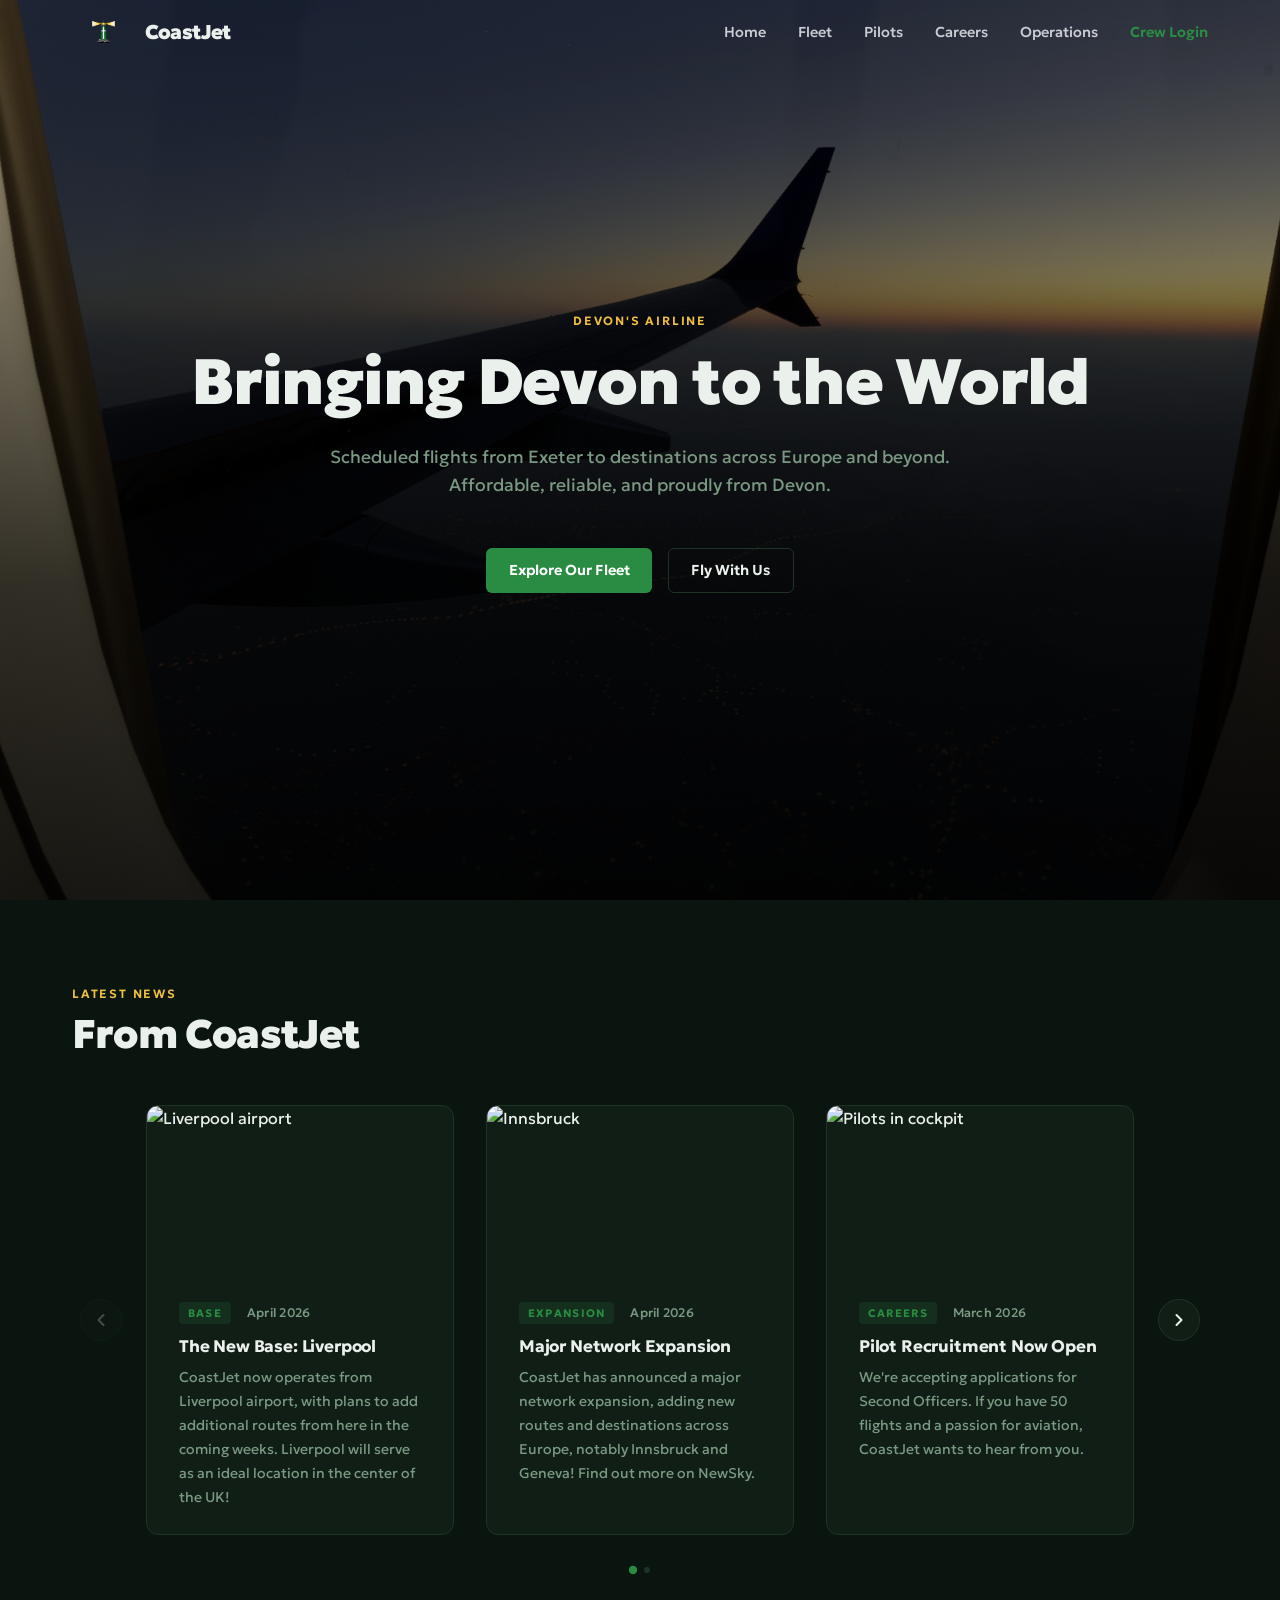
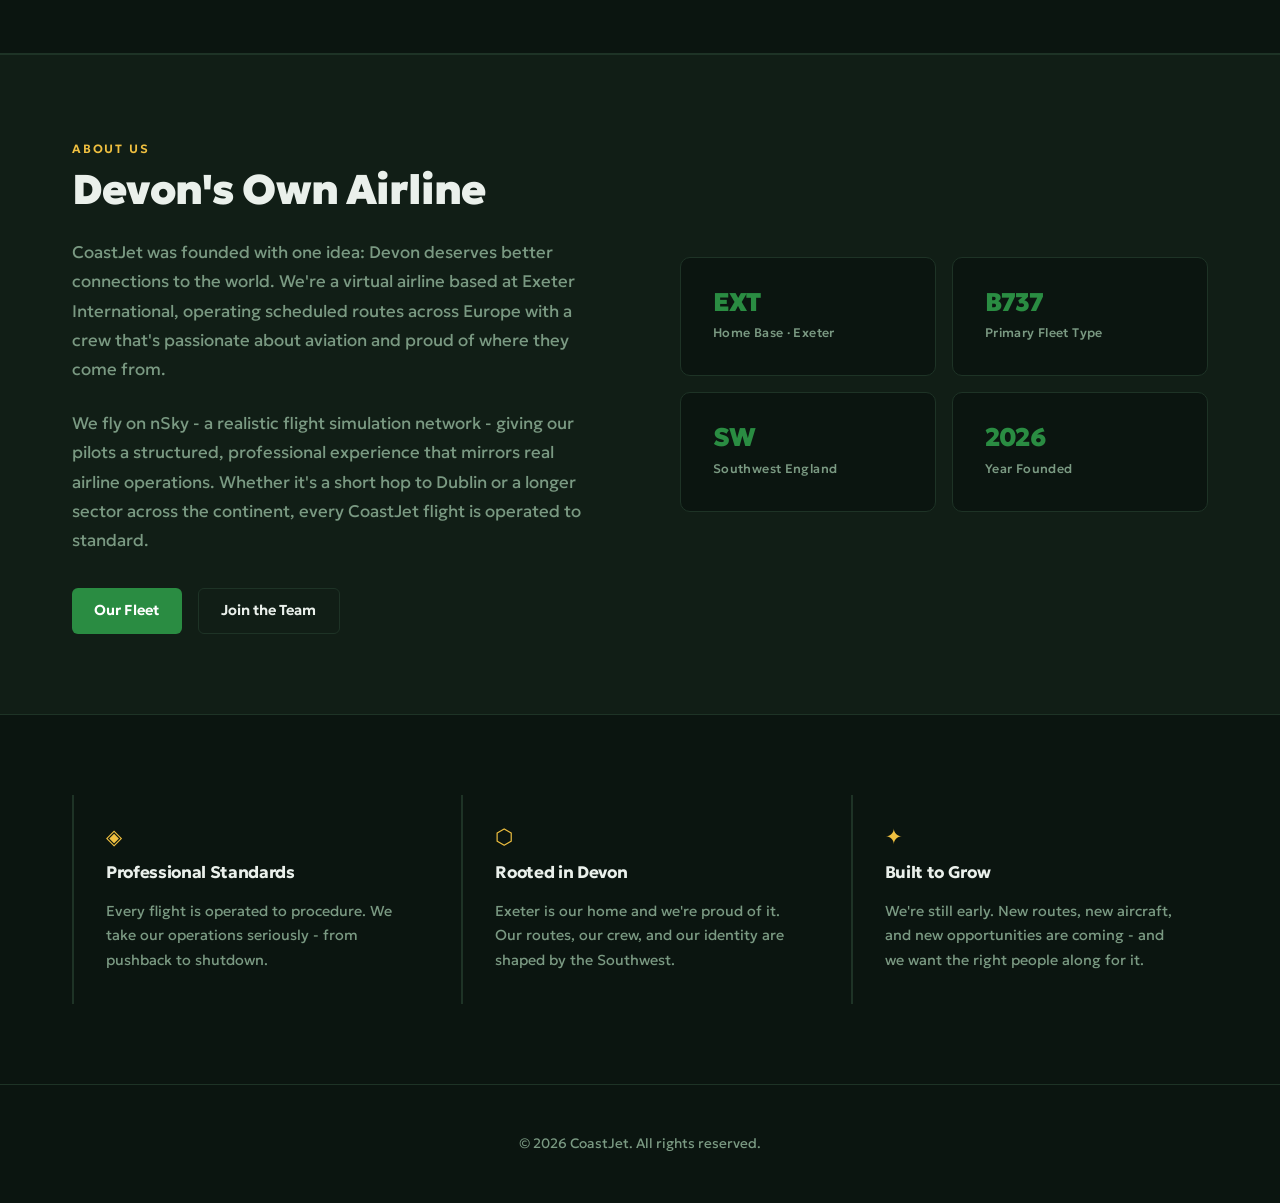
==== commit dc4fc17c: "Adjust nav order and stabilize operations dropdown hover" ====
--- a/index.html
+++ b/index.html
@@ -34,8 +34,8 @@
             <ul class="nav__links" id="navLinks">
               <li><a href="index.html">Home</a></li>
               <li><a href="fleet.html">Fleet</a></li>
+              <li><a href="pilots.html">Pilots</a></li>
               <li><a href="careers.html">Careers</a></li>
-              <li><a href="pilots.html">Pilots</a></li>
               <li class="nav__item nav__item--has-dropdown">
                 <button class="nav__dropdown-toggle" type="button" aria-expanded="false">Operations</button>
                 <ul class="nav__dropdown" aria-label="Operations pages">
--- a/css/style.css
+++ b/css/style.css
@@ -1,1315 +1,1327 @@
-/* =============================================
-   GEOLOGICA FONT IMPORT
-   ============================================= */
-@import url('https://fonts.googleapis.com/css2?family=Geologica:slnt,wght@-10..0,100..900&display=swap');
-
-/* =============================================
-   CSS RESET & ROOT VARIABLES
-   ============================================= */
-*, *::before, *::after {
-  box-sizing: border-box;
-  margin: 0;
-  padding: 0;
-}
-
-:root {
-  /* Typography */
-  --font-primary: 'Geologica', sans-serif;
-
-  /* Font weights */
-  --fw-light: 300;
-  --fw-regular: 400;
-  --fw-medium: 500;
-  --fw-semibold: 600;
-  --fw-bold: 700;
-  --fw-black: 900;
-
-  /* Colours - CoastJet brand palette */
-  --color-bg: #0b1510;
-  --color-surface: #111e16;
-  --color-border: #1e3326;
-  --color-accent: #2a8c42;
-  --color-accent-alt: #f0c040;
-  --color-text: #eaf0eb;
-  --color-text-muted: #7a9982;
-
-  /* Spacing scale */
-  --space-xs: 0.25rem;
-  --space-sm: 0.5rem;
-  --space-md: 1rem;
-  --space-lg: 1.5rem;
-  --space-xl: 2rem;
-  --space-2xl: 3rem;
-  --space-3xl: 5rem;
-
-  /* Layout & transitions */
-  --max-width: 1200px;
-  --nav-height: 64px;
-  --transition: 200ms ease;
-}
-
-/* =============================================
-   BASE STYLES
-   ============================================= */
-html {
-  font-size: 16px;
-  scroll-behavior: smooth;
-  -webkit-font-smoothing: antialiased;
-}
-
-body {
-  font-family: var(--font-primary);
-  font-weight: var(--fw-regular);
-  background-color: var(--color-bg);
-  color: var(--color-text);
-  line-height: 1.6;
-  min-height: 100vh;
-}
-
-/* Typography scale */
-h1, h2, h3, h4, h5, h6 {
-  font-family: var(--font-primary);
-  font-weight: var(--fw-bold);
-  line-height: 1.15;
-  letter-spacing: -0.02em;
-}
-h1 { font-size: clamp(2rem, 5vw, 3.5rem); }
-h2 { font-size: clamp(1.5rem, 3.5vw, 2.5rem); }
-h3 { font-size: clamp(1.2rem, 2.5vw, 1.75rem); }
-h4 { font-size: 1.25rem; }
-h5 { font-size: 1.1rem; }
-h6 { font-size: 1rem; }
-
-p {
-  max-width: 65ch;
-  color: var(--color-text-muted);
-}
-
-a {
-  color: var(--color-accent);
-  text-decoration: none;
-  transition: opacity var(--transition);
-}
-a:hover { opacity: 0.75; }
-
-/* Layout helpers */
-.container {
-  width: 100%;
-  max-width: var(--max-width);
-  margin-inline: auto;
-  padding-inline: var(--space-xl);
-}
-
-/* Navigation styles */
-.nav {
-  position: fixed;
-  top: 0; left: 0; right: 0; z-index: 100;
-  height: var(--nav-height, 64px);
-  background: transparent;
-  backdrop-filter: blur(0);
-  border-bottom: 1px solid transparent;
-  display: flex; align-items: center;
-  transition: height 400ms cubic-bezier(0.4, 0, 0.2, 1),
-              background 400ms cubic-bezier(0.4, 0, 0.2, 1),
-              backdrop-filter 400ms cubic-bezier(0.4, 0, 0.2, 1),
-              border-color 400ms cubic-bezier(0.4, 0, 0.2, 1),
-              box-shadow 400ms cubic-bezier(0.4, 0, 0.2, 1);
-}
-.nav.is-scrolled {
-  height: var(--nav-height, 52px);
-  background: color-mix(in srgb, var(--color-bg) 85%, transparent);
-  backdrop-filter: blur(16px);
-  border-bottom-color: var(--color-border);
-  box-shadow: 0 2px 24px rgba(0,0,0,0.4);
-}
-.nav .container {
-  display: flex; align-items: center; justify-content: space-between;
-}
-.nav__logo {
-  display: flex; align-items: center; gap: 0.6rem; text-decoration: none;
-}
-.nav__logo-text {
-  font-family: var(--font-primary);
-  font-weight: var(--fw-black);
-  font-size: 1.25rem;
-  letter-spacing: -0.03em;
-  color: var(--color-text);
-  transition: font-size 400ms cubic-bezier(0.4, 0, 0.2, 1);
-}
-.nav.is-scrolled .nav__logo-text { font-size: 1rem; }
-.nav__logo-img {
-  height: 42px; width: auto; display: block; object-fit: contain;
-  transition: height 400ms cubic-bezier(0.4, 0, 0.2, 1);
-}
-.nav.is-scrolled .nav__logo-img { height: 28px; }
-.nav__links {
-  display: flex; gap: var(--space-xl); list-style: none;
-}
-.nav__links a {
-  font-weight: var(--fw-medium); font-size: 0.9rem; color: var(--color-text-muted);
-  position: relative; transition: color var(--transition);
-}
-.nav__links a::after {
-  content: ''; position: absolute; bottom: -2px; left: 0;
-  width: 100%; height: 1px; background: var(--color-text);
-  transform: scaleX(0); transform-origin: left;
-  transition: transform 300ms cubic-bezier(0.4, 0, 0.2, 1);
-}
-.nav__links a:hover::after,
-.nav__links a.active::after {
-  transform: scaleX(1);
-}
-.nav:not(.is-scrolled) .nav__links a {
-  color: rgba(232, 234, 240, 0.85);
-}
-.nav__links a:hover,
-.nav__links a.active {
-  color: var(--color-text);
-  opacity: 1;
-}
-
-/* Hero section */
-.hero {
-  position: relative; display: grid; place-items: center; text-align: center;
-  min-height: 100vh;
-  background-size: cover; background-position: center; background-repeat: no-repeat;
-}
-.hero__overlay {
-  position: absolute; inset: 0;
-  background: linear-gradient(to bottom, rgba(0,0,0,0.15) 0%, rgba(0,0,0,0.45) 35%, rgba(0,0,0,0.75) 65%, rgba(0,0,0,0.88) 100%);
-  z-index: 0;
-}
-.hero__content {
-  position: relative; z-index: 1; padding-block: var(--space-3xl);
-}
-.hero__eyebrow {
-  display: inline-block; font-size: 0.75rem; font-weight: var(--fw-semibold);
-  letter-spacing: 0.15em; text-transform: uppercase; color: var(--color-accent-alt);
-  margin-bottom: var(--space-md);
-}
-.hero__title {
-  font-weight: var(--fw-black);
-  font-size: clamp(1.8rem, 5vw, 4rem);
-  white-space: nowrap; overflow: visible; margin-bottom: var(--space-lg);
-}
-@media(max-width: 480px){
-  .hero__title {
-    white-space: normal; font-size: clamp(1.6rem, 7vw, 2.2rem);
-  }
-}
-.hero__subtitle {
-  font-size: clamp(0.95rem, 2vw, 1.1rem);
-  max-width: 52ch; margin-inline: auto; margin-bottom: var(--space-2xl);
-}
-.hero__cta {
-  display: flex; gap: 1rem; justify-content: center; flex-wrap: wrap;
-}
-
-/* Buttons */
-.btn {
-  display: inline-flex; align-items: center; gap: var(--space-sm);
-  padding: 0.65rem 1.4rem; border-radius: 6px; font-family: var(--font-primary);
-  font-weight: var(--fw-semibold); font-size: 0.9rem; cursor: pointer; border: none;
-  transition: all var(--transition);
-}
-.btn--primary {
-  background: var(--color-accent); color: #fff; position: relative; overflow: hidden;
-  transition: transform 250ms ease, box-shadow 250ms ease;
-}
-.btn--primary::before {
-  content: ''; position: absolute; top: 0; left: -75%; width: 50%; height: 100%;
-  background: linear-gradient(120deg, transparent 0%, rgba(255,255,255,0.28) 50%, transparent 100%);
-  transform: skewX(-15deg); transition: left 500ms ease;
-}
-.btn--primary:hover::before { left: 140%; }
-.btn--primary:hover {
-  transform: translateY(-2px); box-shadow: 0 8px 24px rgba(42, 140, 66, 0.45); color: #fff; opacity: 1;
-}
-.btn--primary:active { transform: translateY(0); box-shadow: none; }
-.nav .btn--primary::before { display: none; }
-.nav .btn--primary:hover {
-  transform: none; box-shadow: none; opacity: 0.85;
-}
-.btn--outline {
-  background: transparent; color: var(--color-text);
-  border: 1px solid var(--color-border); position: relative; overflow: hidden;
-  transition: color 300ms ease, border-color 300ms ease, transform 250ms ease;
-}
-.btn--outline::before {
-  content: ''; position: absolute; inset: 0; background: var(--color-accent);
-  transform: scaleX(0); transform-origin: left; transition: transform 300ms cubic-bezier(0.4, 0, 0.2, 1); z-index: -1;
-}
-.btn--outline:hover::before { transform: scaleX(1); }
-.btn--outline:hover {
-  color: #fff; border-color: var(--color-accent); opacity: 1; transform: translateY(-2px);
-}
-.btn--outline:active { transform: translateY(0); }
-
-/* Nav inner pages */
-.nav--solid {
-  height: var(--nav-height, 52px);
-  background: color-mix(in srgb, var(--color-bg) 85%, transparent);
-  backdrop-filter: blur(16px);
-  border-bottom-color: var(--color-border);
-  box-shadow: 0 2px 24px rgba(0,0,0,0.4);
-}
-.nav--solid .nav__logo-img { height: 28px; }
-.nav--solid .nav__logo-text { font-size: 1rem; }
-
-.roles__search-wrap {
-  margin-bottom: var(--space-2xl);
-}
-.roles__search {
-  width: 100%; max-width: 480px; padding: 0.75rem 1.2rem; background: var(--color-surface);
-  border: 1px solid var(--color-border); border-radius: 8px; font-family: var(--font-primary);
-  font-size: 0.95rem; color: var(--color-text); outline: none; transition: border-color 300ms ease, box-shadow 300ms ease;
-}
-.roles__search::placeholder { color: var(--color-text-muted); }
-.roles__search:focus {
-  border-color: var(--color-accent);
-  box-shadow: 0 0 0 3px color-mix(in srgb, var(--color-accent) 20%, transparent);
-}
-.roles__empty {
-  color: var(--color-text-muted); font-size: 0.95rem; padding-block: var(--space-xl);
-}
-.roles__empty a { color: var(--color-accent); }
-
-/* Careers Page - section labels & titles */
-.section__eyebrow {
-  display: inline-block; font-size: 0.75rem; font-weight: var(--fw-semibold);
-  letter-spacing: 0.15em; text-transform: uppercase; color: var(--color-accent-alt); margin-bottom: var(--space-sm);
-}
-.section__title {
-  font-size: clamp(1.6rem, 3.5vw, 2.5rem); font-weight: var(--fw-black); margin-bottom: var(--space-2xl); color: var(--color-text);
-}
-
-/* Careers intro banner */
-.careers-intro {
-  padding-block: var(--space-3xl); background: var(--color-surface); border-bottom: 1px solid var(--color-border);
-}
-.careers-intro__box {
-  max-width: 720px; margin-inline: auto; text-align: center;
-}
-.careers-intro__list {
-  list-style: none; display: flex; flex-direction: column; gap: var(--space-sm); margin-bottom: var(--space-xl);
-}
-.careers-intro__list li {
-  color: var(--color-text-muted); font-size: 1rem; padding: var(--space-sm) 0; border-bottom: 1px solid var(--color-border);
-}
-.careers-intro__list li::before {
-  content: '✓'; color: var(--color-accent); font-weight: var(--fw-bold); margin-right: var(--space-sm);
-}
-
-/* Role cards & grid */
-.roles {
-  padding-block: var(--space-3xl);
-}
-.roles__grid {
-  display: grid; grid-template-columns: repeat(auto-fill, minmax(300px, 1fr)); gap: var(--space-xl);
-}
-.role-card {
-  background: var(--color-surface); border: 1px solid var(--color-border); border-radius: 10px; padding: var(--space-xl);
-  display: flex; flex-direction: column; gap: var(--space-md); transition: border-color 300ms ease, transform 300ms ease;
-}
-.role-card:hover { border-color: var(--color-accent); transform: translateY(-3px); }
-.role-card--closed { opacity: 0.6; }
-.role-card--closed:hover { border-color: var(--color-border); transform: none; }
-.role-card__header { display: flex; flex-direction: column; gap: var(--space-sm); }
-.role-card__badge {
-  display: inline-block; font-size: 0.7rem; font-weight: var(--fw-bold); letter-spacing: 0.1em;
-  text-transform: uppercase; padding: 0.2rem 0.6rem; border-radius: 4px; width: fit-content;
-}
-.role-card__badge--open {
-  background: color-mix(in srgb, var(--color-accent) 20%, transparent);
-  color: var(--color-accent);
-  border: 1px solid, color-mix(in srgb, var(--color-accent) 40%, transparent);
-}
-.role-card__badge--closed {
-  background: color-mix(in srgb, var(--color-text-muted) 15%, transparent);
-  color: var(--color-text-muted);
-  border: 1px solid, color-mix(in srgb, var(--color-text-muted) 30%, transparent);
-}
-.role-card__title {
-  font-size: 1.4rem; font-weight: var(--fw-bold); color: var(--color-text);
-}
-.role-card__meta {
-  display: flex; flex-direction: column; gap: 0.3rem; padding: var(--space-md);
-  background: color-mix(in srgb, var(--color-border) 50%, transparent);
-  border-radius: 6px; font-size: 0.85rem; color: var(--color-text-muted);
-}
-.role-card__meta strong { color: var(--color-text); }
-.role-card__desc {
-  font-size: 0.95rem; line-height: 1.7; color: var(--color-text-muted);
-  flex: 1; max-width: none;
-}
-.role-card .btn { margin-top: auto; align-self: flex-start; }
-.role-card .btn[disabled] {
-  opacity: 0.4; cursor: not-allowed; pointer-events: none;
-}
-
-/* Why Fly With CoastJet */
-.why-fly {
-  padding-block: var(--space-3xl); background: var(--color-bg);
-}
-.why-fly__grid {
-  display: grid; grid-template-columns: repeat(auto-fill, minmax(260px, 1fr)); gap: var(--space-xl);
-}
-.why-card {
-  background: var(--color-surface); border: 1px solid var(--color-border); border-radius: 10px; padding: var(--space-xl);
-  display: flex; flex-direction: column; gap: var(--space-md); transition: border-color 300ms ease, transform 300ms ease;
-}
-.why-card:hover { border-color: var(--color-accent); transform: translateY(-3px); }
-.why-card__icon {
-  font-size: 1.5rem; color: var(--color-accent-alt); line-height: 1;
-}
-.why-card__title {
-  font-size: 1.1rem; font-weight: var(--fw-bold); color: var(--color-text);
-}
-.why-card__desc {
-  font-size: 0.9rem; line-height: 1.7; color: var(--color-text-muted);
-}
-
-/* Career Path Section */
-.career-path {
-  padding-block: var(--space-3xl);
-  background: var(--color-surface);
-  border-top: 1px solid var(--color-border);
-  border-bottom: 1px solid var(--color-border);
-}
-.career-path__intro {
-  font-size: 1rem; color: var(--color-text-muted); max-width: 60ch; margin-bottom: var(--space-3xl);
-}
-.path__track {
-  display: flex; flex-direction: column; gap: 0; max-width: 680px;
-}
-.path__step {
-  display: flex; gap: var(--space-xl); align-items: flex-start;
-}
-.path__step-marker {
-  flex-shrink: 0; width: 52px; height: 52px; border-radius: 50%;
-  background: color-mix(in srgb, var(--color-accent) 15%, transparent);
-  border: 1px solid var(--color-accent);
-  display: flex; align-items: center; justify-content: center;
-  font-size: 0.75rem; font-weight: var(--fw-black); letter-spacing: 0.05em; color: var(--color-accent);
-  margin-top: 0.25rem;
-}
-.path__step-content {
-  padding-bottom: var(--space-2xl);
-}
-.path__step-title {
-  font-size: 1.3rem; font-weight: var(--fw-bold); color: var(--color-text); margin-bottom: var(--space-sm);
-}
-.path__step-desc {
-  font-size: 0.95rem; line-height: 1.7; color: var(--color-text-muted); max-width: 52ch; margin-bottom: var(--space-md);
-}
-.path__step-tag {
-  display: inline-block; font-size: 0.7rem; font-weight: var(--fw-bold); letter-spacing: 0.1em;
-  text-transform: uppercase; padding: 0.2rem 0.65rem;
-  border-radius: 4px;
-  background: color-mix(in srgb, var(--color-accent-alt) 15%, transparent);
-  color: var(--color-accent-alt);
-  border: 1px solid color-mix(in srgb, var(--color-accent-alt) 35%, transparent);
-}
-.path__connector {
-  width: 1px; height: 2rem; background: var(--color-border);
-  margin-left: 25px; margin-block: -0.5rem;
-}
-/* Grow With Us CTA */
-.grow-cta {
-  padding-block: var(--space-3xl);
-  background: var(--color-bg);
-}
-.grow-cta__inner {
-  display: flex; flex-direction: column; gap: var(--space-2xl); align-items: flex-start;
-  max-width: 720px; margin-inline: auto; padding: var(--space-3xl);
-  background: var(--color-surface);
-  border: 1px solid var(--color-border);
-  border-radius: 14px; position: relative; overflow: hidden;
-}
-.grow-cta__inner::before {
-  content: ''; position: absolute; top: -60px; right: -60px; width: 200px; height: 200px;
-  background: radial-gradient(circle, color-mix(in srgb, var(--color-accent) 20%, transparent), transparent 70%);
-  pointer-events: none;
-}
-.grow-cta__title {
-  font-size: clamp(1.8rem, 4vw, 2.6rem);
-  font-weight: var(--fw-black); color: var(--color-text); margin-bottom: var(--space-md);
-}
-.grow-cta__desc {
-  font-size: 1rem; line-height: 1.75; color: var(--color-text-muted); max-width: 56ch;
-}
-.grow-cta__actions {
-  display: flex; gap: var(--space-md); flex-wrap: wrap;
-}
-@media(max-width: 600px){
-  .grow-cta__inner {
-    padding: var(--space-xl);
-  }
-  .path__step { gap: var(--space-md); }
-}
-
-/* Fleet Page */
-.fleet-family {
-  padding-block: var(--space-3xl);
-  background: var(--color-bg);
-  border-bottom: 1px solid var(--color-border);
-}
-.fleet-family--alt { background: var(--color-surface); }
-.fleet-family--future { background: var(--color-bg); }
-
-.fleet-family__header {
-  display: flex; align-items: flex-start; justify-content: space-between; gap: var(--space-xl); margin-bottom: var(--space-3xl);
-}
-.fleet-family__title {
-  font-size: clamp(1.6rem, 3.5vw, 2.4rem);
-  font-weight: var(--fw-black);
-  color: var(--color-text);
-  margin-bottom: var(--space-sm);
-  letter-spacing: -0.02em;
-}
-.fleet-family__intro {
-  font-size: 0.95rem; color: var(--color-text-muted); max-width: 52ch;
-}
-.fleet-family__status {
-  flex-shrink: 0; font-size: 0.7rem; font-weight: var(--fw-bold); letter-spacing: 0.1em; text-transform: uppercase;
-  padding: 0.3rem 0.8rem; border-radius: 4px; margin-top: 0.25rem;
-}
-.fleet-family__status--active {
-  background: color-mix(in srgb, var(--color-accent) 20%, transparent);
-  color: var(--color-accent);
-  border: 1px solid color-mix(in srgb, var(--color-accent) 40%, transparent);
-}
-.fleet-family__status--planned {
-  background: color-mix(in srgb, var(--color-accent-alt) 15%, transparent);
-  color: var(--color-accent-alt);
-  border: 1px solid color-mix(in srgb, var(--color-accent-alt) 35%, transparent);
-}
-
-.fleet-aircraft {
-  display: grid; grid-template-columns: 200px 1fr auto; gap: var(--space-xl) var(--space-2xl); align-items: start; padding-block: var(--space-2xl);
-}
-@media(max-width: 800px){
-  .fleet-aircraft { grid-template-columns: 1fr; gap: var(--space-md); }
-}
-.fleet-aircraft__divider { height: 1px; background: var(--color-border); }
-.fleet-aircraft__identity {
-  display: flex; flex-direction: column; gap: var(--space-sm); padding-top: 0.15rem;
-}
-.fleet-aircraft__name {
-  font-size: 1.5rem; font-weight: var(--fw-black); color: var(--color-text);
-  letter-spacing: -0.02em; line-height: 1.1;
-}
-.fleet-aircraft__role {
-  font-size: 0.72rem; font-weight: var(--fw-semibold); letter-spacing: 0.1em; text-transform: uppercase; color: var(--color-text-muted);
-}
-.fleet-aircraft__desc {
-  font-size: 0.95rem; line-height: 1.75; color: var(--color-text-muted); max-width: 56ch;
-}
-.fleet-aircraft__specs {
-  display: flex; flex-direction: column; gap: var(--space-md); min-width: 140px;
-}
-.fleet-aircraft__spec {
-  display: flex; flex-direction: column; gap: 2px; padding-left: var(--space-md); border-left: 2px solid var(--color-border);
-}
-.fleet-aircraft__spec span {
-  font-size: 1rem; font-weight: var(--fw-bold); color: var(--color-text); line-height: 1.2;
-}
-.fleet-aircraft__spec small {
-  font-size: 0.68rem; font-weight: var(--fw-medium); letter-spacing: 0.08em; text-transform: uppercase; color: var(--color-text-muted);
-}
-
-/* About Section */
-.about {
-  padding-block: var(--space-3xl);
-  background: var(--color-surface);
-  border-top: 1px solid var(--color-border);
-  border-bottom: 1px solid var(--color-border);
-}
-.about__inner {
-  display: grid; grid-template-columns: 1fr 1fr; gap: var(--space-3xl); align-items: center;
-}
-@media(max-width: 768px){
-  .about__inner { grid-template-columns: 1fr; }
-}
-.about__title {
-  font-size: clamp(1.8rem, 4vw, 2.6rem);
-  font-weight: var(--fw-black);
-  color: var(--color-text);
-  margin-bottom: var(--space-lg);
-}
-.about__lead, .about__body {
-  font-size: 1.05rem; line-height: 1.75; color: var(--color-text-muted); max-width: 56ch; margin-bottom: var(--space-lg);
-}
-.about__body { margin-bottom: var(--space-xl); }
-.about__links {
-  display: flex; gap: var(--space-md); flex-wrap: wrap;
-}
-
-/* Stats Panel */
-.about__stats {
-  display: grid; grid-template-columns: 1fr 1fr; gap: var(--space-md);
-}
-.about__stat {
-  background: var(--color-bg); border: 1px solid var(--color-border); border-radius: 10px; padding: var(--space-xl);
-  display: flex; flex-direction: column; gap: var(--space-sm); transition: border-color 300ms ease;
-}
-.about__stat:hover { border-color: var(--color-accent); }
-.about__stat-value {
-  font-size: 1.6rem; font-weight: var(--fw-black); letter-spacing: -0.03em; color: var(--color-accent); line-height: 1;
-}
-.about__stat-label {
-  font-size: 0.78rem; font-weight: var(--fw-medium); color: var(--color-text-muted); letter-spacing: 0.03em;
-}
-
-/* Values Strip */
-.values {
-  padding-block: var(--space-3xl); background: var(--color-bg);
-}
-.values__grid {
-  display: grid; grid-template-columns: repeat(3, 1fr); gap: var(--space-xl);
-}
-@media(max-width: 680px){
-  .values__grid { grid-template-columns: 1fr; }
-}
-.value-item {
-  display: flex; flex-direction: column; gap: var(--space-md);
-  padding: var(--space-xl); border-left: 2px solid var(--color-border);
-  transition: border-color 300ms ease;
-}
-.value-item:hover { border-left-color: var(--color-accent); }
-.value-item__icon {
-  font-size: 1.3rem; color: var(--color-accent-alt); line-height: 1;
-}
-.value-item__title {
-  font-size: 1.05rem; font-weight: var(--fw-bold); color: var(--color-text);
-}
-.value-item__desc {
-  font-size: 0.9rem; line-height: 1.7; color: var(--color-text-muted);
-}
-
-/* Pilots Page map & form */
-.live-map-section { padding-block: var(--space-3xl); background: var(--color-bg); border-bottom: 1px solid var(--color-border); }
-.live-map__desc { font-size: 1rem; color: var(--color-text-muted); max-width: 56ch; margin-bottom: var(--space-2xl); }
-.api-key-form {
-  max-width: 600px; margin-bottom: var(--space-2xl);
-}
-.api-key-form__label {
-  display: block; font-size: 0.8rem; font-weight: var(--fw-semibold); letter-spacing: 0.08em; text-transform: uppercase; color: var(--color-text-muted); margin-bottom: var(--space-sm);
-}
-.api-key-form__row {
-  display: flex; gap: var(--space-sm);
-}
-.api-key-form__input {
-  flex: 1; padding: 0.75rem 1.1rem; background: var(--color-surface); border: 1px solid var(--color-border); border-radius: 8px; font-family: var(--font-primary); font-size: 0.9rem; color: var(--color-text); outline: none; transition: border-color 300ms ease, box-shadow 300ms ease;
-}
-.api-key-form__input::placeholder { color: var(--color-text-muted); }
-.api-key-form__input:focus {
-  border-color: var(--color-accent);
-  box-shadow: 0 0 0 3px color-mix(in srgb, var(--color-accent) 20%, transparent);
-}
-.live-map__wrap {
-  border: 1px solid var(--color-border); border-radius: 10px; overflow: hidden;
-}
-.live-map__toolbar {
-  display: flex; align-items: center; justify-content: space-between; padding: var(--space-md) var(--space-lg); background: var(--color-surface); border-bottom: 1px solid var(--color-border);
-}
-.live-map__toolbar-label {
-  font-size: 0.8rem; font-weight: var(--fw-semibold); letter-spacing: 0.06em; text-transform: uppercase; color: var(--color-text-muted); display: flex; align-items: center; gap: var(--space-sm);
-}
-.live-map__toolbar-label::before {
-  content: ''; display: inline-block; width: 7px; height: 7px; border-radius: 50%; background: var(--color-accent); box-shadow: 0 0 6px var(--color-accent); animation: pulse-dot 2s ease-in-out infinite;
-}
-@keyframes pulse-dot {
-  0%, 100% { opacity: 1; }
-  50% { opacity: 0.4; }
-}
-.live-map__toolbar-controls {
-  display: flex; gap: 2px; background: var(--color-bg); border: 1px solid var(--color-border); border-radius: 6px; padding: 2px;
-}
-.map-toggle-btn {
-  padding: 0.3rem 0.75rem; border-radius: 4px; font-family: var(--font-primary); font-size: 0.78rem; font-weight: var(--fw-semibold); cursor: pointer; border: none; background: transparent; color: var(--color-text-muted); transition: all 200ms ease;
-}
-.map-toggle-btn.active {
-  background: var(--color-accent); color: #fff;
-}
-.live-map__iframe {
-  display: block; width: 100%; height: 560px; border: none; background: var(--color-bg);
-}
-.roster-section { padding-block: var(--space-3xl); background: var(--color-surface); }
-.roster-intro { font-size: 1rem; color: var(--color-text-muted); max-width: 58ch; margin-bottom: var(--space-2xl); }
-.roster-coming-soon {
-  display: flex; align-items: flex-start; gap: var(--space-md); padding: var(--space-xl);
-  background: var(--color-bg); border: 1px solid var(--color-border); border-radius: 10px; max-width: 480px;
-}
-.roster-coming-soon__icon {
-  color: var(--color-accent-alt); font-size: 1.1rem; flex-shrink: 0; margin-top: 0.1rem;
-}
-.roster-coming-soon p {
-  font-size: 0.95rem; color: var(--color-text-muted);
-}
-.roster-coming-soon a { color: var(--color-accent); }
-
-/* =============================================
-   CREW BUTTON (nav)
-   ============================================= */
-
-/* The three-line crew trigger — sits right of nav links on desktop,
-   right of the main hamburger on mobile */
-.nav__crew-btn {
-  display: flex;
-  flex-direction: column;
-  gap: 4px;
-  background: none;
-  border: 1px solid var(--color-border);
-  border-radius: 6px;
-  padding: 7px 9px;
-  cursor: pointer;
-  z-index: 200;
-  margin-left: var(--space-lg);
-  transition: border-color 250ms ease, background 250ms ease;
-}
-.nav__crew-btn span {
-  display: block;
-  width: 16px;
-  height: 1.5px;
-  background: var(--color-text-muted);
-  border-radius: 2px;
-  transition: background 250ms ease, transform 250ms ease, width 250ms ease;
-}
-/* Middle line shorter — gives it a distinct look vs main hamburger */
-.nav__crew-btn span:nth-child(2) { width: 10px; }
-.nav__crew-btn:hover {
-  border-color: var(--color-accent);
-  background: color-mix(in srgb, var(--color-accent) 10%, transparent);
-}
-.nav__crew-btn:hover span { background: var(--color-accent); }
-.nav__crew-btn.active span:nth-child(1) { transform: translateY(5.5px) rotate(45deg); width: 16px; }
-.nav__crew-btn.active span:nth-child(2) { opacity: 0; }
-.nav__crew-btn.active span:nth-child(3) { transform: translateY(-5.5px) rotate(-45deg); width: 16px; }
-
-/* =============================================
-   CREW PANEL OVERLAY
-   ============================================= */
-.crew-panel {
-  position: fixed;
-  inset: 0;
-  z-index: 300;
-  display: none; /* JS switches to flex before adding .open */
-  align-items: flex-start;
-  justify-content: flex-end;
-  pointer-events: none;
-  opacity: 0;
-  transition: opacity 350ms cubic-bezier(0.4, 0, 0.2, 1);
-}
-.crew-panel.is-visible {
-  display: flex;
-}
-/* Semi-transparent backdrop */
-.crew-panel::before {
-  content: '';
-  position: absolute;
-  inset: 0;
-  background: rgba(0, 0, 0, 0.55);
-  backdrop-filter: blur(3px);
-  opacity: 0;
-  transition: opacity 350ms ease;
-}
-.crew-panel.open {
-  pointer-events: all;
-  opacity: 1;
-}
-.crew-panel.open::before { opacity: 1; }
-
-/* Slide-in panel from right */
-.crew-panel__inner {
-  position: relative;
-  z-index: 1;
-  width: min(380px, 90vw);
-  height: 100%;
-  background: var(--color-surface);
-  border-left: 1px solid var(--color-border);
-  display: flex;
-  flex-direction: column;
-  padding: var(--space-2xl) var(--space-xl);
-  transform: translateX(100%);
-  transition: transform 380ms cubic-bezier(0.4, 0, 0.2, 1);
-  overflow-y: auto;
-}
-.crew-panel.open .crew-panel__inner {
-  transform: translateX(0);
-}
-
-/* Panel header */
-.crew-panel__header {
-  display: flex;
-  align-items: center;
-  justify-content: space-between;
-  margin-bottom: var(--space-3xl);
-  padding-top: var(--space-xl); /* clear nav */
-}
-.crew-panel__label {
-  font-size: 0.7rem;
-  font-weight: var(--fw-bold);
-  letter-spacing: 0.18em;
-  text-transform: uppercase;
-  color: var(--color-accent-alt);
-}
-.crew-panel__close {
-  background: none;
-  border: 1px solid var(--color-border);
-  border-radius: 6px;
-  color: var(--color-text-muted);
-  width: 36px;
-  height: 36px;
-  display: flex;
-  align-items: center;
-  justify-content: center;
-  cursor: pointer;
-  transition: border-color 200ms ease, color 200ms ease, background 200ms ease;
-}
-.crew-panel__close:hover {
-  border-color: var(--color-text);
-  color: var(--color-text);
-  background: color-mix(in srgb, var(--color-border) 40%, transparent);
-}
-
-/* Panel nav links */
-.crew-panel__nav {
-  display: flex;
-  flex-direction: column;
-  gap: var(--space-sm);
-  flex: 1;
-}
-.crew-panel__link {
-  display: flex;
-  align-items: center;
-  gap: var(--space-md);
-  padding: var(--space-lg) var(--space-md);
-  border: 1px solid var(--color-border);
-  border-radius: 10px;
-  text-decoration: none;
-  color: var(--color-text);
-  background: var(--color-bg);
-  transition: border-color 250ms ease, background 250ms ease, transform 250ms ease;
-}
-.crew-panel__link:hover {
-  border-color: var(--color-accent);
-  background: color-mix(in srgb, var(--color-accent) 8%, transparent);
-  transform: translateX(4px);
-  opacity: 1;
-}
-.crew-panel__link--active {
-  border-color: var(--color-accent);
-  background: color-mix(in srgb, var(--color-accent) 12%, transparent);
-}
-.crew-panel__link-icon {
-  font-size: 1rem;
-  color: var(--color-accent-alt);
-  flex-shrink: 0;
-}
-.crew-panel__link-text {
-  flex: 1;
-  font-size: 0.95rem;
-  font-weight: var(--fw-semibold);
-  line-height: 1.3;
-}
-.crew-panel__link-arrow {
-  color: var(--color-text-muted);
-  font-size: 1rem;
-  flex-shrink: 0;
-  transition: transform 250ms ease, color 250ms ease;
-}
-.crew-panel__link:hover .crew-panel__link-arrow {
-  transform: translateX(3px);
-  color: var(--color-accent);
-}
-
-/* Panel footer note */
-.crew-panel__note {
-  font-size: 0.78rem;
-  color: var(--color-text-muted);
-  border-top: 1px solid var(--color-border);
-  padding-top: var(--space-lg);
-  margin-top: var(--space-xl);
-  max-width: none;
-}
-
-/* =============================================
-   SOP PAGE STYLES
-   ============================================= */
-.sops-hero {
-  position: relative;
-  display: grid;
-  place-items: center;
-  text-align: center;
-  min-height: 42vh;
-  background: var(--color-bg);
-  border-bottom: 1px solid var(--color-border);
-  padding-top: var(--nav-height);
-}
-.sops-hero::after {
-  content: '';
-  position: absolute;
-  inset: 0;
-  background: radial-gradient(ellipse at 60% 40%,
-    color-mix(in srgb, var(--color-accent) 12%, transparent) 0%,
-    transparent 65%);
-  pointer-events: none;
-}
-.sops-hero__overlay {
-  position: absolute;
-  inset: 0;
-  background: linear-gradient(to bottom, transparent 0%, rgba(0,0,0,0.25) 100%);
-}
-.sops-hero__content {
-  position: relative;
-  z-index: 1;
-  padding-block: var(--space-3xl);
-}
-
-.sops-doc-section {
-  padding-block: var(--space-3xl);
-  background: var(--color-surface);
-}
-.sops-doc-header {
-  margin-bottom: var(--space-2xl);
-}
-.sops-doc-intro {
-  font-size: 1rem;
-  color: var(--color-text-muted);
-  max-width: 62ch;
-  line-height: 1.75;
-}
-
-/* Document frame wrapper */
-.sops-doc-wrap {
-  border: 1px solid var(--color-border);
-  border-radius: 12px;
-  overflow: hidden;
-}
-.sops-doc-toolbar {
-  display: flex;
-  align-items: center;
-  justify-content: space-between;
-  padding: var(--space-md) var(--space-lg);
-  background: var(--color-bg);
-  border-bottom: 1px solid var(--color-border);
-}
-.sops-doc-toolbar__label {
-  font-size: 0.8rem;
-  font-weight: var(--fw-semibold);
-  letter-spacing: 0.06em;
-  text-transform: uppercase;
-  color: var(--color-text-muted);
-  display: flex;
-  align-items: center;
-  gap: var(--space-sm);
-}
-.sops-doc-toolbar__dot {
-  display: inline-block;
-  width: 7px;
-  height: 7px;
-  border-radius: 50%;
-  background: var(--color-accent-alt);
-}
-.sops-doc-toolbar__open {
-  font-size: 0.82rem;
-  padding: 0.4rem 0.9rem;
-}
-
-/* Embed area */
-.sops-doc-embed-wrap {
-  position: relative;
-  width: 100%;
-  min-height: 700px;
-  background: var(--color-bg);
-}
-.sops-doc-iframe {
-  display: block;
-  width: 100%;
-  height: 700px;
-  border: none;
-  background: transparent;
-}
-
-/* Placeholder shown until src is set */
-.sops-doc-placeholder {
-  position: absolute;
-  inset: 0;
-  display: flex;
-  flex-direction: column;
-  align-items: center;
-  justify-content: center;
-  gap: var(--space-lg);
-  background: var(--color-bg);
-}
-.sops-doc-placeholder.hidden { display: none; }
-.sops-doc-placeholder__icon {
-  font-size: 2.5rem;
-  color: var(--color-border);
-}
-.sops-doc-placeholder__text {
-  text-align: center;
-  font-size: 0.95rem;
-  color: var(--color-text-muted);
-  max-width: 28ch;
-  line-height: 1.7;
-}
-
-/* =============================================
-   NEWS CAROUSEL
-   ============================================= */
-.news {
-  padding-block: var(--space-3xl);
-  background: var(--color-bg);
-  border-bottom: 1px solid var(--color-border);
-  overflow: hidden; /* prevent horizontal bleed */
-}
-
-.news__outer {
-  width: 100%;
-}
-
-.news__header-wrap {
-  margin-bottom: var(--space-2xl);
-}
-
-.news__title {
-  margin-bottom: 0; /* section already has spacing */
-}
-
-/* Carousel wrapper: arrows sit flush on the edges */
-.news__carousel-wrap {
-  display: flex;
-  align-items: center;
-  gap: 0;
-  position: relative;
-  padding-inline: var(--space-3xl); /* space for arrows */
-  max-width: calc(var(--max-width) + 6rem);
-  margin-inline: auto;
-}
-
-/* Track outer — clips the sliding track */
-.news__track-outer {
-  flex: 1;
-  overflow: hidden;
-}
-
-/* The sliding track */
-.news__track {
-  display: flex;
-  gap: var(--space-xl);
-  transition: transform 420ms cubic-bezier(0.4, 0, 0.2, 1);
-  will-change: transform;
-}
-
-/* ── News Card ── */
-.news-card {
-  /* Width: show exactly 3 cards, accounting for gaps */
-  flex: 0 0 calc((100% - 2 * var(--space-xl)) / 3);
-  min-width: 0;
-  background: var(--color-surface);
-  border: 1px solid var(--color-border);
-  border-radius: 12px;
-  overflow: hidden;
-  display: flex;
-  flex-direction: column;
-  transition: border-color 300ms ease, transform 300ms ease;
-}
-.news-card:hover {
-  border-color: var(--color-accent);
-  transform: translateY(-4px);
-}
-
-/* Image */
-.news-card__img-wrap {
-  width: 100%;
-  aspect-ratio: 16 / 9;
-  overflow: hidden;
-  flex-shrink: 0;
-}
-.news-card__img {
-  width: 100%;
-  height: 100%;
-  object-fit: cover;
-  display: block;
-  transition: transform 500ms ease;
-}
-.news-card:hover .news-card__img {
-  transform: scale(1.04);
-}
-
-/* Body */
-.news-card__body {
-  padding: var(--space-lg) var(--space-xl);
-  display: flex;
-  flex-direction: column;
-  gap: var(--space-sm);
-  flex: 1;
-}
-
-.news-card__meta {
-  display: flex;
-  align-items: center;
-  gap: var(--space-md);
-}
-
-.news-card__category {
-  font-size: 0.68rem;
-  font-weight: var(--fw-bold);
-  letter-spacing: 0.12em;
-  text-transform: uppercase;
-  color: var(--color-accent);
-  background: color-mix(in srgb, var(--color-accent) 15%, transparent);
-  padding: 0.15rem 0.55rem;
-  border-radius: 4px;
-}
-
-.news-card__date {
-  font-size: 0.78rem;
-  font-weight: var(--fw-medium);
-  color: var(--color-text-muted);
-  letter-spacing: 0.02em;
-}
-
-.news-card__title {
-  font-size: 1.05rem;
-  font-weight: var(--fw-bold);
-  color: var(--color-text);
-  line-height: 1.3;
-  letter-spacing: -0.01em;
-  margin-top: var(--space-xs);
-}
-
-.news-card__desc {
-  font-size: 0.88rem;
-  line-height: 1.7;
-  color: var(--color-text-muted);
-  max-width: none;
-  margin: 0;
-}
-
-/* ── Arrow Buttons ── */
-.news__arrow {
-  flex-shrink: 0;
-  width: 42px;
-  height: 42px;
-  border-radius: 50%;
-  border: 1px solid var(--color-border);
-  background: var(--color-surface);
-  color: var(--color-text);
-  display: flex;
-  align-items: center;
-  justify-content: center;
-  cursor: pointer;
-  transition: background 250ms ease, border-color 250ms ease, color 250ms ease, transform 200ms ease;
-  z-index: 2;
-}
-.news__arrow:hover:not(:disabled) {
-  background: var(--color-accent);
-  border-color: var(--color-accent);
-  color: #fff;
-  transform: scale(1.08);
-}
-.news__arrow:disabled {
-  opacity: 0.25;
-  cursor: not-allowed;
-}
-
-.news__arrow--prev { margin-right: var(--space-lg); }
-.news__arrow--next { margin-left: var(--space-lg); }
-
-/* ── Dots ── */
-.news__dots {
-  display: flex;
-  justify-content: center;
-  gap: var(--space-sm);
-  margin-top: var(--space-xl);
-}
-.news__dot {
-  width: 6px;
-  height: 6px;
-  border-radius: 50%;
-  background: var(--color-border);
-  border: none;
-  padding: 0;
-  cursor: pointer;
-  transition: background 250ms ease, transform 250ms ease;
-}
-.news__dot.active {
-  background: var(--color-accent);
-  transform: scale(1.4);
-}
-
-/* ── Responsive ── */
-@media (max-width: 900px) {
-  .news-card {
-    /* Show 2 cards */
-    flex: 0 0 calc((100% - var(--space-xl)) / 2);
-  }
-}
-
-@media (max-width: 560px) {
-  .news__carousel-wrap {
-    padding-inline: var(--space-xl);
-  }
-  .news-card {
-    /* Show 1 card */
-    flex: 0 0 100%;
-  }
-  .news__arrow--prev { margin-right: var(--space-sm); }
-  .news__arrow--next { margin-left: var(--space-sm); }
-}
-
-/* Footer */
-.footer {
-  padding-block: var(--space-2xl); border-top: 1px solid var(--color-border); text-align: center;
-}
-.footer p {
-  font-size: 0.85rem; color: var(--color-text-muted); margin-inline: auto;
-}
-
-/* =============================================
-   MOBILE NAV
-   ============================================= */
-
-.nav__toggle {
-  display: none;
-  flex-direction: column;
-  gap: 5px;
-  background: none;
-  border: none;
-  cursor: pointer;
-  z-index: 200;
-}
-
-.nav__toggle span {
-  width: 22px;
-  height: 2px;
-  background: var(--color-text);
-  transition: all 300ms ease;
-}
-
-/* Animate into X */
-.nav__toggle.active span:nth-child(1) {
-  transform: translateY(7px) rotate(45deg);
-}
-.nav__toggle.active span:nth-child(2) {
-  opacity: 0;
-}
-.nav__toggle.active span:nth-child(3) {
-  transform: translateY(-7px) rotate(-45deg);
-}
-
-/* Mobile Site */
-@media (max-width: 768px) {
-
-  .nav__toggle {
-    display: flex;
-  }
-
-  .nav__links {
-    position: fixed; /* 🔥 key change */
-    top: var(--nav-height);
-    left: 0;
-    right: 0;
-
-    height: calc(100vh - var(--nav-height)); /* full screen */
-    overflow-y: auto; /* 🔥 enables scrolling */
-
-    flex-direction: column;
-    background: var(--color-bg);
-
-    border-top: 1px solid var(--color-border);
-
-    transform: translateY(-100%);
-    transition: transform 300ms ease;
-
-    -webkit-overflow-scrolling: touch; /* 🔥 smooth iOS scrolling */
-  }
-
-  .nav__links.open {
-    transform: translateY(0);
-  }
-
-  .nav__links li {
-    padding: var(--space-lg) var(--space-xl);
-  }
-
-  .nav__links a {
-    display: block;
-    font-size: 1.1rem;
-  }
-}
-
-/* =============================================
-   MOBILE NAV FIX (OVERRIDES)
-   ============================================= */
-
-@media (max-width: 768px) {
-
-  /* Force menu to sit under nav, not over it */
-  .nav__links {
-    top: 0 !important;
-    height: 100vh !important;
-    padding-top: var(--nav-height) !important;
-
-    overflow-y: auto !important;
-    -webkit-overflow-scrolling: touch;
-
-    z-index: 90 !important; /* below nav */
-  }
-
-}
-
-/* =============================================
-   NAV LINK SMOOTH UNDERLINE (FIXED)
-   ============================================= */
-
-.nav__links a {
-  position: relative;
-  text-decoration: none;
-}
-
-.nav__links a::after {
-  content: '';
-  position: absolute;
-  left: 0;
-  bottom: -4px;
-
-  width: 100%;
-  height: 2px;
-  background: var(--color-text);
-
-  transform: scaleX(0);
-  transform-origin: left;
-
-  transition: transform 300ms cubic-bezier(0.4, 0, 0.2, 1);
-}
-
-/* Hover in */
-.nav__links a:hover::after,
-.nav__links a.active::after {
-  transform: scaleX(1);
-}
-
-/* Smooth reverse (key part) */
-.nav__links a::after {
-  transform-origin: right;
-}
+/* =============================================
+   GEOLOGICA FONT IMPORT
+   ============================================= */
+@import url('https://fonts.googleapis.com/css2?family=Geologica:slnt,wght@-10..0,100..900&display=swap');
+
+/* =============================================
+   CSS RESET & ROOT VARIABLES
+   ============================================= */
+*, *::before, *::after {
+  box-sizing: border-box;
+  margin: 0;
+  padding: 0;
+}
+
+:root {
+  /* Typography */
+  --font-primary: 'Geologica', sans-serif;
+
+  /* Font weights */
+  --fw-light: 300;
+  --fw-regular: 400;
+  --fw-medium: 500;
+  --fw-semibold: 600;
+  --fw-bold: 700;
+  --fw-black: 900;
+
+  /* Colours - CoastJet brand palette */
+  --color-bg: #0b1510;
+  --color-surface: #111e16;
+  --color-border: #1e3326;
+  --color-accent: #2a8c42;
+  --color-accent-alt: #f0c040;
+  --color-text: #eaf0eb;
+  --color-text-muted: #7a9982;
+
+  /* Spacing scale */
+  --space-xs: 0.25rem;
+  --space-sm: 0.5rem;
+  --space-md: 1rem;
+  --space-lg: 1.5rem;
+  --space-xl: 2rem;
+  --space-2xl: 3rem;
+  --space-3xl: 5rem;
+
+  /* Layout & transitions */
+  --max-width: 1200px;
+  --nav-height: 64px;
+  --transition: 200ms ease;
+}
+
+/* =============================================
+   BASE STYLES
+   ============================================= */
+html {
+  font-size: 16px;
+  scroll-behavior: smooth;
+  -webkit-font-smoothing: antialiased;
+}
+
+body {
+  font-family: var(--font-primary);
+  font-weight: var(--fw-regular);
+  background-color: var(--color-bg);
+  color: var(--color-text);
+  line-height: 1.6;
+  min-height: 100vh;
+}
+
+/* Typography scale */
+h1, h2, h3, h4, h5, h6 {
+  font-family: var(--font-primary);
+  font-weight: var(--fw-bold);
+  line-height: 1.15;
+  letter-spacing: -0.02em;
+}
+h1 { font-size: clamp(2rem, 5vw, 3.5rem); }
+h2 { font-size: clamp(1.5rem, 3.5vw, 2.5rem); }
+h3 { font-size: clamp(1.2rem, 2.5vw, 1.75rem); }
+h4 { font-size: 1.25rem; }
+h5 { font-size: 1.1rem; }
+h6 { font-size: 1rem; }
+
+p {
+  max-width: 65ch;
+  color: var(--color-text-muted);
+}
+
+a {
+  color: var(--color-accent);
+  text-decoration: none;
+  transition: opacity var(--transition);
+}
+a:hover { opacity: 0.75; }
+
+/* Layout helpers */
+.container {
+  width: 100%;
+  max-width: var(--max-width);
+  margin-inline: auto;
+  padding-inline: var(--space-xl);
+}
+
+/* Navigation styles */
+.nav {
+  position: fixed;
+  top: 0; left: 0; right: 0; z-index: 100;
+  height: var(--nav-height, 64px);
+  background: transparent;
+  backdrop-filter: blur(0);
+  border-bottom: 1px solid transparent;
+  display: flex; align-items: center;
+  transition: height 400ms cubic-bezier(0.4, 0, 0.2, 1),
+              background 400ms cubic-bezier(0.4, 0, 0.2, 1),
+              backdrop-filter 400ms cubic-bezier(0.4, 0, 0.2, 1),
+              border-color 400ms cubic-bezier(0.4, 0, 0.2, 1),
+              box-shadow 400ms cubic-bezier(0.4, 0, 0.2, 1);
+}
+.nav.is-scrolled {
+  height: var(--nav-height, 52px);
+  background: color-mix(in srgb, var(--color-bg) 85%, transparent);
+  backdrop-filter: blur(16px);
+  border-bottom-color: var(--color-border);
+  box-shadow: 0 2px 24px rgba(0,0,0,0.4);
+}
+.nav .container {
+  display: flex; align-items: center; justify-content: space-between;
+}
+.nav__logo {
+  display: flex; align-items: center; gap: 0.6rem; text-decoration: none;
+}
+.nav__logo-text {
+  font-family: var(--font-primary);
+  font-weight: var(--fw-black);
+  font-size: 1.25rem;
+  letter-spacing: -0.03em;
+  color: var(--color-text);
+  transition: font-size 400ms cubic-bezier(0.4, 0, 0.2, 1);
+}
+.nav.is-scrolled .nav__logo-text { font-size: 1rem; }
+.nav__logo-img {
+  height: 42px; width: auto; display: block; object-fit: contain;
+  transition: height 400ms cubic-bezier(0.4, 0, 0.2, 1);
+}
+.nav.is-scrolled .nav__logo-img { height: 28px; }
+.nav__links {
+  display: flex; gap: var(--space-xl); list-style: none;
+}
+.nav__links a {
+  font-weight: var(--fw-medium); font-size: 0.9rem; color: var(--color-text-muted);
+  position: relative; transition: color var(--transition);
+}
+.nav__links a::after {
+  content: ''; position: absolute; bottom: -2px; left: 0;
+  width: 100%; height: 1px; background: var(--color-text);
+  transform: scaleX(0); transform-origin: left;
+  transition: transform 300ms cubic-bezier(0.4, 0, 0.2, 1);
+}
+.nav__links a:hover::after,
+.nav__links a.active::after {
+  transform: scaleX(1);
+}
+.nav:not(.is-scrolled) .nav__links a {
+  color: rgba(232, 234, 240, 0.85);
+}
+.nav__links a:hover,
+.nav__links a.active {
+  color: var(--color-text);
+  opacity: 1;
+}
+
+/* Hero section */
+.hero {
+  position: relative; display: grid; place-items: center; text-align: center;
+  min-height: 100vh;
+  background-size: cover; background-position: center; background-repeat: no-repeat;
+}
+.hero__overlay {
+  position: absolute; inset: 0;
+  background: linear-gradient(to bottom, rgba(0,0,0,0.15) 0%, rgba(0,0,0,0.45) 35%, rgba(0,0,0,0.75) 65%, rgba(0,0,0,0.88) 100%);
+  z-index: 0;
+}
+.hero__content {
+  position: relative; z-index: 1; padding-block: var(--space-3xl);
+}
+.hero__eyebrow {
+  display: inline-block; font-size: 0.75rem; font-weight: var(--fw-semibold);
+  letter-spacing: 0.15em; text-transform: uppercase; color: var(--color-accent-alt);
+  margin-bottom: var(--space-md);
+}
+.hero__title {
+  font-weight: var(--fw-black);
+  font-size: clamp(1.8rem, 5vw, 4rem);
+  white-space: nowrap; overflow: visible; margin-bottom: var(--space-lg);
+}
+@media(max-width: 480px){
+  .hero__title {
+    white-space: normal; font-size: clamp(1.6rem, 7vw, 2.2rem);
+  }
+}
+.hero__subtitle {
+  font-size: clamp(0.95rem, 2vw, 1.1rem);
+  max-width: 52ch; margin-inline: auto; margin-bottom: var(--space-2xl);
+}
+.hero__cta {
+  display: flex; gap: 1rem; justify-content: center; flex-wrap: wrap;
+}
+
+/* Buttons */
+.btn {
+  display: inline-flex; align-items: center; gap: var(--space-sm);
+  padding: 0.65rem 1.4rem; border-radius: 6px; font-family: var(--font-primary);
+  font-weight: var(--fw-semibold); font-size: 0.9rem; cursor: pointer; border: none;
+  transition: all var(--transition);
+}
+.btn--primary {
+  background: var(--color-accent); color: #fff; position: relative; overflow: hidden;
+  transition: transform 250ms ease, box-shadow 250ms ease;
+}
+.btn--primary::before {
+  content: ''; position: absolute; top: 0; left: -75%; width: 50%; height: 100%;
+  background: linear-gradient(120deg, transparent 0%, rgba(255,255,255,0.28) 50%, transparent 100%);
+  transform: skewX(-15deg); transition: left 500ms ease;
+}
+.btn--primary:hover::before { left: 140%; }
+.btn--primary:hover {
+  transform: translateY(-2px); box-shadow: 0 8px 24px rgba(42, 140, 66, 0.45); color: #fff; opacity: 1;
+}
+.btn--primary:active { transform: translateY(0); box-shadow: none; }
+.nav .btn--primary::before { display: none; }
+.nav .btn--primary:hover {
+  transform: none; box-shadow: none; opacity: 0.85;
+}
+.btn--outline {
+  background: transparent; color: var(--color-text);
+  border: 1px solid var(--color-border); position: relative; overflow: hidden;
+  transition: color 300ms ease, border-color 300ms ease, transform 250ms ease;
+}
+.btn--outline::before {
+  content: ''; position: absolute; inset: 0; background: var(--color-accent);
+  transform: scaleX(0); transform-origin: left; transition: transform 300ms cubic-bezier(0.4, 0, 0.2, 1); z-index: -1;
+}
+.btn--outline:hover::before { transform: scaleX(1); }
+.btn--outline:hover {
+  color: #fff; border-color: var(--color-accent); opacity: 1; transform: translateY(-2px);
+}
+.btn--outline:active { transform: translateY(0); }
+
+/* Nav inner pages */
+.nav--solid {
+  height: var(--nav-height, 52px);
+  background: color-mix(in srgb, var(--color-bg) 85%, transparent);
+  backdrop-filter: blur(16px);
+  border-bottom-color: var(--color-border);
+  box-shadow: 0 2px 24px rgba(0,0,0,0.4);
+}
+.nav--solid .nav__logo-img { height: 28px; }
+.nav--solid .nav__logo-text { font-size: 1rem; }
+
+.roles__search-wrap {
+  margin-bottom: var(--space-2xl);
+}
+.roles__search {
+  width: 100%; max-width: 480px; padding: 0.75rem 1.2rem; background: var(--color-surface);
+  border: 1px solid var(--color-border); border-radius: 8px; font-family: var(--font-primary);
+  font-size: 0.95rem; color: var(--color-text); outline: none; transition: border-color 300ms ease, box-shadow 300ms ease;
+}
+.roles__search::placeholder { color: var(--color-text-muted); }
+.roles__search:focus {
+  border-color: var(--color-accent);
+  box-shadow: 0 0 0 3px color-mix(in srgb, var(--color-accent) 20%, transparent);
+}
+.roles__empty {
+  color: var(--color-text-muted); font-size: 0.95rem; padding-block: var(--space-xl);
+}
+.roles__empty a { color: var(--color-accent); }
+
+/* Careers Page - section labels & titles */
+.section__eyebrow {
+  display: inline-block; font-size: 0.75rem; font-weight: var(--fw-semibold);
+  letter-spacing: 0.15em; text-transform: uppercase; color: var(--color-accent-alt); margin-bottom: var(--space-sm);
+}
+.section__title {
+  font-size: clamp(1.6rem, 3.5vw, 2.5rem); font-weight: var(--fw-black); margin-bottom: var(--space-2xl); color: var(--color-text);
+}
+
+/* Careers intro banner */
+.careers-intro {
+  padding-block: var(--space-3xl); background: var(--color-surface); border-bottom: 1px solid var(--color-border);
+}
+.careers-intro__box {
+  max-width: 720px; margin-inline: auto; text-align: center;
+}
+.careers-intro__list {
+  list-style: none; display: flex; flex-direction: column; gap: var(--space-sm); margin-bottom: var(--space-xl);
+}
+.careers-intro__list li {
+  color: var(--color-text-muted); font-size: 1rem; padding: var(--space-sm) 0; border-bottom: 1px solid var(--color-border);
+}
+.careers-intro__list li::before {
+  content: '✓'; color: var(--color-accent); font-weight: var(--fw-bold); margin-right: var(--space-sm);
+}
+
+/* Role cards & grid */
+.roles {
+  padding-block: var(--space-3xl);
+}
+.roles__grid {
+  display: grid; grid-template-columns: repeat(auto-fill, minmax(300px, 1fr)); gap: var(--space-xl);
+}
+.role-card {
+  background: var(--color-surface); border: 1px solid var(--color-border); border-radius: 10px; padding: var(--space-xl);
+  display: flex; flex-direction: column; gap: var(--space-md); transition: border-color 300ms ease, transform 300ms ease;
+}
+.role-card:hover { border-color: var(--color-accent); transform: translateY(-3px); }
+.role-card--closed { opacity: 0.6; }
+.role-card--closed:hover { border-color: var(--color-border); transform: none; }
+.role-card__header { display: flex; flex-direction: column; gap: var(--space-sm); }
+.role-card__badge {
+  display: inline-block; font-size: 0.7rem; font-weight: var(--fw-bold); letter-spacing: 0.1em;
+  text-transform: uppercase; padding: 0.2rem 0.6rem; border-radius: 4px; width: fit-content;
+}
+.role-card__badge--open {
+  background: color-mix(in srgb, var(--color-accent) 20%, transparent);
+  color: var(--color-accent);
+  border: 1px solid, color-mix(in srgb, var(--color-accent) 40%, transparent);
+}
+.role-card__badge--closed {
+  background: color-mix(in srgb, var(--color-text-muted) 15%, transparent);
+  color: var(--color-text-muted);
+  border: 1px solid, color-mix(in srgb, var(--color-text-muted) 30%, transparent);
+}
+.role-card__title {
+  font-size: 1.4rem; font-weight: var(--fw-bold); color: var(--color-text);
+}
+.role-card__meta {
+  display: flex; flex-direction: column; gap: 0.3rem; padding: var(--space-md);
+  background: color-mix(in srgb, var(--color-border) 50%, transparent);
+  border-radius: 6px; font-size: 0.85rem; color: var(--color-text-muted);
+}
+.role-card__meta strong { color: var(--color-text); }
+.role-card__desc {
+  font-size: 0.95rem; line-height: 1.7; color: var(--color-text-muted);
+  flex: 1; max-width: none;
+}
+.role-card .btn { margin-top: auto; align-self: flex-start; }
+.role-card .btn[disabled] {
+  opacity: 0.4; cursor: not-allowed; pointer-events: none;
+}
+
+/* Why Fly With CoastJet */
+.why-fly {
+  padding-block: var(--space-3xl); background: var(--color-bg);
+}
+.why-fly__grid {
+  display: grid; grid-template-columns: repeat(auto-fill, minmax(260px, 1fr)); gap: var(--space-xl);
+}
+.why-card {
+  background: var(--color-surface); border: 1px solid var(--color-border); border-radius: 10px; padding: var(--space-xl);
+  display: flex; flex-direction: column; gap: var(--space-md); transition: border-color 300ms ease, transform 300ms ease;
+}
+.why-card:hover { border-color: var(--color-accent); transform: translateY(-3px); }
+.why-card__icon {
+  font-size: 1.5rem; color: var(--color-accent-alt); line-height: 1;
+}
+.why-card__title {
+  font-size: 1.1rem; font-weight: var(--fw-bold); color: var(--color-text);
+}
+.why-card__desc {
+  font-size: 0.9rem; line-height: 1.7; color: var(--color-text-muted);
+}
+
+/* Career Path Section */
+.career-path {
+  padding-block: var(--space-3xl);
+  background: var(--color-surface);
+  border-top: 1px solid var(--color-border);
+  border-bottom: 1px solid var(--color-border);
+}
+.career-path__intro {
+  font-size: 1rem; color: var(--color-text-muted); max-width: 60ch; margin-bottom: var(--space-3xl);
+}
+.path__track {
+  display: flex; flex-direction: column; gap: 0; max-width: 680px;
+}
+.path__step {
+  display: flex; gap: var(--space-xl); align-items: flex-start;
+}
+.path__step-marker {
+  flex-shrink: 0; width: 52px; height: 52px; border-radius: 50%;
+  background: color-mix(in srgb, var(--color-accent) 15%, transparent);
+  border: 1px solid var(--color-accent);
+  display: flex; align-items: center; justify-content: center;
+  font-size: 0.75rem; font-weight: var(--fw-black); letter-spacing: 0.05em; color: var(--color-accent);
+  margin-top: 0.25rem;
+}
+.path__step-content {
+  padding-bottom: var(--space-2xl);
+}
+.path__step-title {
+  font-size: 1.3rem; font-weight: var(--fw-bold); color: var(--color-text); margin-bottom: var(--space-sm);
+}
+.path__step-desc {
+  font-size: 0.95rem; line-height: 1.7; color: var(--color-text-muted); max-width: 52ch; margin-bottom: var(--space-md);
+}
+.path__step-tag {
+  display: inline-block; font-size: 0.7rem; font-weight: var(--fw-bold); letter-spacing: 0.1em;
+  text-transform: uppercase; padding: 0.2rem 0.65rem;
+  border-radius: 4px;
+  background: color-mix(in srgb, var(--color-accent-alt) 15%, transparent);
+  color: var(--color-accent-alt);
+  border: 1px solid color-mix(in srgb, var(--color-accent-alt) 35%, transparent);
+}
+.path__connector {
+  width: 1px; height: 2rem; background: var(--color-border);
+  margin-left: 25px; margin-block: -0.5rem;
+}
+/* Grow With Us CTA */
+.grow-cta {
+  padding-block: var(--space-3xl);
+  background: var(--color-bg);
+}
+.grow-cta__inner {
+  display: flex; flex-direction: column; gap: var(--space-2xl); align-items: flex-start;
+  max-width: 720px; margin-inline: auto; padding: var(--space-3xl);
+  background: var(--color-surface);
+  border: 1px solid var(--color-border);
+  border-radius: 14px; position: relative; overflow: hidden;
+}
+.grow-cta__inner::before {
+  content: ''; position: absolute; top: -60px; right: -60px; width: 200px; height: 200px;
+  background: radial-gradient(circle, color-mix(in srgb, var(--color-accent) 20%, transparent), transparent 70%);
+  pointer-events: none;
+}
+.grow-cta__title {
+  font-size: clamp(1.8rem, 4vw, 2.6rem);
+  font-weight: var(--fw-black); color: var(--color-text); margin-bottom: var(--space-md);
+}
+.grow-cta__desc {
+  font-size: 1rem; line-height: 1.75; color: var(--color-text-muted); max-width: 56ch;
+}
+.grow-cta__actions {
+  display: flex; gap: var(--space-md); flex-wrap: wrap;
+}
+@media(max-width: 600px){
+  .grow-cta__inner {
+    padding: var(--space-xl);
+  }
+  .path__step { gap: var(--space-md); }
+}
+
+/* Fleet Page */
+.fleet-family {
+  padding-block: var(--space-3xl);
+  background: var(--color-bg);
+  border-bottom: 1px solid var(--color-border);
+}
+.fleet-family--alt { background: var(--color-surface); }
+.fleet-family--future { background: var(--color-bg); }
+
+.fleet-family__header {
+  display: flex; align-items: flex-start; justify-content: space-between; gap: var(--space-xl); margin-bottom: var(--space-3xl);
+}
+.fleet-family__title {
+  font-size: clamp(1.6rem, 3.5vw, 2.4rem);
+  font-weight: var(--fw-black);
+  color: var(--color-text);
+  margin-bottom: var(--space-sm);
+  letter-spacing: -0.02em;
+}
+.fleet-family__intro {
+  font-size: 0.95rem; color: var(--color-text-muted); max-width: 52ch;
+}
+.fleet-family__status {
+  flex-shrink: 0; font-size: 0.7rem; font-weight: var(--fw-bold); letter-spacing: 0.1em; text-transform: uppercase;
+  padding: 0.3rem 0.8rem; border-radius: 4px; margin-top: 0.25rem;
+}
+.fleet-family__status--active {
+  background: color-mix(in srgb, var(--color-accent) 20%, transparent);
+  color: var(--color-accent);
+  border: 1px solid color-mix(in srgb, var(--color-accent) 40%, transparent);
+}
+.fleet-family__status--planned {
+  background: color-mix(in srgb, var(--color-accent-alt) 15%, transparent);
+  color: var(--color-accent-alt);
+  border: 1px solid color-mix(in srgb, var(--color-accent-alt) 35%, transparent);
+}
+
+.fleet-aircraft {
+  display: grid; grid-template-columns: 200px 1fr auto; gap: var(--space-xl) var(--space-2xl); align-items: start; padding-block: var(--space-2xl);
+}
+@media(max-width: 800px){
+  .fleet-aircraft { grid-template-columns: 1fr; gap: var(--space-md); }
+}
+.fleet-aircraft__divider { height: 1px; background: var(--color-border); }
+.fleet-aircraft__identity {
+  display: flex; flex-direction: column; gap: var(--space-sm); padding-top: 0.15rem;
+}
+.fleet-aircraft__name {
+  font-size: 1.5rem; font-weight: var(--fw-black); color: var(--color-text);
+  letter-spacing: -0.02em; line-height: 1.1;
+}
+.fleet-aircraft__role {
+  font-size: 0.72rem; font-weight: var(--fw-semibold); letter-spacing: 0.1em; text-transform: uppercase; color: var(--color-text-muted);
+}
+.fleet-aircraft__desc {
+  font-size: 0.95rem; line-height: 1.75; color: var(--color-text-muted); max-width: 56ch;
+}
+.fleet-aircraft__specs {
+  display: flex; flex-direction: column; gap: var(--space-md); min-width: 140px;
+}
+.fleet-aircraft__spec {
+  display: flex; flex-direction: column; gap: 2px; padding-left: var(--space-md); border-left: 2px solid var(--color-border);
+}
+.fleet-aircraft__spec span {
+  font-size: 1rem; font-weight: var(--fw-bold); color: var(--color-text); line-height: 1.2;
+}
+.fleet-aircraft__spec small {
+  font-size: 0.68rem; font-weight: var(--fw-medium); letter-spacing: 0.08em; text-transform: uppercase; color: var(--color-text-muted);
+}
+
+/* About Section */
+.about {
+  padding-block: var(--space-3xl);
+  background: var(--color-surface);
+  border-top: 1px solid var(--color-border);
+  border-bottom: 1px solid var(--color-border);
+}
+.about__inner {
+  display: grid; grid-template-columns: 1fr 1fr; gap: var(--space-3xl); align-items: center;
+}
+@media(max-width: 768px){
+  .about__inner { grid-template-columns: 1fr; }
+}
+.about__title {
+  font-size: clamp(1.8rem, 4vw, 2.6rem);
+  font-weight: var(--fw-black);
+  color: var(--color-text);
+  margin-bottom: var(--space-lg);
+}
+.about__lead, .about__body {
+  font-size: 1.05rem; line-height: 1.75; color: var(--color-text-muted); max-width: 56ch; margin-bottom: var(--space-lg);
+}
+.about__body { margin-bottom: var(--space-xl); }
+.about__links {
+  display: flex; gap: var(--space-md); flex-wrap: wrap;
+}
+
+/* Stats Panel */
+.about__stats {
+  display: grid; grid-template-columns: 1fr 1fr; gap: var(--space-md);
+}
+.about__stat {
+  background: var(--color-bg); border: 1px solid var(--color-border); border-radius: 10px; padding: var(--space-xl);
+  display: flex; flex-direction: column; gap: var(--space-sm); transition: border-color 300ms ease;
+}
+.about__stat:hover { border-color: var(--color-accent); }
+.about__stat-value {
+  font-size: 1.6rem; font-weight: var(--fw-black); letter-spacing: -0.03em; color: var(--color-accent); line-height: 1;
+}
+.about__stat-label {
+  font-size: 0.78rem; font-weight: var(--fw-medium); color: var(--color-text-muted); letter-spacing: 0.03em;
+}
+
+/* Values Strip */
+.values {
+  padding-block: var(--space-3xl); background: var(--color-bg);
+}
+.values__grid {
+  display: grid; grid-template-columns: repeat(3, 1fr); gap: var(--space-xl);
+}
+@media(max-width: 680px){
+  .values__grid { grid-template-columns: 1fr; }
+}
+.value-item {
+  display: flex; flex-direction: column; gap: var(--space-md);
+  padding: var(--space-xl); border-left: 2px solid var(--color-border);
+  transition: border-color 300ms ease;
+}
+.value-item:hover { border-left-color: var(--color-accent); }
+.value-item__icon {
+  font-size: 1.3rem; color: var(--color-accent-alt); line-height: 1;
+}
+.value-item__title {
+  font-size: 1.05rem; font-weight: var(--fw-bold); color: var(--color-text);
+}
+.value-item__desc {
+  font-size: 0.9rem; line-height: 1.7; color: var(--color-text-muted);
+}
+
+/* Pilots Page map & form */
+.live-map-section { padding-block: var(--space-3xl); background: var(--color-bg); border-bottom: 1px solid var(--color-border); }
+.live-map__desc { font-size: 1rem; color: var(--color-text-muted); max-width: 56ch; margin-bottom: var(--space-2xl); }
+.api-key-form {
+  max-width: 600px; margin-bottom: var(--space-2xl);
+}
+.api-key-form__label {
+  display: block; font-size: 0.8rem; font-weight: var(--fw-semibold); letter-spacing: 0.08em; text-transform: uppercase; color: var(--color-text-muted); margin-bottom: var(--space-sm);
+}
+.api-key-form__row {
+  display: flex; gap: var(--space-sm);
+}
+.api-key-form__input {
+  flex: 1; padding: 0.75rem 1.1rem; background: var(--color-surface); border: 1px solid var(--color-border); border-radius: 8px; font-family: var(--font-primary); font-size: 0.9rem; color: var(--color-text); outline: none; transition: border-color 300ms ease, box-shadow 300ms ease;
+}
+.api-key-form__input::placeholder { color: var(--color-text-muted); }
+.api-key-form__input:focus {
+  border-color: var(--color-accent);
+  box-shadow: 0 0 0 3px color-mix(in srgb, var(--color-accent) 20%, transparent);
+}
+.live-map__wrap {
+  border: 1px solid var(--color-border); border-radius: 10px; overflow: hidden;
+}
+.live-map__toolbar {
+  display: flex; align-items: center; justify-content: space-between; padding: var(--space-md) var(--space-lg); background: var(--color-surface); border-bottom: 1px solid var(--color-border);
+}
+.live-map__toolbar-label {
+  font-size: 0.8rem; font-weight: var(--fw-semibold); letter-spacing: 0.06em; text-transform: uppercase; color: var(--color-text-muted); display: flex; align-items: center; gap: var(--space-sm);
+}
+.live-map__toolbar-label::before {
+  content: ''; display: inline-block; width: 7px; height: 7px; border-radius: 50%; background: var(--color-accent); box-shadow: 0 0 6px var(--color-accent); animation: pulse-dot 2s ease-in-out infinite;
+}
+@keyframes pulse-dot {
+  0%, 100% { opacity: 1; }
+  50% { opacity: 0.4; }
+}
+.live-map__toolbar-controls {
+  display: flex; gap: 2px; background: var(--color-bg); border: 1px solid var(--color-border); border-radius: 6px; padding: 2px;
+}
+.map-toggle-btn {
+  padding: 0.3rem 0.75rem; border-radius: 4px; font-family: var(--font-primary); font-size: 0.78rem; font-weight: var(--fw-semibold); cursor: pointer; border: none; background: transparent; color: var(--color-text-muted); transition: all 200ms ease;
+}
+.map-toggle-btn.active {
+  background: var(--color-accent); color: #fff;
+}
+.live-map__iframe {
+  display: block; width: 100%; height: 560px; border: none; background: var(--color-bg);
+}
+.roster-section { padding-block: var(--space-3xl); background: var(--color-surface); }
+.roster-intro { font-size: 1rem; color: var(--color-text-muted); max-width: 58ch; margin-bottom: var(--space-2xl); }
+.roster-coming-soon {
+  display: flex; align-items: flex-start; gap: var(--space-md); padding: var(--space-xl);
+  background: var(--color-bg); border: 1px solid var(--color-border); border-radius: 10px; max-width: 480px;
+}
+.roster-coming-soon__icon {
+  color: var(--color-accent-alt); font-size: 1.1rem; flex-shrink: 0; margin-top: 0.1rem;
+}
+.roster-coming-soon p {
+  font-size: 0.95rem; color: var(--color-text-muted);
+}
+.roster-coming-soon a { color: var(--color-accent); }
+
+/* =============================================
+   CREW BUTTON (nav)
+   ============================================= */
+
+/* The three-line crew trigger — sits right of nav links on desktop,
+   right of the main hamburger on mobile */
+.nav__crew-btn {
+  display: flex;
+  flex-direction: column;
+  gap: 4px;
+  background: none;
+  border: 1px solid var(--color-border);
+  border-radius: 6px;
+  padding: 7px 9px;
+  cursor: pointer;
+  z-index: 200;
+  margin-left: var(--space-lg);
+  transition: border-color 250ms ease, background 250ms ease;
+}
+.nav__crew-btn span {
+  display: block;
+  width: 16px;
+  height: 1.5px;
+  background: var(--color-text-muted);
+  border-radius: 2px;
+  transition: background 250ms ease, transform 250ms ease, width 250ms ease;
+}
+/* Middle line shorter — gives it a distinct look vs main hamburger */
+.nav__crew-btn span:nth-child(2) { width: 10px; }
+.nav__crew-btn:hover {
+  border-color: var(--color-accent);
+  background: color-mix(in srgb, var(--color-accent) 10%, transparent);
+}
+.nav__crew-btn:hover span { background: var(--color-accent); }
+.nav__crew-btn.active span:nth-child(1) { transform: translateY(5.5px) rotate(45deg); width: 16px; }
+.nav__crew-btn.active span:nth-child(2) { opacity: 0; }
+.nav__crew-btn.active span:nth-child(3) { transform: translateY(-5.5px) rotate(-45deg); width: 16px; }
+
+/* =============================================
+   CREW PANEL OVERLAY
+   ============================================= */
+.crew-panel {
+  position: fixed;
+  inset: 0;
+  z-index: 300;
+  display: none; /* JS switches to flex before adding .open */
+  align-items: flex-start;
+  justify-content: flex-end;
+  pointer-events: none;
+  opacity: 0;
+  transition: opacity 350ms cubic-bezier(0.4, 0, 0.2, 1);
+}
+.crew-panel.is-visible {
+  display: flex;
+}
+/* Semi-transparent backdrop */
+.crew-panel::before {
+  content: '';
+  position: absolute;
+  inset: 0;
+  background: rgba(0, 0, 0, 0.55);
+  backdrop-filter: blur(3px);
+  opacity: 0;
+  transition: opacity 350ms ease;
+}
+.crew-panel.open {
+  pointer-events: all;
+  opacity: 1;
+}
+.crew-panel.open::before { opacity: 1; }
+
+/* Slide-in panel from right */
+.crew-panel__inner {
+  position: relative;
+  z-index: 1;
+  width: min(380px, 90vw);
+  height: 100%;
+  background: var(--color-surface);
+  border-left: 1px solid var(--color-border);
+  display: flex;
+  flex-direction: column;
+  padding: var(--space-2xl) var(--space-xl);
+  transform: translateX(100%);
+  transition: transform 380ms cubic-bezier(0.4, 0, 0.2, 1);
+  overflow-y: auto;
+}
+.crew-panel.open .crew-panel__inner {
+  transform: translateX(0);
+}
+
+/* Panel header */
+.crew-panel__header {
+  display: flex;
+  align-items: center;
+  justify-content: space-between;
+  margin-bottom: var(--space-3xl);
+  padding-top: var(--space-xl); /* clear nav */
+}
+.crew-panel__label {
+  font-size: 0.7rem;
+  font-weight: var(--fw-bold);
+  letter-spacing: 0.18em;
+  text-transform: uppercase;
+  color: var(--color-accent-alt);
+}
+.crew-panel__close {
+  background: none;
+  border: 1px solid var(--color-border);
+  border-radius: 6px;
+  color: var(--color-text-muted);
+  width: 36px;
+  height: 36px;
+  display: flex;
+  align-items: center;
+  justify-content: center;
+  cursor: pointer;
+  transition: border-color 200ms ease, color 200ms ease, background 200ms ease;
+}
+.crew-panel__close:hover {
+  border-color: var(--color-text);
+  color: var(--color-text);
+  background: color-mix(in srgb, var(--color-border) 40%, transparent);
+}
+
+/* Panel nav links */
+.crew-panel__nav {
+  display: flex;
+  flex-direction: column;
+  gap: var(--space-sm);
+  flex: 1;
+}
+.crew-panel__link {
+  display: flex;
+  align-items: center;
+  gap: var(--space-md);
+  padding: var(--space-lg) var(--space-md);
+  border: 1px solid var(--color-border);
+  border-radius: 10px;
+  text-decoration: none;
+  color: var(--color-text);
+  background: var(--color-bg);
+  transition: border-color 250ms ease, background 250ms ease, transform 250ms ease;
+}
+.crew-panel__link:hover {
+  border-color: var(--color-accent);
+  background: color-mix(in srgb, var(--color-accent) 8%, transparent);
+  transform: translateX(4px);
+  opacity: 1;
+}
+.crew-panel__link--active {
+  border-color: var(--color-accent);
+  background: color-mix(in srgb, var(--color-accent) 12%, transparent);
+}
+.crew-panel__link-icon {
+  font-size: 1rem;
+  color: var(--color-accent-alt);
+  flex-shrink: 0;
+}
+.crew-panel__link-text {
+  flex: 1;
+  font-size: 0.95rem;
+  font-weight: var(--fw-semibold);
+  line-height: 1.3;
+}
+.crew-panel__link-arrow {
+  color: var(--color-text-muted);
+  font-size: 1rem;
+  flex-shrink: 0;
+  transition: transform 250ms ease, color 250ms ease;
+}
+.crew-panel__link:hover .crew-panel__link-arrow {
+  transform: translateX(3px);
+  color: var(--color-accent);
+}
+
+/* Panel footer note */
+.crew-panel__note {
+  font-size: 0.78rem;
+  color: var(--color-text-muted);
+  border-top: 1px solid var(--color-border);
+  padding-top: var(--space-lg);
+  margin-top: var(--space-xl);
+  max-width: none;
+}
+
+/* =============================================
+   SOP PAGE STYLES
+   ============================================= */
+.sops-hero {
+  position: relative;
+  display: grid;
+  place-items: center;
+  text-align: center;
+  min-height: 42vh;
+  background: var(--color-bg);
+  border-bottom: 1px solid var(--color-border);
+  padding-top: var(--nav-height);
+}
+.sops-hero::after {
+  content: '';
+  position: absolute;
+  inset: 0;
+  background: radial-gradient(ellipse at 60% 40%,
+    color-mix(in srgb, var(--color-accent) 12%, transparent) 0%,
+    transparent 65%);
+  pointer-events: none;
+}
+.sops-hero__overlay {
+  position: absolute;
+  inset: 0;
+  background: linear-gradient(to bottom, transparent 0%, rgba(0,0,0,0.25) 100%);
+}
+.sops-hero__content {
+  position: relative;
+  z-index: 1;
+  padding-block: var(--space-3xl);
+}
+
+.sops-doc-section {
+  padding-block: var(--space-3xl);
+  background: var(--color-surface);
+}
+.sops-doc-header {
+  margin-bottom: var(--space-2xl);
+}
+.sops-doc-intro {
+  font-size: 1rem;
+  color: var(--color-text-muted);
+  max-width: 62ch;
+  line-height: 1.75;
+}
+
+/* Document frame wrapper */
+.sops-doc-wrap {
+  border: 1px solid var(--color-border);
+  border-radius: 12px;
+  overflow: hidden;
+}
+.sops-doc-toolbar {
+  display: flex;
+  align-items: center;
+  justify-content: space-between;
+  padding: var(--space-md) var(--space-lg);
+  background: var(--color-bg);
+  border-bottom: 1px solid var(--color-border);
+}
+.sops-doc-toolbar__label {
+  font-size: 0.8rem;
+  font-weight: var(--fw-semibold);
+  letter-spacing: 0.06em;
+  text-transform: uppercase;
+  color: var(--color-text-muted);
+  display: flex;
+  align-items: center;
+  gap: var(--space-sm);
+}
+.sops-doc-toolbar__dot {
+  display: inline-block;
+  width: 7px;
+  height: 7px;
+  border-radius: 50%;
+  background: var(--color-accent-alt);
+}
+.sops-doc-toolbar__open {
+  font-size: 0.82rem;
+  padding: 0.4rem 0.9rem;
+}
+
+/* Embed area */
+.sops-doc-embed-wrap {
+  position: relative;
+  width: 100%;
+  min-height: 700px;
+  background: var(--color-bg);
+}
+.sops-doc-iframe {
+  display: block;
+  width: 100%;
+  height: 700px;
+  border: none;
+  background: transparent;
+}
+
+/* Placeholder shown until src is set */
+.sops-doc-placeholder {
+  position: absolute;
+  inset: 0;
+  display: flex;
+  flex-direction: column;
+  align-items: center;
+  justify-content: center;
+  gap: var(--space-lg);
+  background: var(--color-bg);
+}
+.sops-doc-placeholder.hidden { display: none; }
+.sops-doc-placeholder__icon {
+  font-size: 2.5rem;
+  color: var(--color-border);
+}
+.sops-doc-placeholder__text {
+  text-align: center;
+  font-size: 0.95rem;
+  color: var(--color-text-muted);
+  max-width: 28ch;
+  line-height: 1.7;
+}
+
+/* =============================================
+   NEWS CAROUSEL
+   ============================================= */
+.news {
+  padding-block: var(--space-3xl);
+  background: var(--color-bg);
+  border-bottom: 1px solid var(--color-border);
+  overflow: hidden; /* prevent horizontal bleed */
+}
+
+.news__outer {
+  width: 100%;
+}
+
+.news__header-wrap {
+  margin-bottom: var(--space-2xl);
+}
+
+.news__title {
+  margin-bottom: 0; /* section already has spacing */
+}
+
+/* Carousel wrapper: arrows sit flush on the edges */
+.news__carousel-wrap {
+  display: flex;
+  align-items: center;
+  gap: 0;
+  position: relative;
+  padding-inline: var(--space-3xl); /* space for arrows */
+  max-width: calc(var(--max-width) + 6rem);
+  margin-inline: auto;
+}
+
+/* Track outer — clips the sliding track */
+.news__track-outer {
+  flex: 1;
+  overflow: hidden;
+}
+
+/* The sliding track */
+.news__track {
+  display: flex;
+  gap: var(--space-xl);
+  transition: transform 420ms cubic-bezier(0.4, 0, 0.2, 1);
+  will-change: transform;
+}
+
+/* ── News Card ── */
+.news-card {
+  /* Width: show exactly 3 cards, accounting for gaps */
+  flex: 0 0 calc((100% - 2 * var(--space-xl)) / 3);
+  min-width: 0;
+  background: var(--color-surface);
+  border: 1px solid var(--color-border);
+  border-radius: 12px;
+  overflow: hidden;
+  display: flex;
+  flex-direction: column;
+  transition: border-color 300ms ease, transform 300ms ease;
+}
+.news-card:hover {
+  border-color: var(--color-accent);
+  transform: translateY(-4px);
+}
+
+/* Image */
+.news-card__img-wrap {
+  width: 100%;
+  aspect-ratio: 16 / 9;
+  overflow: hidden;
+  flex-shrink: 0;
+}
+.news-card__img {
+  width: 100%;
+  height: 100%;
+  object-fit: cover;
+  display: block;
+  transition: transform 500ms ease;
+}
+.news-card:hover .news-card__img {
+  transform: scale(1.04);
+}
+
+/* Body */
+.news-card__body {
+  padding: var(--space-lg) var(--space-xl);
+  display: flex;
+  flex-direction: column;
+  gap: var(--space-sm);
+  flex: 1;
+}
+
+.news-card__meta {
+  display: flex;
+  align-items: center;
+  gap: var(--space-md);
+}
+
+.news-card__category {
+  font-size: 0.68rem;
+  font-weight: var(--fw-bold);
+  letter-spacing: 0.12em;
+  text-transform: uppercase;
+  color: var(--color-accent);
+  background: color-mix(in srgb, var(--color-accent) 15%, transparent);
+  padding: 0.15rem 0.55rem;
+  border-radius: 4px;
+}
+
+.news-card__date {
+  font-size: 0.78rem;
+  font-weight: var(--fw-medium);
+  color: var(--color-text-muted);
+  letter-spacing: 0.02em;
+}
+
+.news-card__title {
+  font-size: 1.05rem;
+  font-weight: var(--fw-bold);
+  color: var(--color-text);
+  line-height: 1.3;
+  letter-spacing: -0.01em;
+  margin-top: var(--space-xs);
+}
+
+.news-card__desc {
+  font-size: 0.88rem;
+  line-height: 1.7;
+  color: var(--color-text-muted);
+  max-width: none;
+  margin: 0;
+}
+
+/* ── Arrow Buttons ── */
+.news__arrow {
+  flex-shrink: 0;
+  width: 42px;
+  height: 42px;
+  border-radius: 50%;
+  border: 1px solid var(--color-border);
+  background: var(--color-surface);
+  color: var(--color-text);
+  display: flex;
+  align-items: center;
+  justify-content: center;
+  cursor: pointer;
+  transition: background 250ms ease, border-color 250ms ease, color 250ms ease, transform 200ms ease;
+  z-index: 2;
+}
+.news__arrow:hover:not(:disabled) {
+  background: var(--color-accent);
+  border-color: var(--color-accent);
+  color: #fff;
+  transform: scale(1.08);
+}
+.news__arrow:disabled {
+  opacity: 0.25;
+  cursor: not-allowed;
+}
+
+.news__arrow--prev { margin-right: var(--space-lg); }
+.news__arrow--next { margin-left: var(--space-lg); }
+
+/* ── Dots ── */
+.news__dots {
+  display: flex;
+  justify-content: center;
+  gap: var(--space-sm);
+  margin-top: var(--space-xl);
+}
+.news__dot {
+  width: 6px;
+  height: 6px;
+  border-radius: 50%;
+  background: var(--color-border);
+  border: none;
+  padding: 0;
+  cursor: pointer;
+  transition: background 250ms ease, transform 250ms ease;
+}
+.news__dot.active {
+  background: var(--color-accent);
+  transform: scale(1.4);
+}
+
+/* ── Responsive ── */
+@media (max-width: 900px) {
+  .news-card {
+    /* Show 2 cards */
+    flex: 0 0 calc((100% - var(--space-xl)) / 2);
+  }
+}
+
+@media (max-width: 560px) {
+  .news__carousel-wrap {
+    padding-inline: var(--space-xl);
+  }
+  .news-card {
+    /* Show 1 card */
+    flex: 0 0 100%;
+  }
+  .news__arrow--prev { margin-right: var(--space-sm); }
+  .news__arrow--next { margin-left: var(--space-sm); }
+}
+
+/* Footer */
+.footer {
+  padding-block: var(--space-2xl); border-top: 1px solid var(--color-border); text-align: center;
+}
+.footer p {
+  font-size: 0.85rem; color: var(--color-text-muted); margin-inline: auto;
+}
+
+/* =============================================
+   MOBILE NAV
+   ============================================= */
+
+.nav__toggle {
+  display: none;
+  flex-direction: column;
+  gap: 5px;
+  background: none;
+  border: none;
+  cursor: pointer;
+  z-index: 200;
+}
+
+.nav__toggle span {
+  width: 22px;
+  height: 2px;
+  background: var(--color-text);
+  transition: all 300ms ease;
+}
+
+/* Animate into X */
+.nav__toggle.active span:nth-child(1) {
+  transform: translateY(7px) rotate(45deg);
+}
+.nav__toggle.active span:nth-child(2) {
+  opacity: 0;
+}
+.nav__toggle.active span:nth-child(3) {
+  transform: translateY(-7px) rotate(-45deg);
+}
+
+/* Mobile Site */
+@media (max-width: 768px) {
+
+  .nav__toggle {
+    display: flex;
+  }
+
+  .nav__links {
+    position: fixed; /* 🔥 key change */
+    top: var(--nav-height);
+    left: 0;
+    right: 0;
+
+    height: calc(100vh - var(--nav-height)); /* full screen */
+    overflow-y: auto; /* 🔥 enables scrolling */
+
+    flex-direction: column;
+    background: var(--color-bg);
+
+    border-top: 1px solid var(--color-border);
+
+    transform: translateY(-100%);
+    transition: transform 300ms ease;
+
+    -webkit-overflow-scrolling: touch; /* 🔥 smooth iOS scrolling */
+  }
+
+  .nav__links.open {
+    transform: translateY(0);
+  }
+
+  .nav__links li {
+    padding: var(--space-lg) var(--space-xl);
+  }
+
+  .nav__links a {
+    display: block;
+    font-size: 1.1rem;
+  }
+}
+
+/* =============================================
+   MOBILE NAV FIX (OVERRIDES)
+   ============================================= */
+
+@media (max-width: 768px) {
+
+  /* Force menu to sit under nav, not over it */
+  .nav__links {
+    top: 0 !important;
+    height: 100vh !important;
+    padding-top: var(--nav-height) !important;
+
+    overflow-y: auto !important;
+    -webkit-overflow-scrolling: touch;
+
+    z-index: 90 !important; /* below nav */
+  }
+
+}
+
+/* =============================================
+   NAV LINK SMOOTH UNDERLINE (FIXED)
+   ============================================= */
+
+.nav__links a {
+  position: relative;
+  text-decoration: none;
+}
+
+.nav__links a::after {
+  content: '';
+  position: absolute;
+  left: 0;
+  bottom: -4px;
+
+  width: 100%;
+  height: 2px;
+  background: var(--color-text);
+
+  transform: scaleX(0);
+  transform-origin: left;
+
+  transition: transform 300ms cubic-bezier(0.4, 0, 0.2, 1);
+}
+
+/* Hover in */
+.nav__links a:hover::after,
+.nav__links a.active::after {
+  transform: scaleX(1);
+}
+
+/* Smooth reverse (key part) */
+.nav__links a::after {
+  transform-origin: right;
+}
 
 /* =============================================
    NAV V1: OPERATIONS DROPDOWN + CREW LOGIN
    ============================================= */
 .nav__item { position: relative; }
 
+.nav__item--has-dropdown::after {
+  content: "";
+  position: absolute;
+  left: 0;
+  right: 0;
+  top: 100%;
+  height: 0.65rem;
+}
+
 .nav__dropdown-toggle {
+  appearance: none;
+  -webkit-appearance: none;
   background: transparent;
   border: none;
   color: var(--color-text-muted);
   font: inherit;
   font-weight: var(--fw-medium);
   font-size: 0.9rem;
+  line-height: 1;
   cursor: pointer;
   position: relative;
   padding: 0;
@@ -1327,7 +1339,7 @@
 
 .nav__dropdown {
   position: absolute;
-  top: calc(100% + 0.8rem);
+  top: 100%;
   left: 0;
   min-width: 210px;
   background: var(--color-surface);
@@ -1358,6 +1370,28 @@
 .nav__item--has-dropdown.open .nav__dropdown {
   display: block;
 }
+
+
+.nav__dropdown-toggle::after {
+  content: '';
+  position: absolute;
+  left: 0;
+  bottom: -4px;
+  width: 100%;
+  height: 2px;
+  background: var(--color-text);
+  transform: scaleX(0);
+  transform-origin: right;
+  transition: transform 300ms cubic-bezier(0.4, 0, 0.2, 1);
+}
+
+.nav__dropdown-toggle:hover::after,
+.nav__dropdown-toggle.active::after,
+.nav__item--has-dropdown:hover .nav__dropdown-toggle::after {
+  transform: scaleX(1);
+  transform-origin: left;
+}
+
 
 .nav__crew-link {
   color: var(--color-accent) !important;
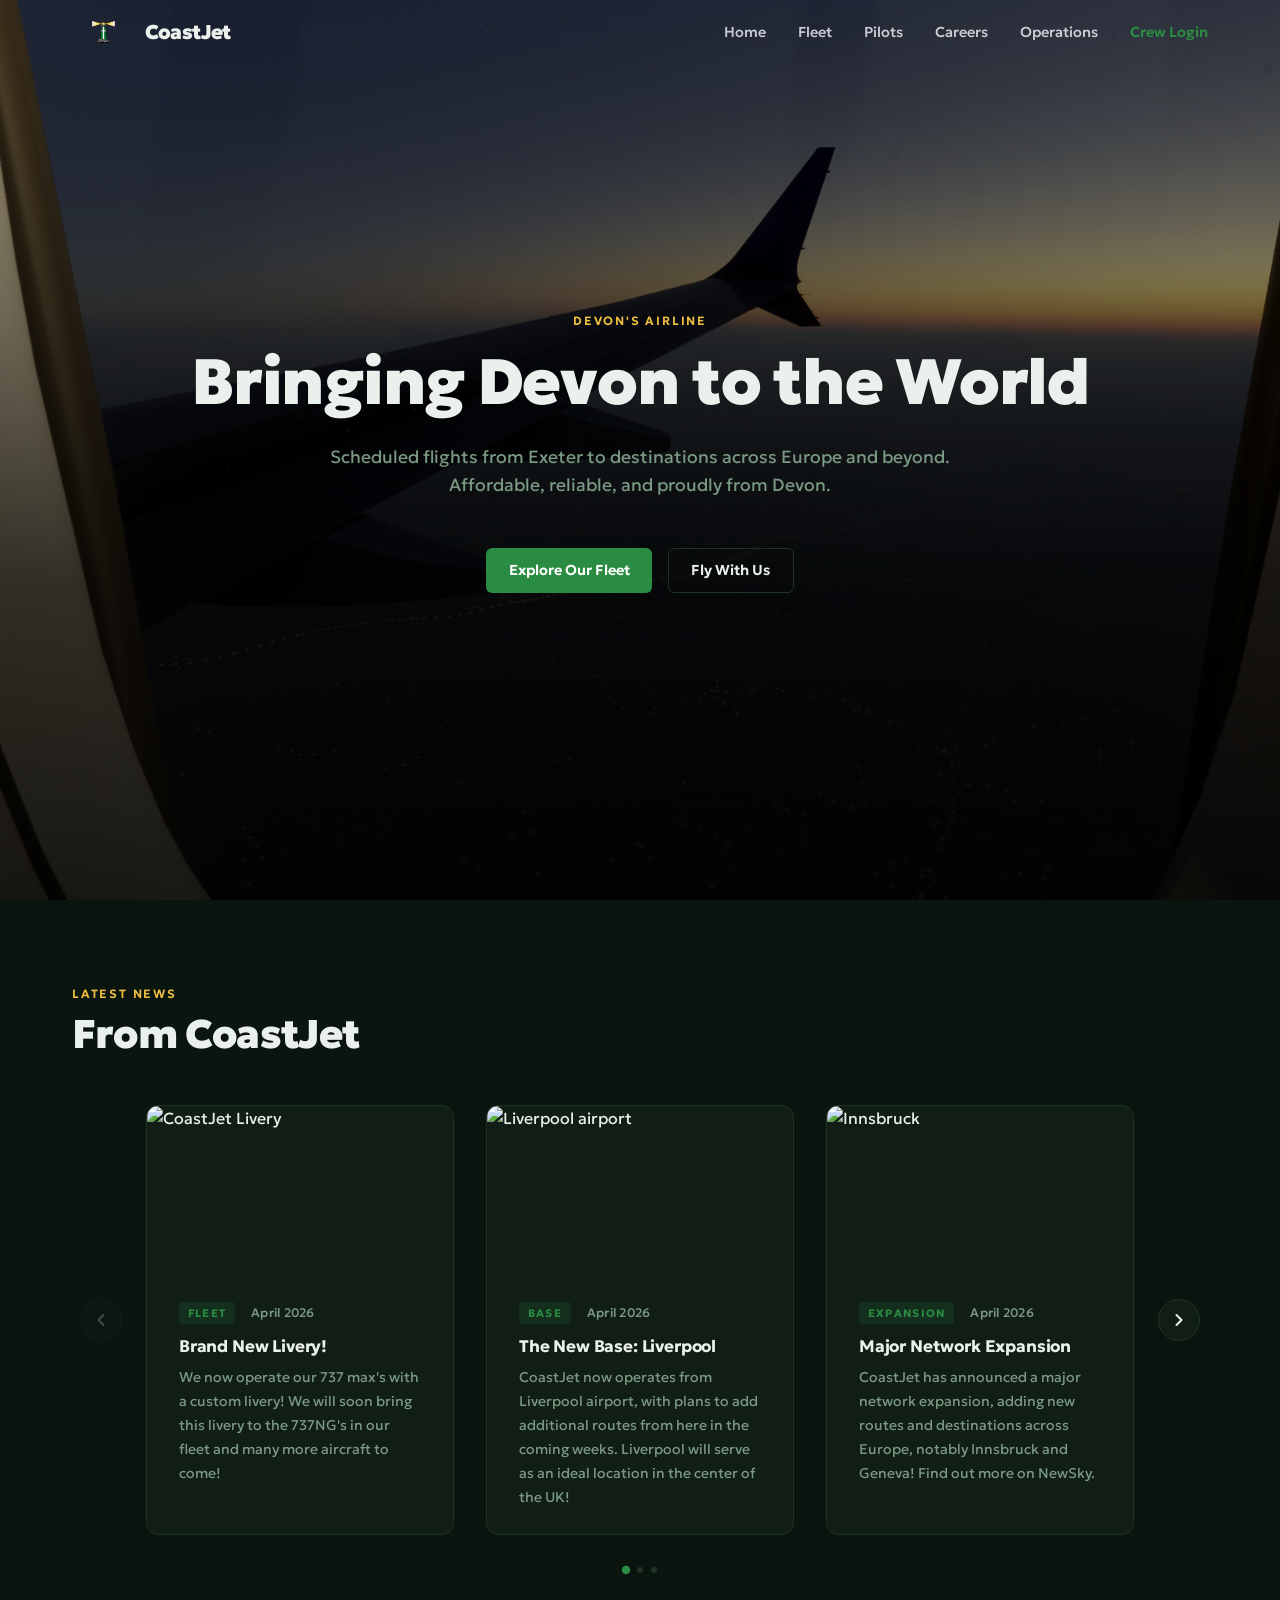
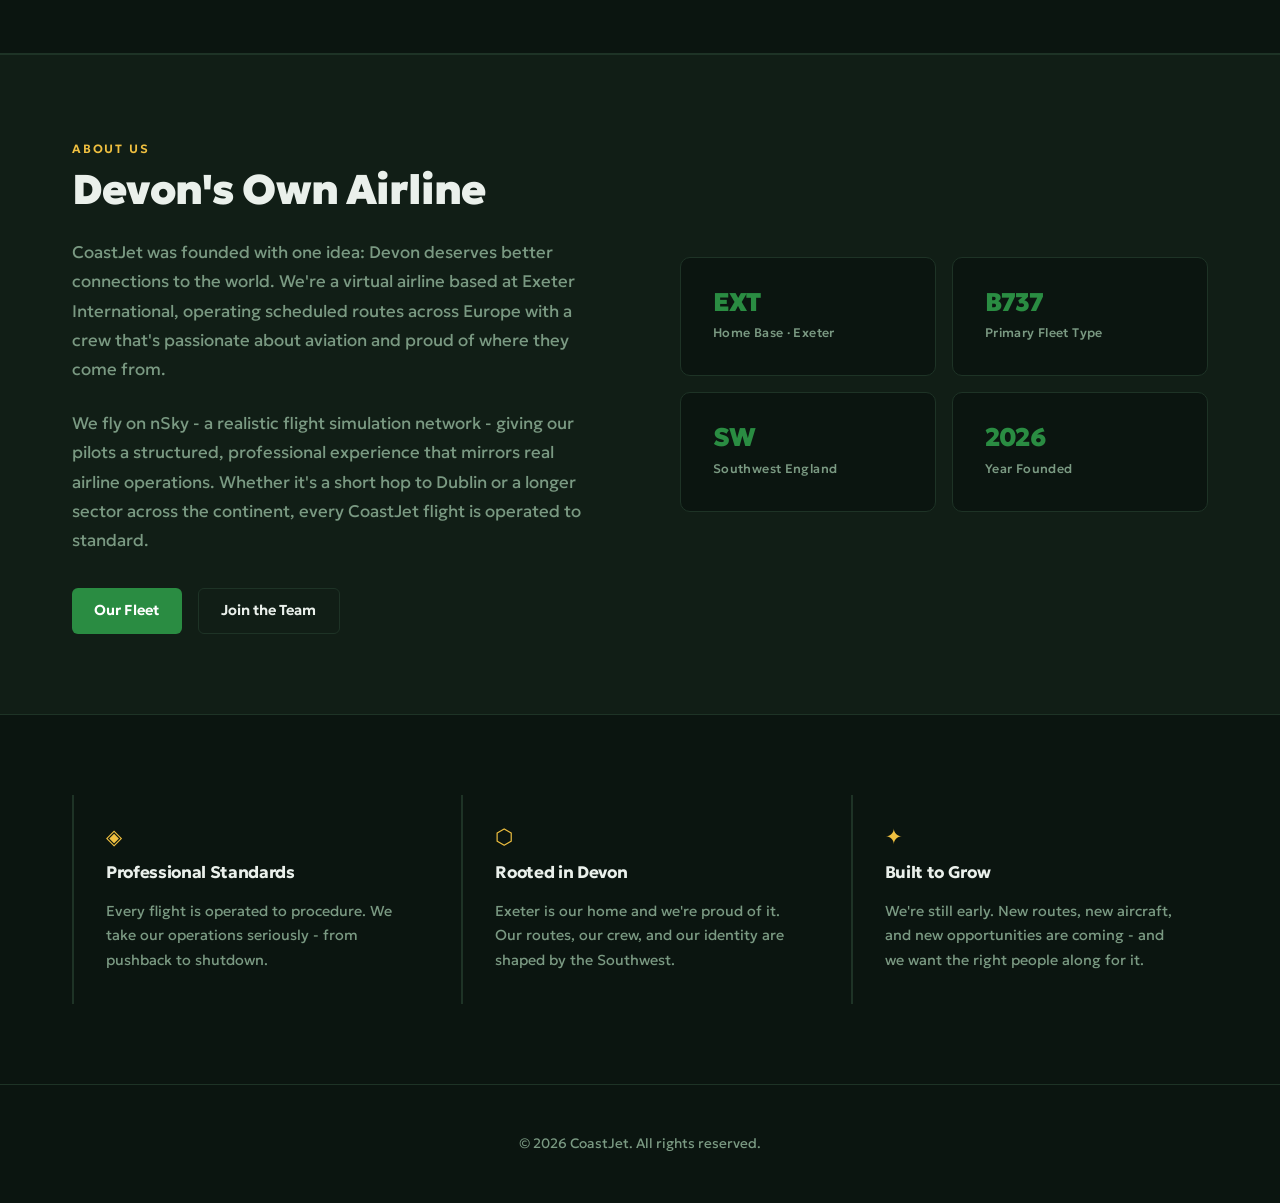
==== commit f77052ee: "Update index.html" ====
--- a/index.html
+++ b/index.html
@@ -97,6 +97,21 @@
               <!-- ── NEWS CARD ────────────────────────────────────── -->
               <article class="news-card">
                 <div class="news-card__img-wrap">
+                  <img src="https://i.postimg.cc/PrjBq98D/Screenshot-942.png" alt="CoastJet Livery" class="news-card__img" />
+                </div>
+                <div class="news-card__body">
+                  <div class="news-card__meta">
+                    <span class="news-card__category">Fleet</span>
+                    <span class="news-card__date">April 2026</span>
+                  </div>
+                  <h3 class="news-card__title">Brand New Livery!</h3>
+                  <p class="news-card__desc">We now operate our 737 max's with a custom livery! We will soon bring this livery to the 737NG's in our fleet and many more aircraft to come!</p>
+                </div>
+              </article>
+              
+              <!-- ── NEWS CARD ────────────────────────────────────── -->
+              <article class="news-card">
+                <div class="news-card__img-wrap">
                   <img src="https://upload.wikimedia.org/wikipedia/commons/7/71/Liverpool_John_Lennon_Airport_%28Terminal_Exterior%29.jpg" alt="Liverpool airport" class="news-card__img" />
                 </div>
                 <div class="news-card__body">
--- a/css/style.css
+++ b/css/style.css
@@ -1505,3 +1505,66 @@
 
   .nav__item--has-dropdown.open .nav__dropdown { display: block; }
 }
+
+.crew-login__error {
+  min-height: 1.2rem;
+  color: #ff8f8f;
+  font-size: 0.85rem;
+}
+
+.crew-hub {
+  padding-block: var(--space-3xl);
+  background: var(--color-bg);
+}
+
+.crew-hub__grid {
+  display: grid;
+  grid-template-columns: repeat(auto-fit, minmax(280px, 1fr));
+  gap: var(--space-xl);
+}
+
+.crew-hub__card {
+  display: block;
+  background: var(--color-surface);
+  border: 1px solid var(--color-border);
+  border-radius: 12px;
+  padding: var(--space-xl);
+  transition: border-color 250ms ease, transform 250ms ease;
+}
+
+.crew-hub__card:hover {
+  border-color: var(--color-accent);
+  transform: translateY(-3px);
+  opacity: 1;
+}
+
+.crew-hub__card-icon {
+  color: var(--color-accent-alt);
+  font-size: 1.3rem;
+}
+
+.crew-hub__card-title {
+  margin-top: var(--space-md);
+  margin-bottom: var(--space-sm);
+  color: var(--color-text);
+  font-size: 1.1rem;
+}
+
+.crew-hub__card-desc {
+  margin: 0;
+}
+
+.crew-hub-hero {
+  padding-top: calc(var(--nav-height) + var(--space-3xl));
+  padding-bottom: var(--space-3xl);
+  background: var(--color-bg);
+  border-bottom: 1px solid var(--color-border);
+}
+
+.crew-hub-hero__content {
+  text-align: center;
+}
+
+.crew-hub-hero__content .hero__subtitle {
+  margin-inline: auto;
+}
